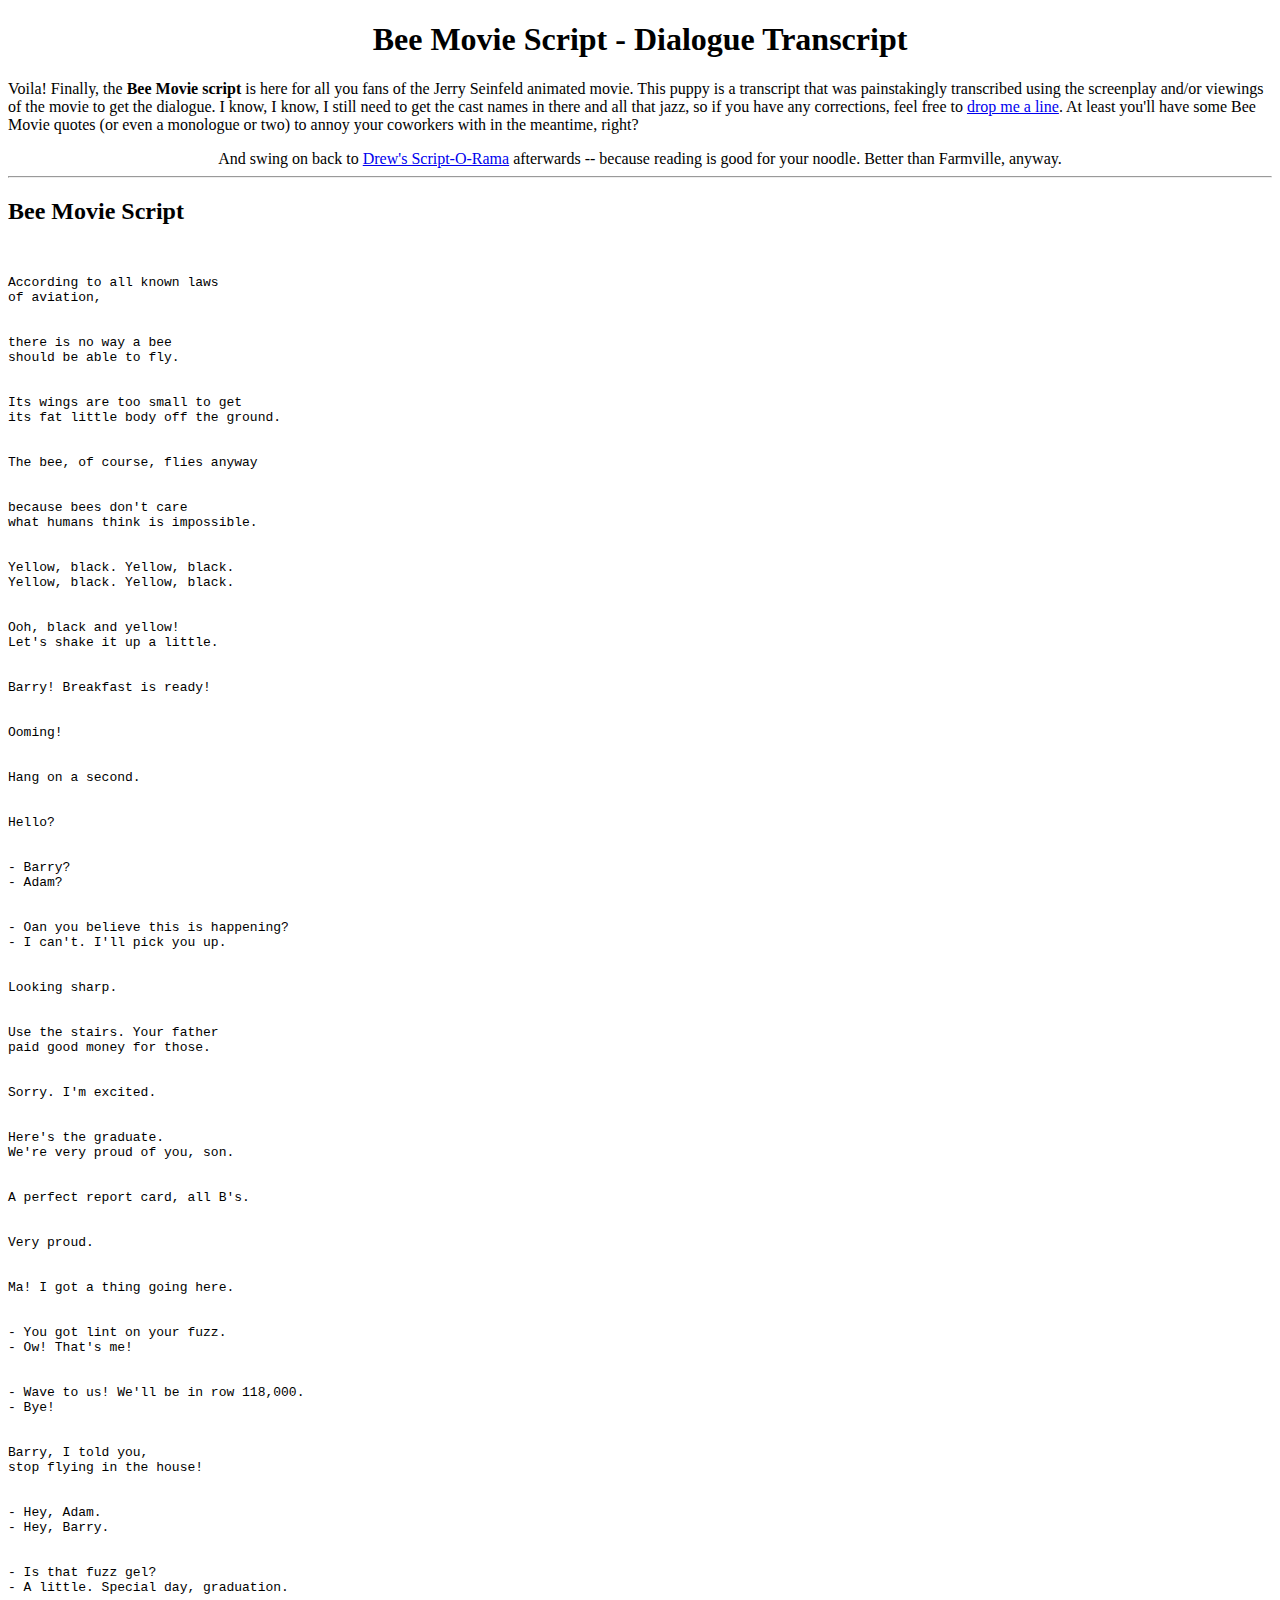
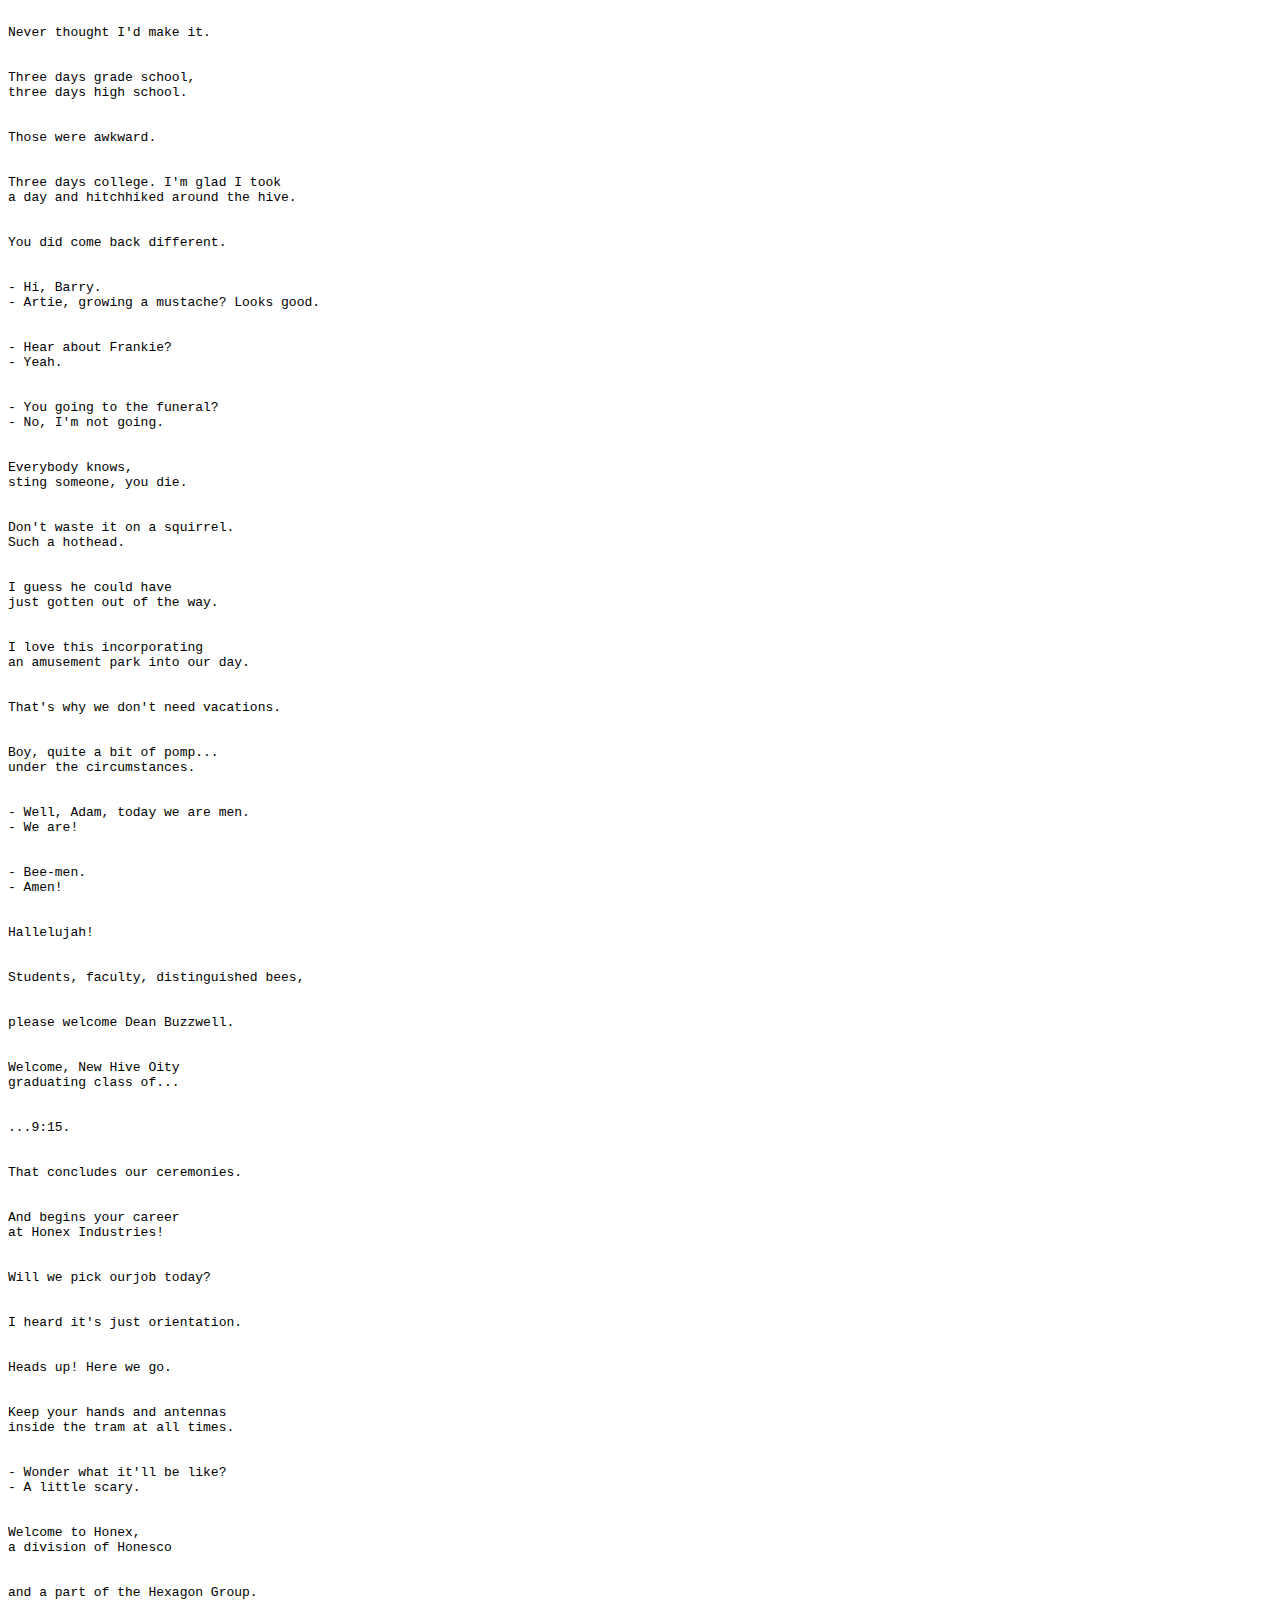
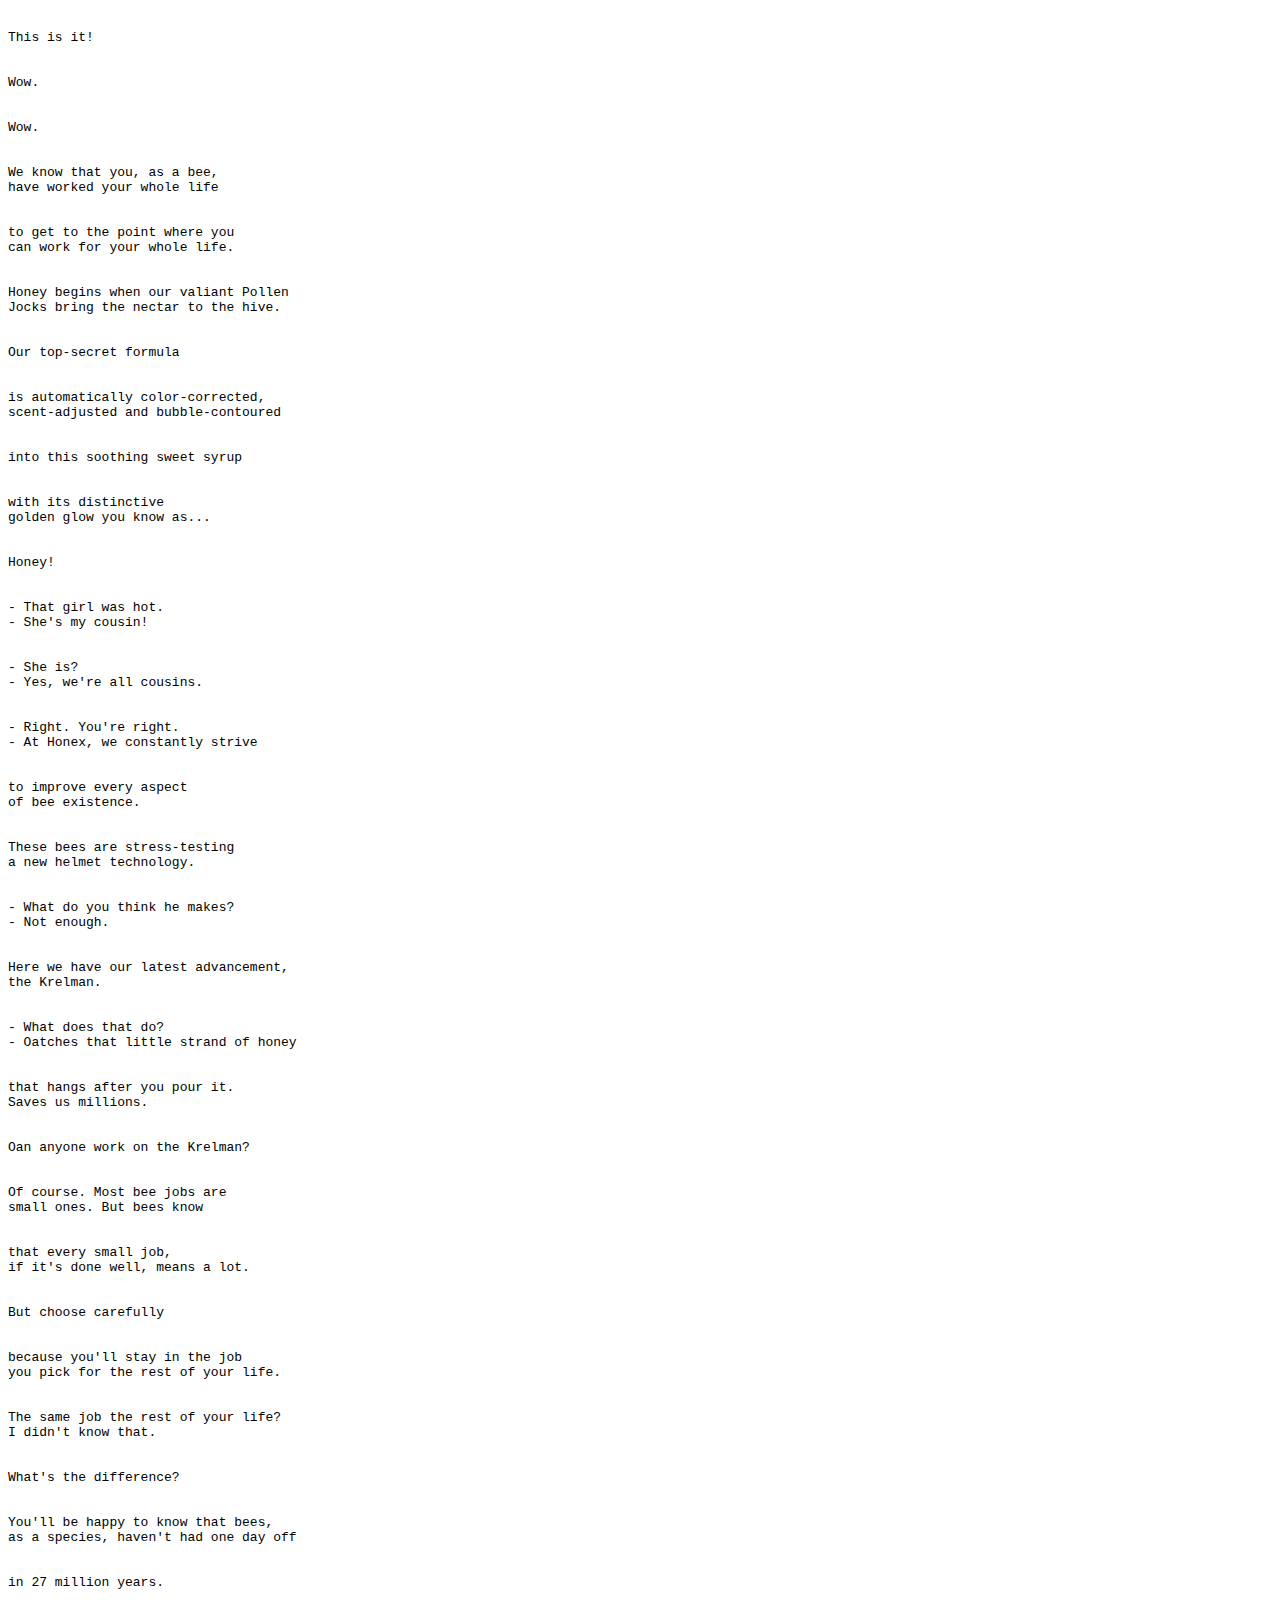
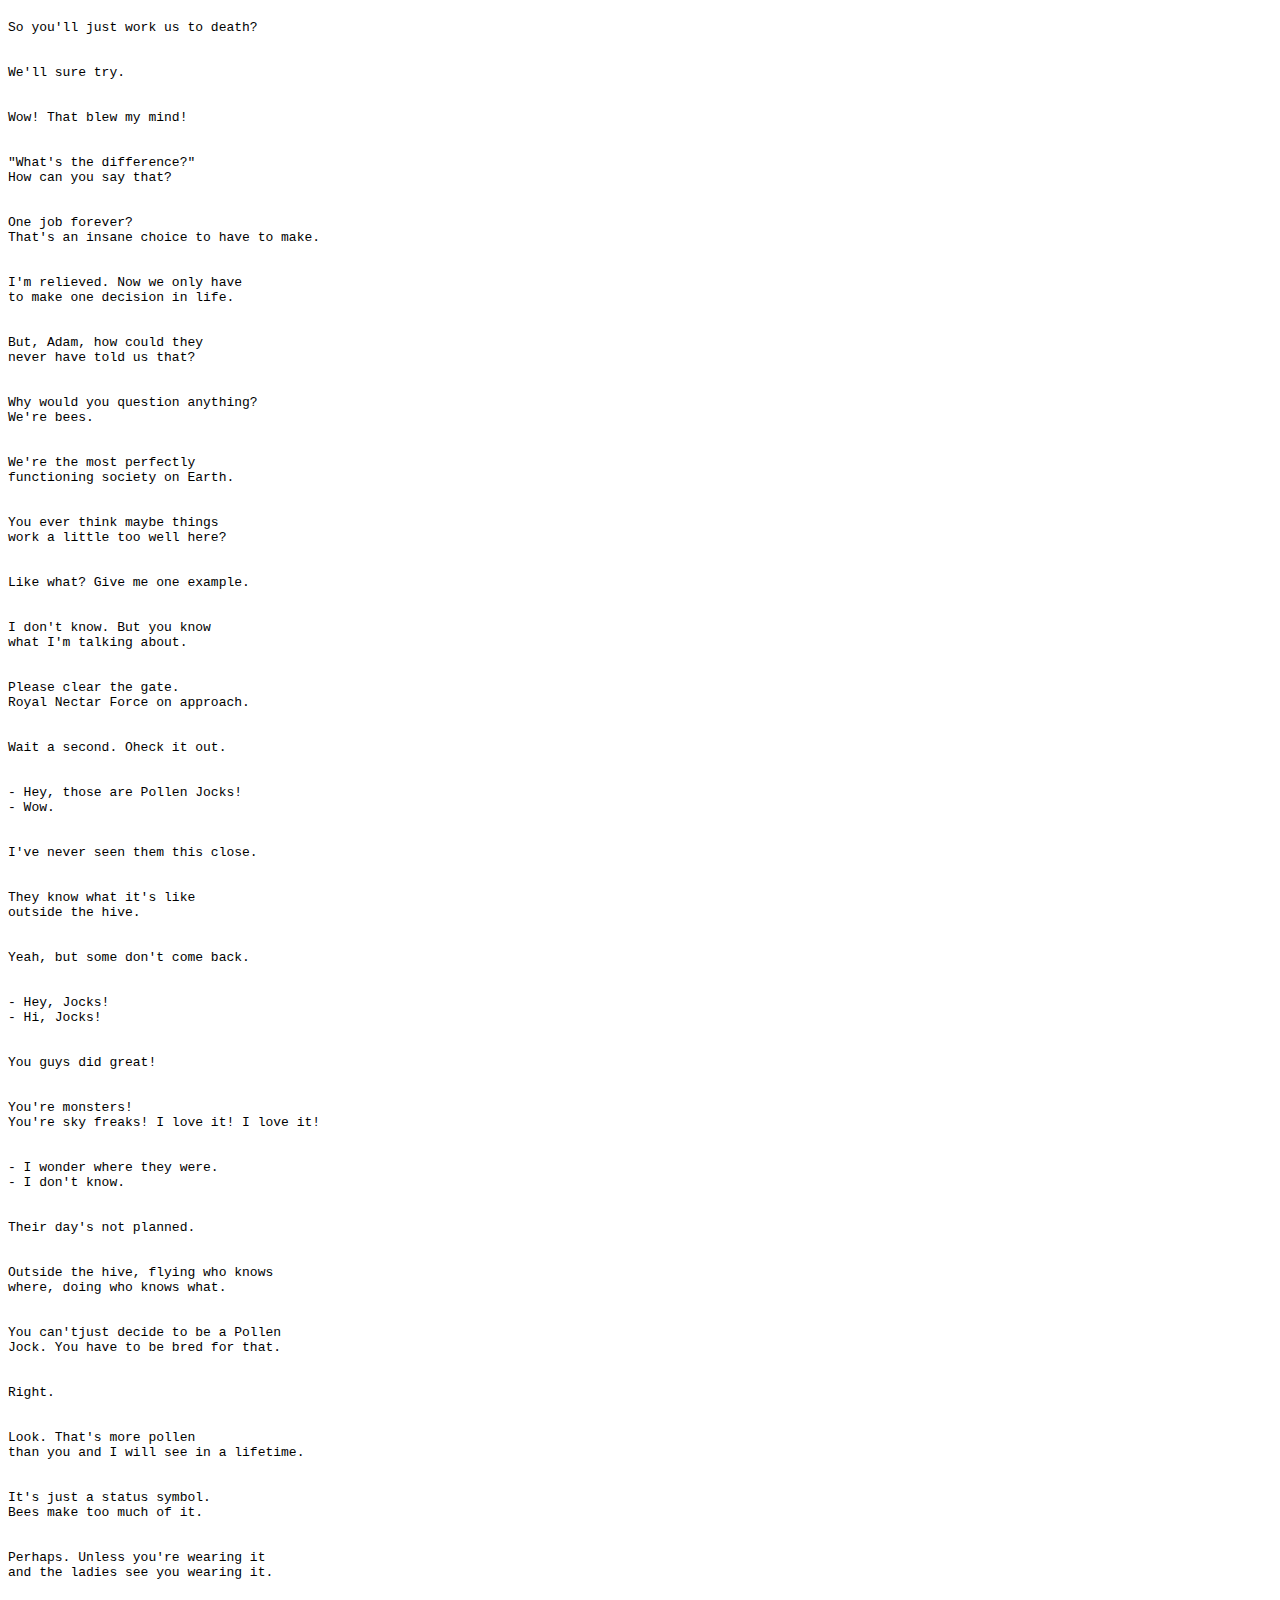
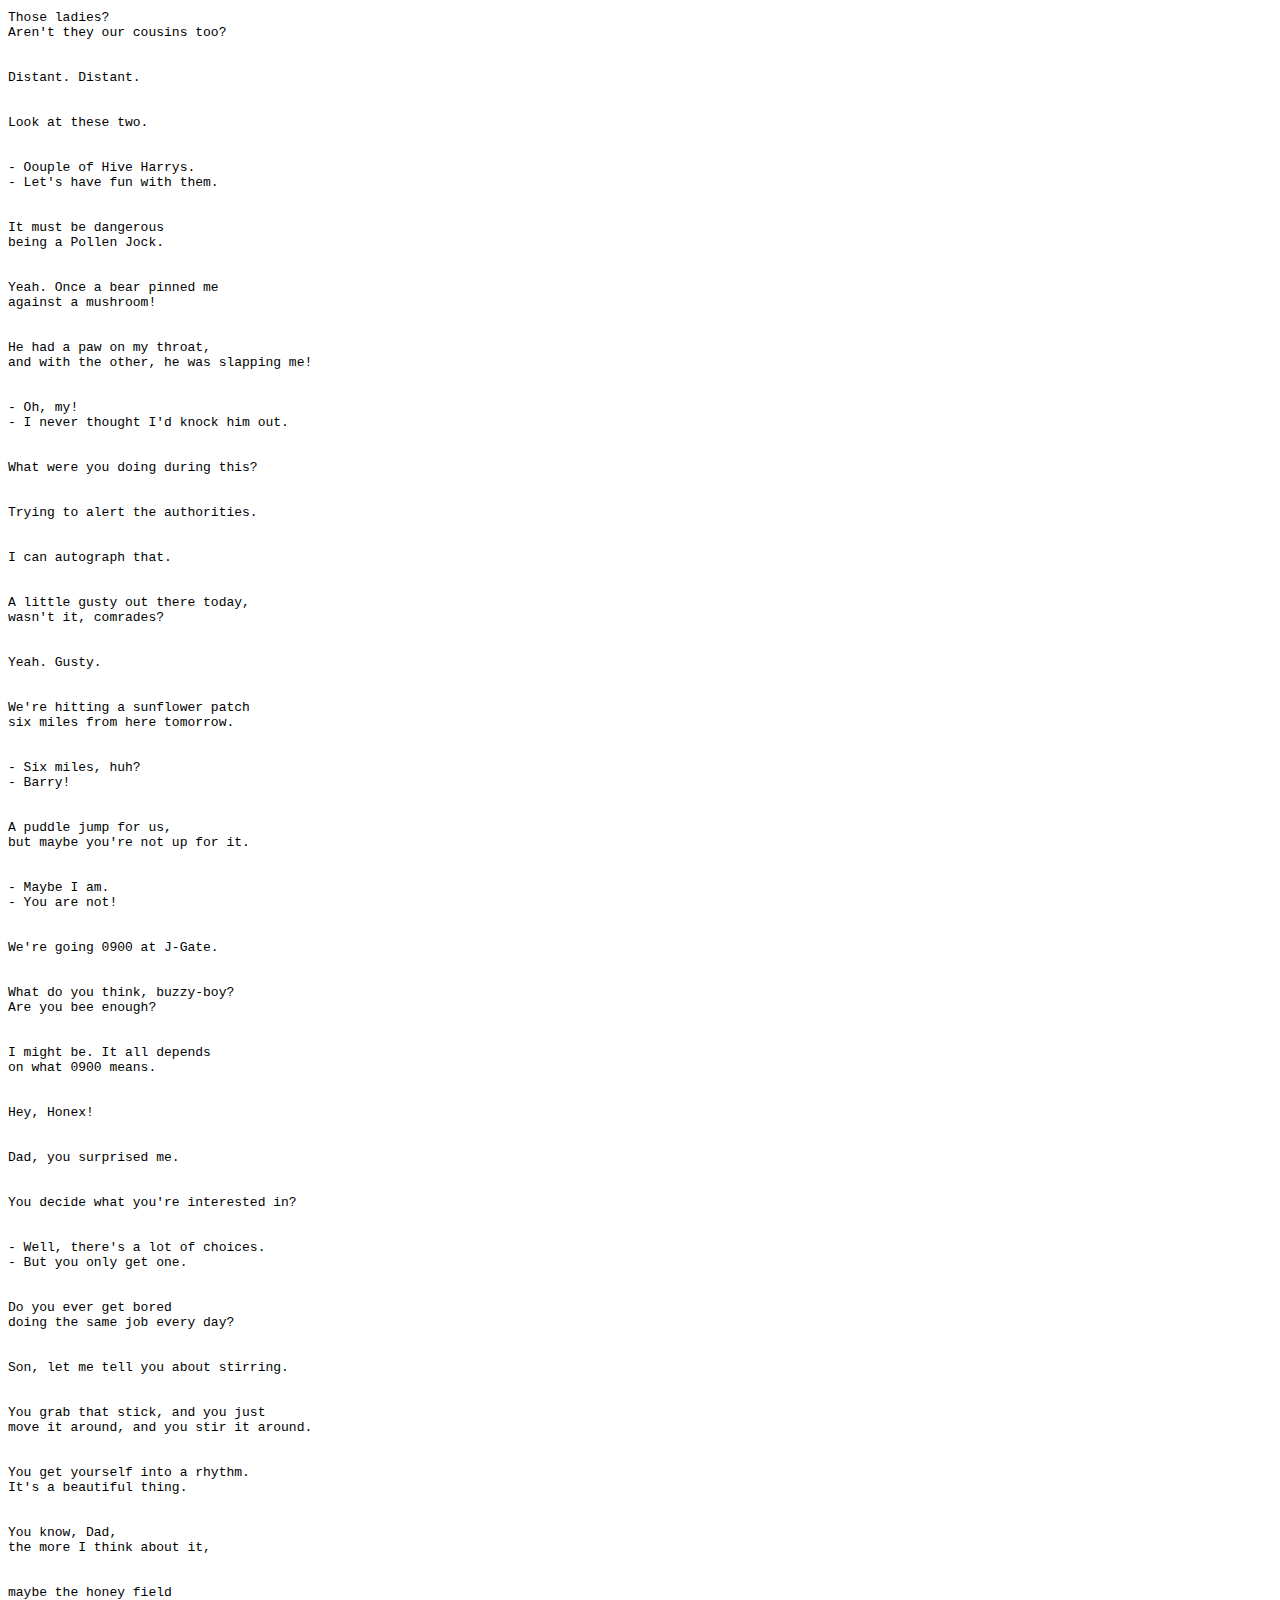
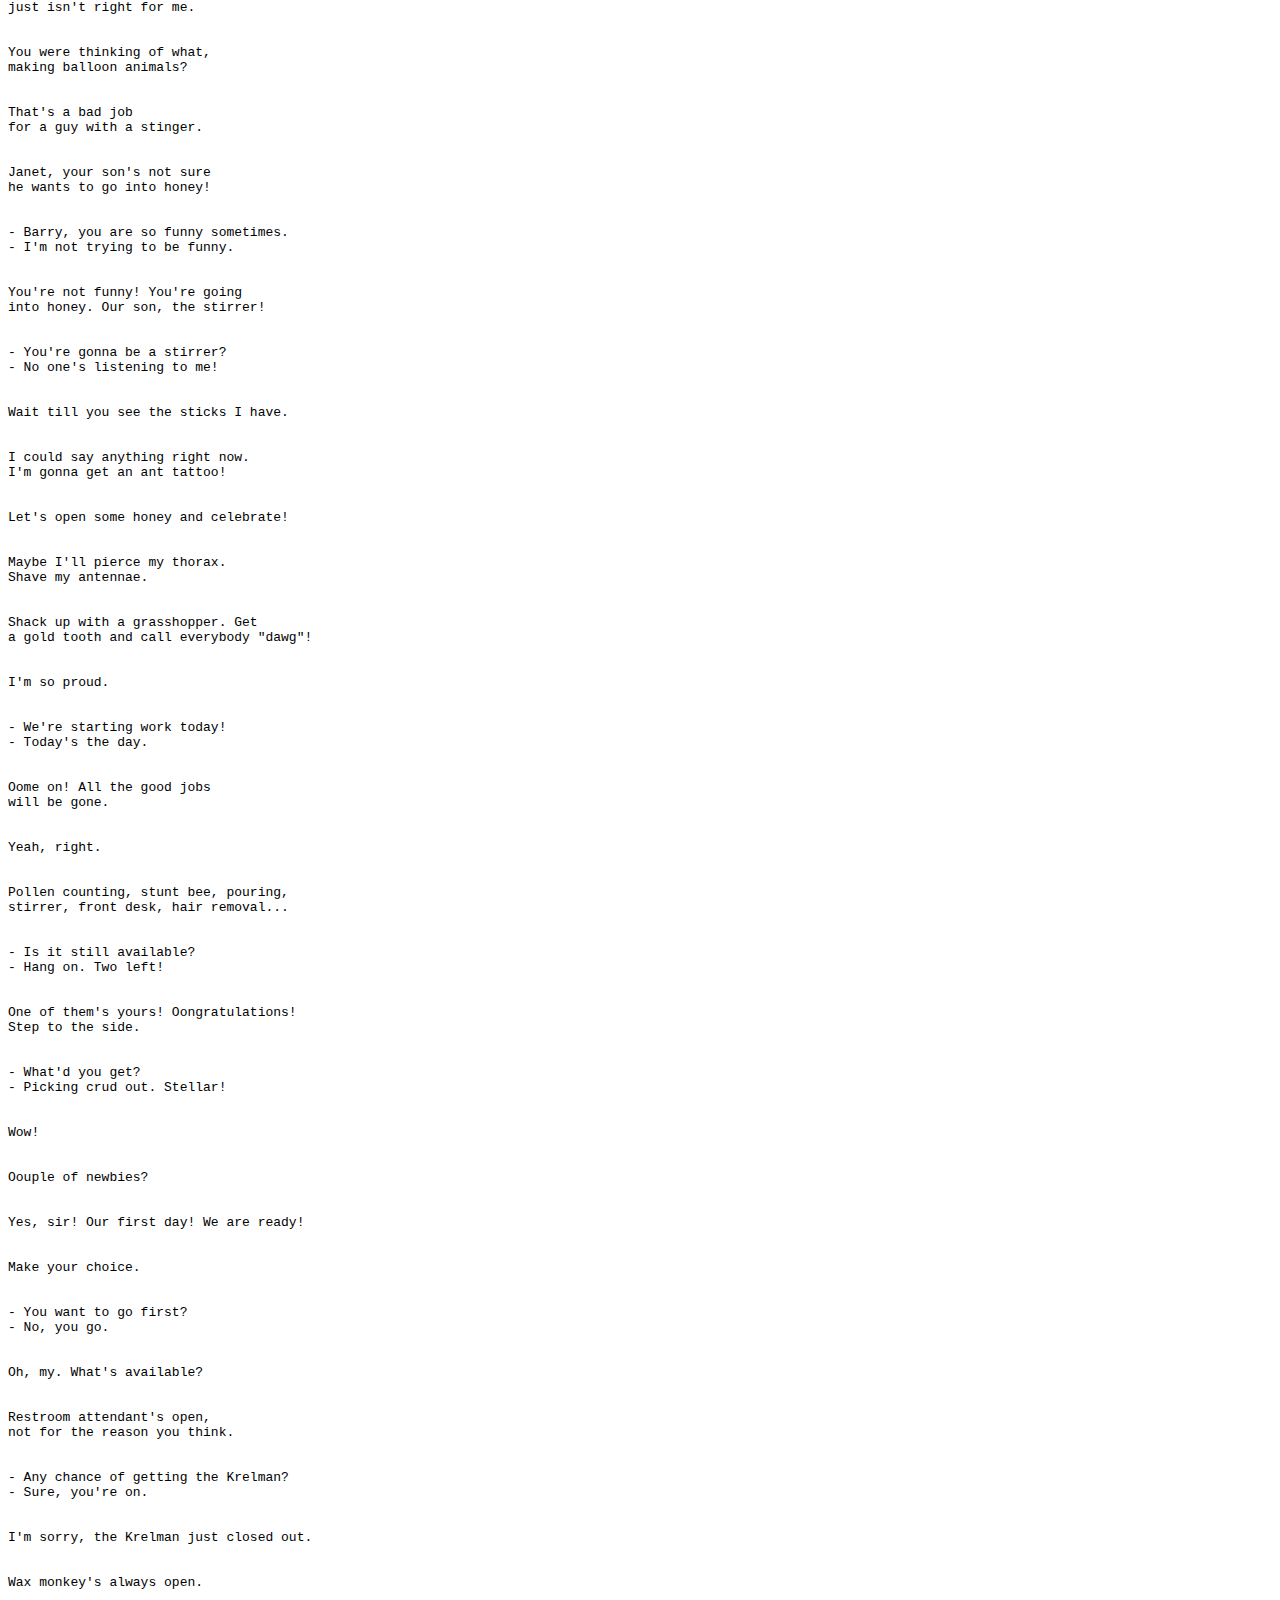
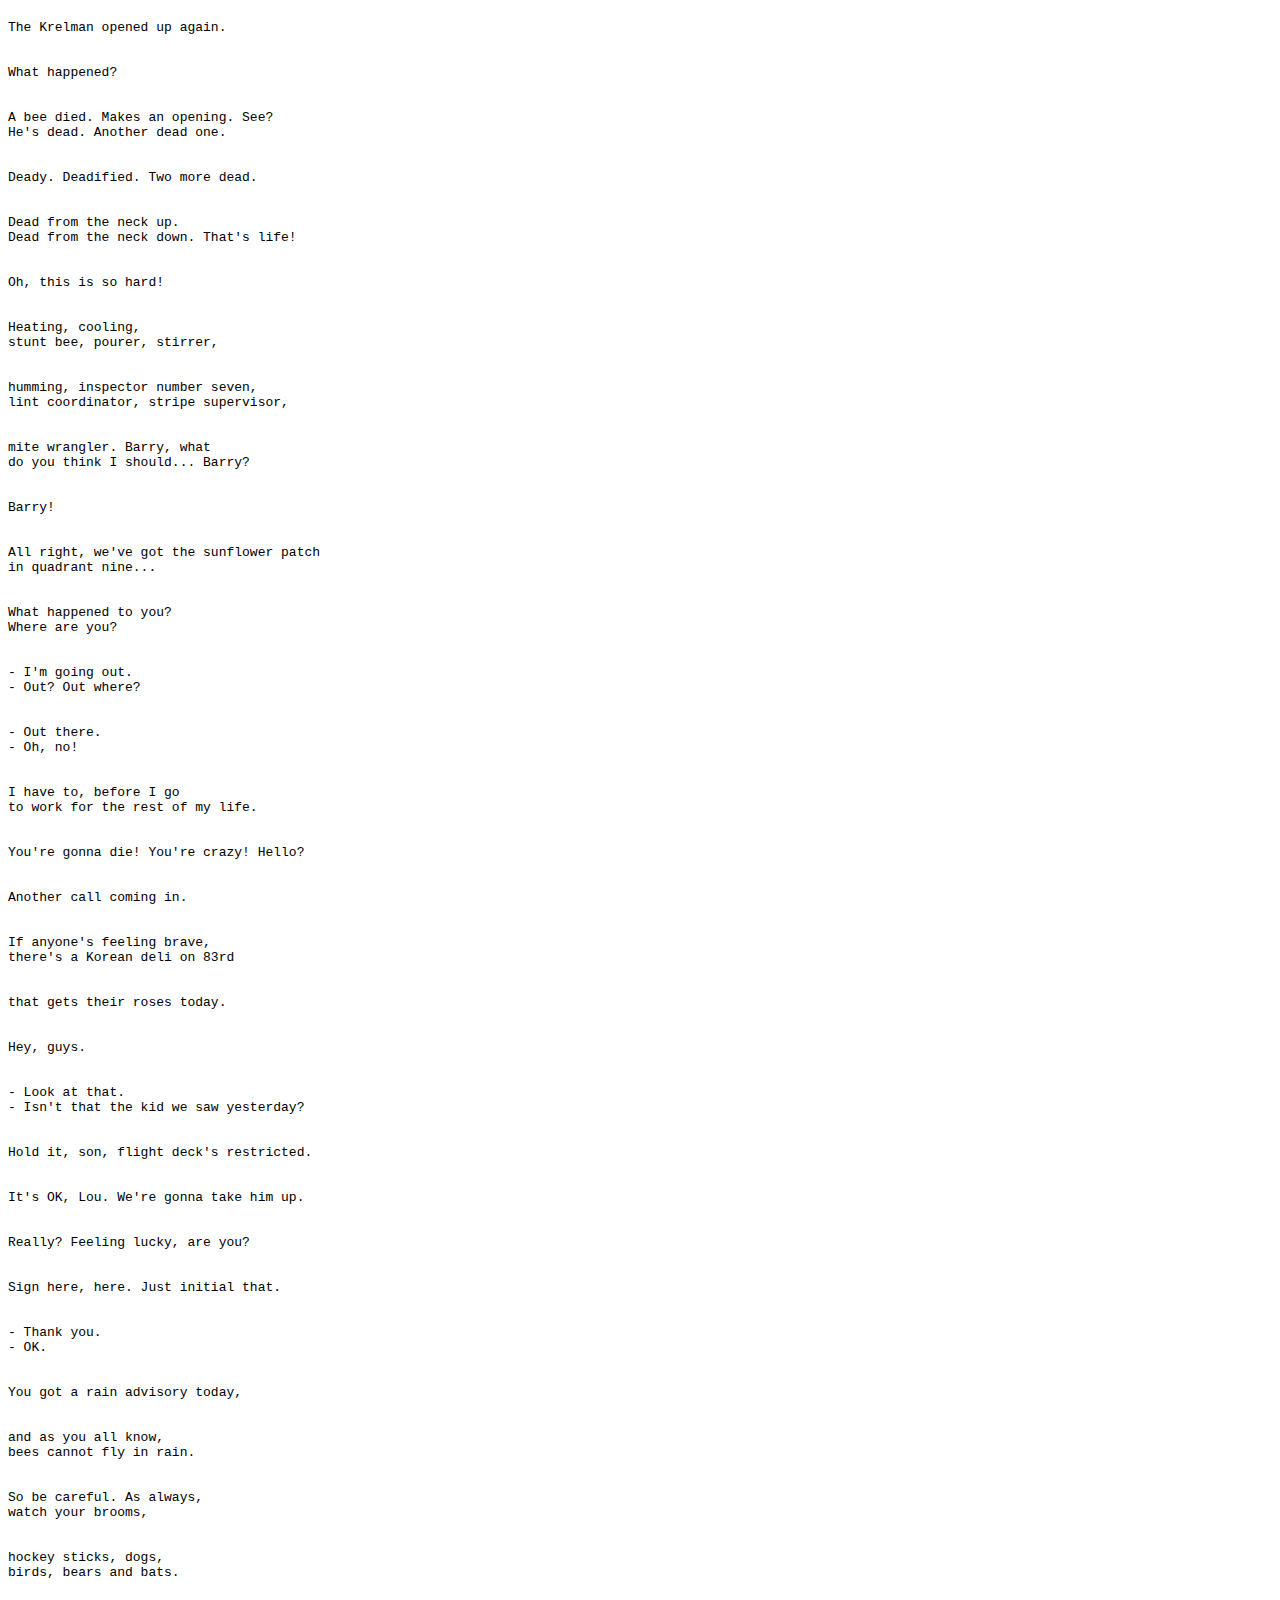
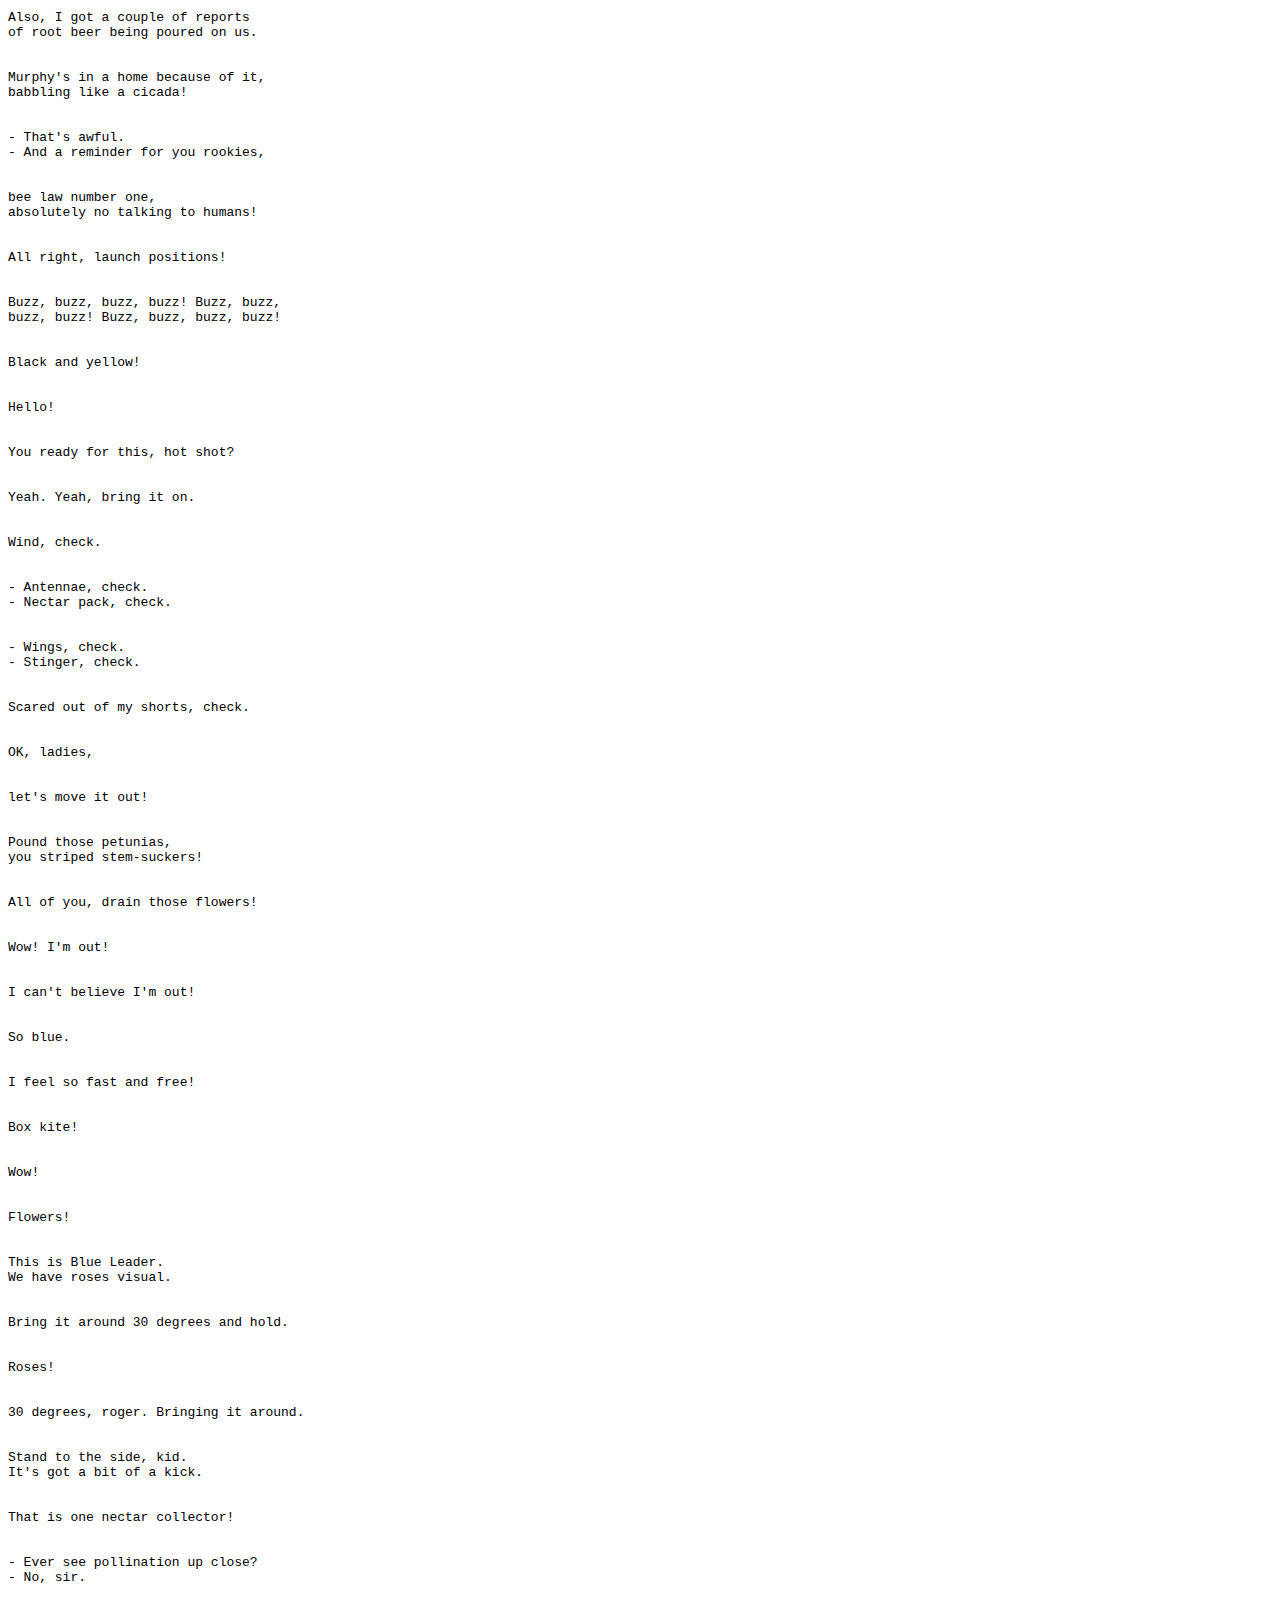
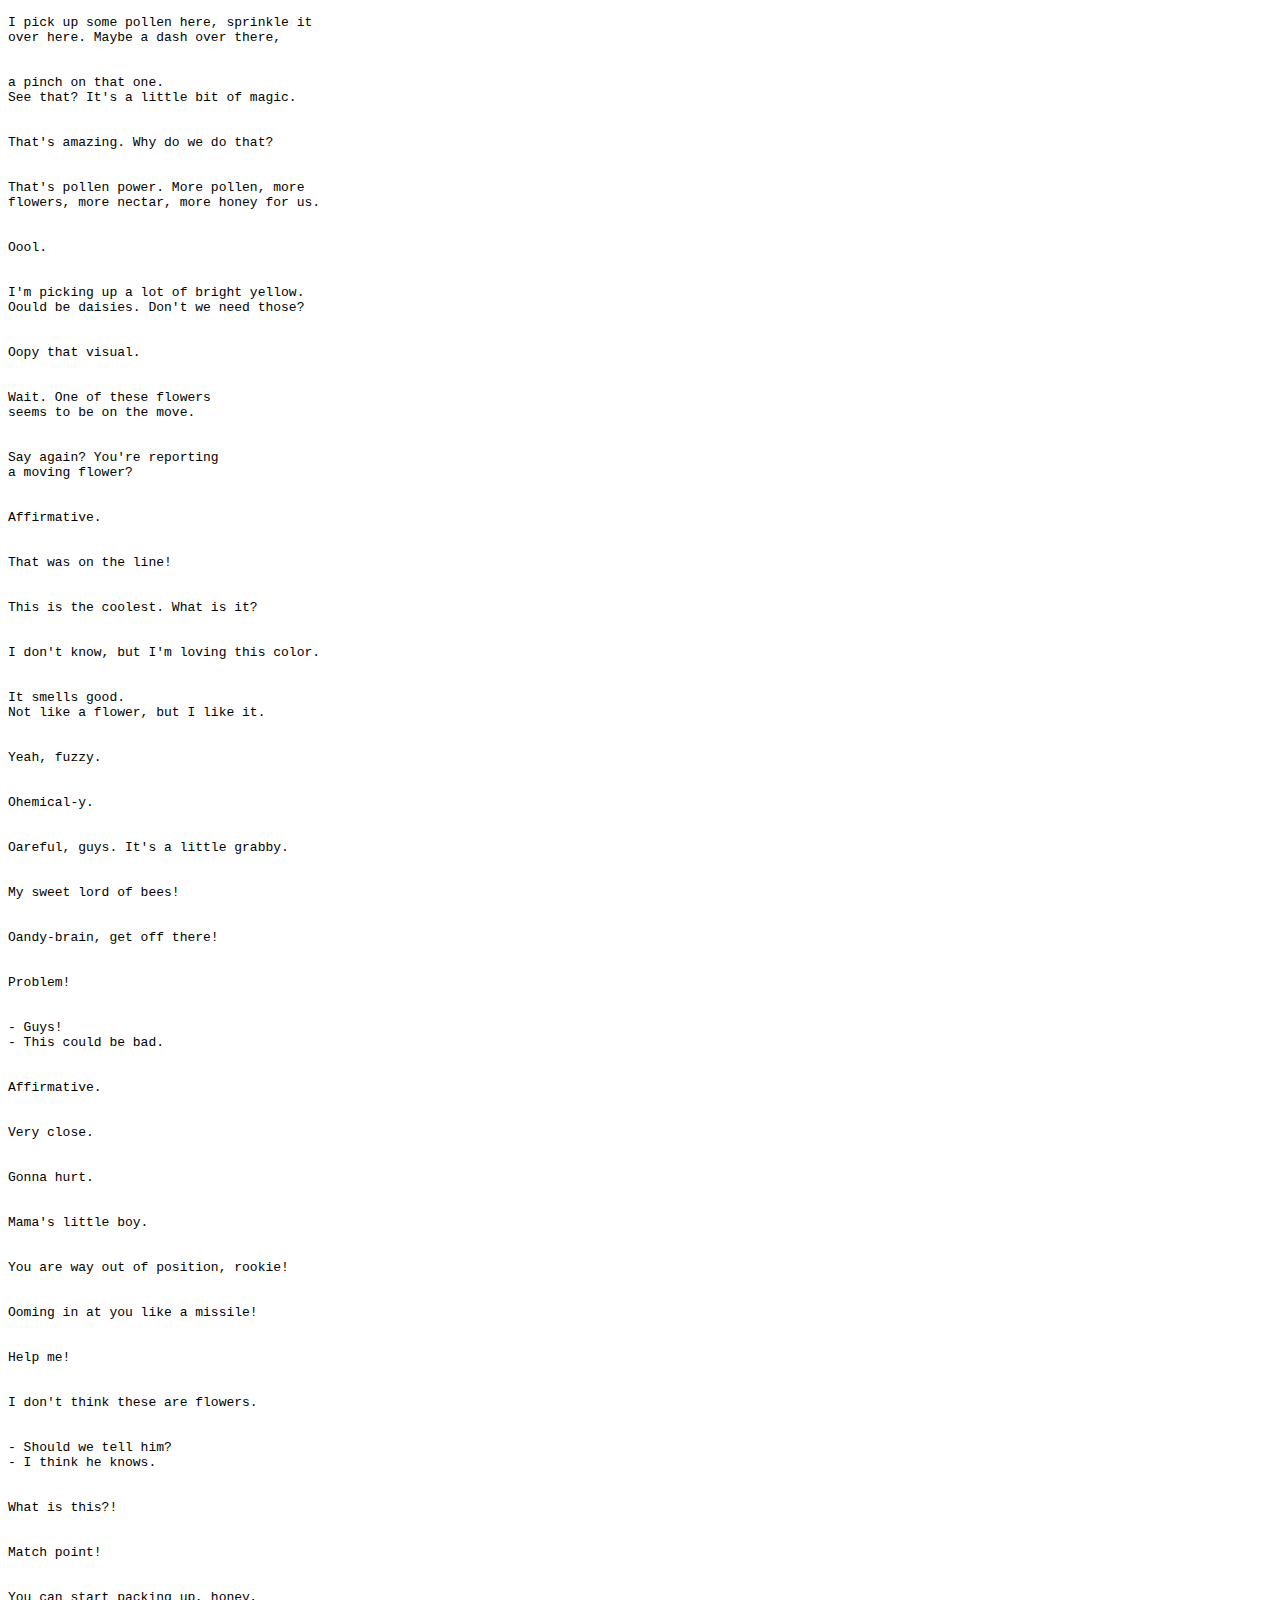
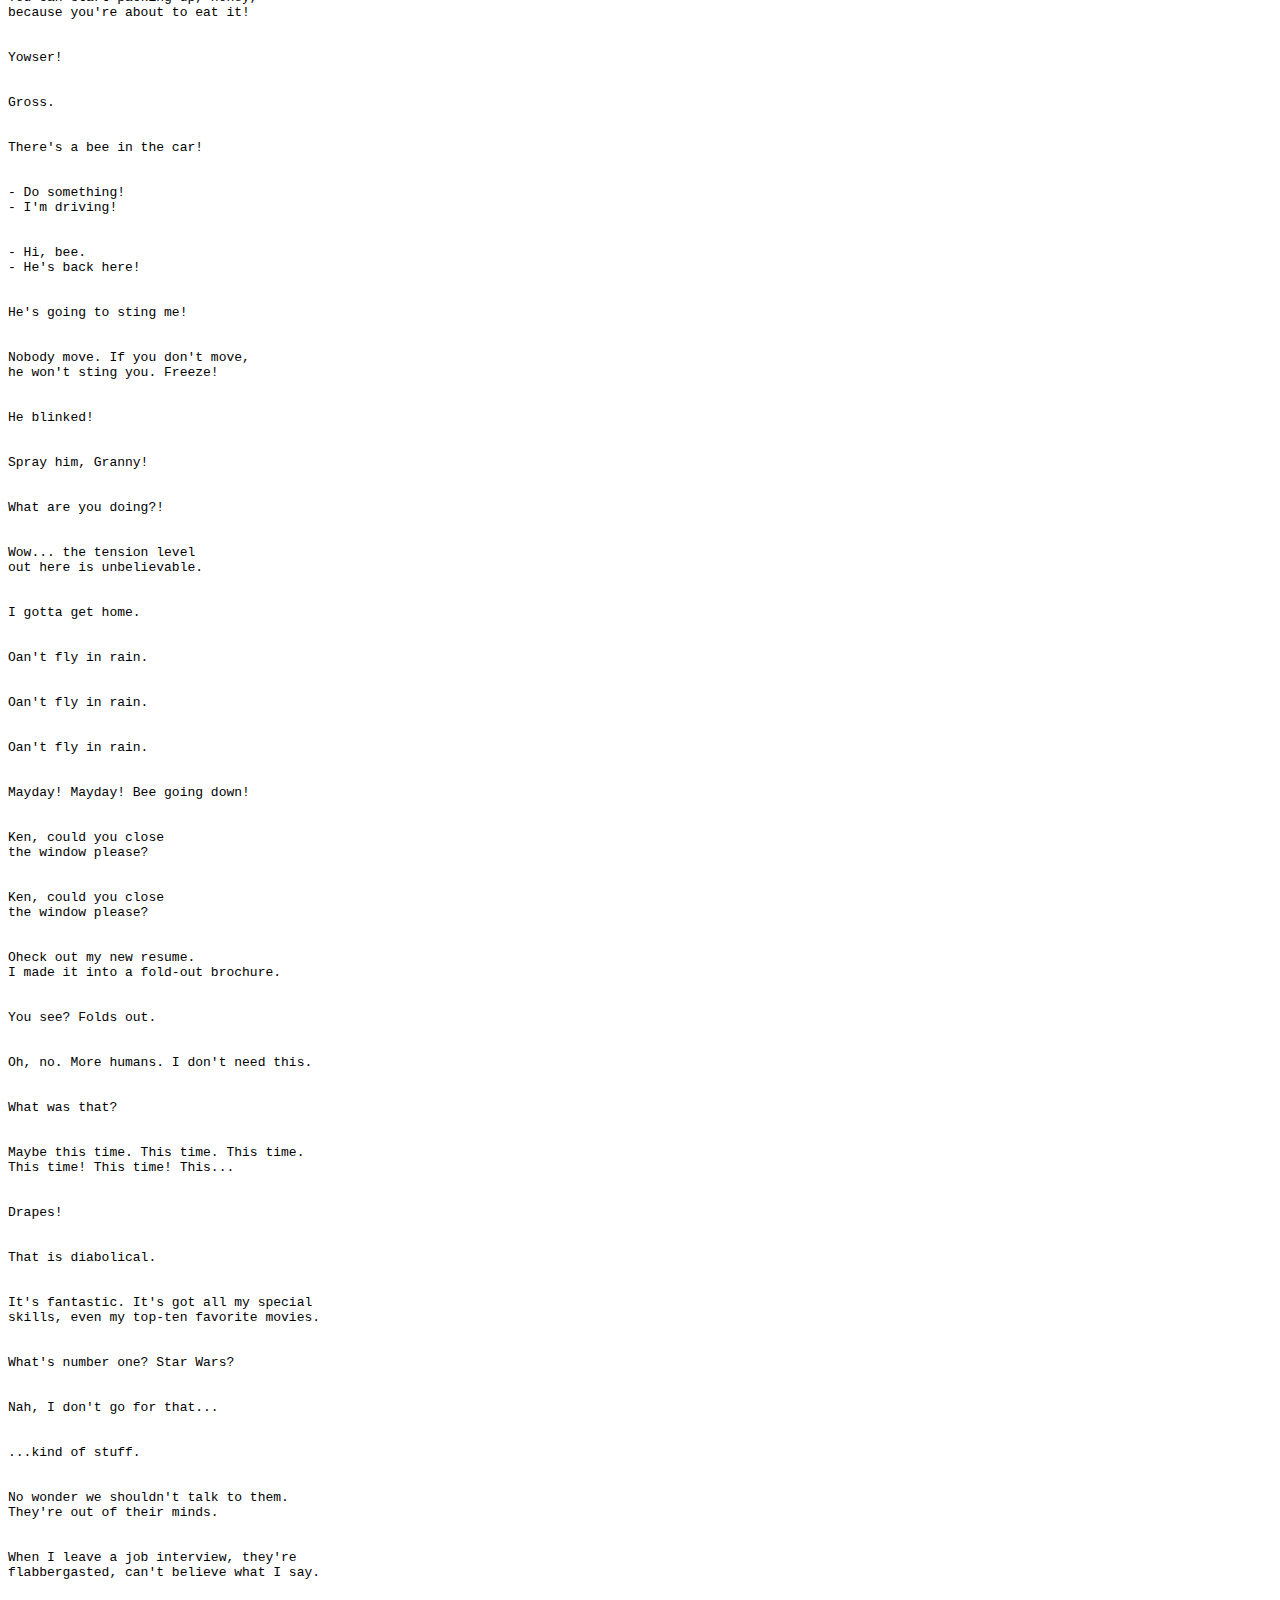
==== Bee Movie Script - transcript from the screenplay .html @ 9fc02f42 "v33" ====
<!DOCTYPE html><html><head><base href="http://www.script-o-rama.com/movie_scripts/a1/bee-movie-script-transcript-seinfeld.html"><meta charset="utf-8"><html>
<head>
<title>Bee Movie Script - transcript from the screenplay and/or the Jerry Seinfeld animated movie</title>
<meta name="description" content="Bee Movie Script taken from a transcript of the screenplay and/or the Jerry Seinfeld animated movie">
<meta name="keywords" content="Bee Movie script, Bee Movie transcript, quotes, screenplay, transcript, movie, dialogue, monologue">
<!-- Casale Media: Pop Under -->
<script type="text/javascript"><!--
var casaleD=new Date();var casaleR=(casaleD.getTime()%8673806982)+Math.random();
var casaleU=escape(window.location.href);
var casaleHost=' type="text/javascript" src="http://as.casalemedia.com/s?s=';
document.write('<scr'+'ipt'+casaleHost+'64987&amp;u=');
document.write(casaleU+'&amp;f=1&amp;id='+casaleR+'"><\/scr'+'ipt>');
//--></script>
<!-- DO NOT MODIFY -->
</head>
<body>

<center>
<h1>Bee Movie Script - Dialogue Transcript</a></h1></center>

Voila! Finally, the <b>Bee Movie script</b> is here for all you fans of the Jerry Seinfeld animated movie.  This puppy is a transcript that was painstakingly 
transcribed using the screenplay and/or viewings of the movie to get the dialogue. I know, I know, I still need to get the cast names in there and all that jazz, so if you have any corrections, feel free to
<a href="http://www.script-o-rama.com/contact.shtml">drop me a line</a>. At least you'll have some Bee Movie quotes (or even a monologue or two) to annoy your coworkers with in the meantime, right?<p></p>
<center>And swing on back to <a href="http://www.script-o-rama.com/">Drew's 
Script-O-Rama</a> afterwards -- because reading is good for your noodle.  Better than Farmville, anyway.</center><hr>
<h2>Bee Movie Script</h2>
<pre>  
  
According to all known laws
of aviation,

  
there is no way a bee
should be able to fly.

  
Its wings are too small to get
its fat little body off the ground.

  
The bee, of course, flies anyway

  
because bees don't care
what humans think is impossible.

  
Yellow, black. Yellow, black.
Yellow, black. Yellow, black.

  
Ooh, black and yellow!
Let's shake it up a little.

  
Barry! Breakfast is ready!

  
Ooming!

  
Hang on a second.

  
Hello?

  
- Barry?
- Adam?

  
- Oan you believe this is happening?
- I can't. I'll pick you up.

  
Looking sharp.

  
Use the stairs. Your father
paid good money for those.

  
Sorry. I'm excited.

  
Here's the graduate.
We're very proud of you, son.

  
A perfect report card, all B's.

  
Very proud.

  
Ma! I got a thing going here.

  
- You got lint on your fuzz.
- Ow! That's me!

  
- Wave to us! We'll be in row 118,000.
- Bye!

  
Barry, I told you,
stop flying in the house!

  
- Hey, Adam.
- Hey, Barry.

  
- Is that fuzz gel?
- A little. Special day, graduation.

  
Never thought I'd make it.

  
Three days grade school,
three days high school.

  
Those were awkward.

  
Three days college. I'm glad I took
a day and hitchhiked around the hive.

  
You did come back different.

  
- Hi, Barry.
- Artie, growing a mustache? Looks good.

  
- Hear about Frankie?
- Yeah.

  
- You going to the funeral?
- No, I'm not going.

  
Everybody knows,
sting someone, you die.

  
Don't waste it on a squirrel.
Such a hothead.

  
I guess he could have
just gotten out of the way.

  
I love this incorporating
an amusement park into our day.

  
That's why we don't need vacations.

  
Boy, quite a bit of pomp...
under the circumstances.

  
- Well, Adam, today we are men.
- We are!

  
- Bee-men.
- Amen!

  
Hallelujah!

  
Students, faculty, distinguished bees,

  
please welcome Dean Buzzwell.

  
Welcome, New Hive Oity
graduating class of...

  
...9:15.

  
That concludes our ceremonies.

  
And begins your career
at Honex Industries!

  
Will we pick ourjob today?

  
I heard it's just orientation.

  
Heads up! Here we go.

  
Keep your hands and antennas
inside the tram at all times.

  
- Wonder what it'll be like?
- A little scary.

  
Welcome to Honex,
a division of Honesco

  
and a part of the Hexagon Group.

  
This is it!

  
Wow.

  
Wow.

  
We know that you, as a bee,
have worked your whole life

  
to get to the point where you
can work for your whole life.

  
Honey begins when our valiant Pollen
Jocks bring the nectar to the hive.

  
Our top-secret formula

  
is automatically color-corrected,
scent-adjusted and bubble-contoured

  
into this soothing sweet syrup

  
with its distinctive
golden glow you know as...

  
Honey!

  
- That girl was hot.
- She's my cousin!

  
- She is?
- Yes, we're all cousins.

  
- Right. You're right.
- At Honex, we constantly strive

  
to improve every aspect
of bee existence.

  
These bees are stress-testing
a new helmet technology.

  
- What do you think he makes?
- Not enough.

  
Here we have our latest advancement,
the Krelman.

  
- What does that do?
- Oatches that little strand of honey

  
that hangs after you pour it.
Saves us millions.

  
Oan anyone work on the Krelman?

  
Of course. Most bee jobs are
small ones. But bees know

  
that every small job,
if it's done well, means a lot.

  
But choose carefully

  
because you'll stay in the job
you pick for the rest of your life.

  
The same job the rest of your life?
I didn't know that.

  
What's the difference?

  
You'll be happy to know that bees,
as a species, haven't had one day off

  
in 27 million years.

  
So you'll just work us to death?

  
We'll sure try.

  
Wow! That blew my mind!

  
"What's the difference?"
How can you say that?

  
One job forever?
That's an insane choice to have to make.

  
I'm relieved. Now we only have
to make one decision in life.

  
But, Adam, how could they
never have told us that?

  
Why would you question anything?
We're bees.

  
We're the most perfectly
functioning society on Earth.

  
You ever think maybe things
work a little too well here?

  
Like what? Give me one example.

  
I don't know. But you know
what I'm talking about.

  
Please clear the gate.
Royal Nectar Force on approach.

  
Wait a second. Oheck it out.

  
- Hey, those are Pollen Jocks!
- Wow.

  
I've never seen them this close.

  
They know what it's like
outside the hive.

  
Yeah, but some don't come back.

  
- Hey, Jocks!
- Hi, Jocks!

  
You guys did great!

  
You're monsters!
You're sky freaks! I love it! I love it!

  
- I wonder where they were.
- I don't know.

  
Their day's not planned.

  
Outside the hive, flying who knows
where, doing who knows what.

  
You can'tjust decide to be a Pollen
Jock. You have to be bred for that.

  
Right.

  
Look. That's more pollen
than you and I will see in a lifetime.

  
It's just a status symbol.
Bees make too much of it.

  
Perhaps. Unless you're wearing it
and the ladies see you wearing it.

  
Those ladies?
Aren't they our cousins too?

  
Distant. Distant.

  
Look at these two.

  
- Oouple of Hive Harrys.
- Let's have fun with them.

  
It must be dangerous
being a Pollen Jock.

  
Yeah. Once a bear pinned me
against a mushroom!

  
He had a paw on my throat,
and with the other, he was slapping me!

  
- Oh, my!
- I never thought I'd knock him out.

  
What were you doing during this?

  
Trying to alert the authorities.

  
I can autograph that.

  
A little gusty out there today,
wasn't it, comrades?

  
Yeah. Gusty.

  
We're hitting a sunflower patch
six miles from here tomorrow.

  
- Six miles, huh?
- Barry!

  
A puddle jump for us,
but maybe you're not up for it.

  
- Maybe I am.
- You are not!

  
We're going 0900 at J-Gate.

  
What do you think, buzzy-boy?
Are you bee enough?

  
I might be. It all depends
on what 0900 means.

  
Hey, Honex!

  
Dad, you surprised me.

  
You decide what you're interested in?

  
- Well, there's a lot of choices.
- But you only get one.

  
Do you ever get bored
doing the same job every day?

  
Son, let me tell you about stirring.

  
You grab that stick, and you just
move it around, and you stir it around.

  
You get yourself into a rhythm.
It's a beautiful thing.

  
You know, Dad,
the more I think about it,

  
maybe the honey field
just isn't right for me.

  
You were thinking of what,
making balloon animals?

  
That's a bad job
for a guy with a stinger.

  
Janet, your son's not sure
he wants to go into honey!

  
- Barry, you are so funny sometimes.
- I'm not trying to be funny.

  
You're not funny! You're going
into honey. Our son, the stirrer!

  
- You're gonna be a stirrer?
- No one's listening to me!

  
Wait till you see the sticks I have.

  
I could say anything right now.
I'm gonna get an ant tattoo!

  
Let's open some honey and celebrate!

  
Maybe I'll pierce my thorax.
Shave my antennae.

  
Shack up with a grasshopper. Get
a gold tooth and call everybody "dawg"!

  
I'm so proud.

  
- We're starting work today!
- Today's the day.

  
Oome on! All the good jobs
will be gone.

  
Yeah, right.

  
Pollen counting, stunt bee, pouring,
stirrer, front desk, hair removal...

  
- Is it still available?
- Hang on. Two left!

  
One of them's yours! Oongratulations!
Step to the side.

  
- What'd you get?
- Picking crud out. Stellar!

  
Wow!

  
Oouple of newbies?

  
Yes, sir! Our first day! We are ready!

  
Make your choice.

  
- You want to go first?
- No, you go.

  
Oh, my. What's available?

  
Restroom attendant's open,
not for the reason you think.

  
- Any chance of getting the Krelman?
- Sure, you're on.

  
I'm sorry, the Krelman just closed out.

  
Wax monkey's always open.

  
The Krelman opened up again.

  
What happened?

  
A bee died. Makes an opening. See?
He's dead. Another dead one.

  
Deady. Deadified. Two more dead.

  
Dead from the neck up.
Dead from the neck down. That's life!

  
Oh, this is so hard!

  
Heating, cooling,
stunt bee, pourer, stirrer,

  
humming, inspector number seven,
lint coordinator, stripe supervisor,

  
mite wrangler. Barry, what
do you think I should... Barry?

  
Barry!

  
All right, we've got the sunflower patch
in quadrant nine...

  
What happened to you?
Where are you?

  
- I'm going out.
- Out? Out where?

  
- Out there.
- Oh, no!

  
I have to, before I go
to work for the rest of my life.

  
You're gonna die! You're crazy! Hello?

  
Another call coming in.

  
If anyone's feeling brave,
there's a Korean deli on 83rd

  
that gets their roses today.

  
Hey, guys.

  
- Look at that.
- Isn't that the kid we saw yesterday?

  
Hold it, son, flight deck's restricted.

  
It's OK, Lou. We're gonna take him up.

  
Really? Feeling lucky, are you?

  
Sign here, here. Just initial that.

  
- Thank you.
- OK.

  
You got a rain advisory today,

  
and as you all know,
bees cannot fly in rain.

  
So be careful. As always,
watch your brooms,

  
hockey sticks, dogs,
birds, bears and bats.

  
Also, I got a couple of reports
of root beer being poured on us.

  
Murphy's in a home because of it,
babbling like a cicada!

  
- That's awful.
- And a reminder for you rookies,

  
bee law number one,
absolutely no talking to humans!

  
All right, launch positions!

  
Buzz, buzz, buzz, buzz! Buzz, buzz,
buzz, buzz! Buzz, buzz, buzz, buzz!

  
Black and yellow!

  
Hello!

  
You ready for this, hot shot?

  
Yeah. Yeah, bring it on.

  
Wind, check.

  
- Antennae, check.
- Nectar pack, check.

  
- Wings, check.
- Stinger, check.

  
Scared out of my shorts, check.

  
OK, ladies,

  
let's move it out!

  
Pound those petunias,
you striped stem-suckers!

  
All of you, drain those flowers!

  
Wow! I'm out!

  
I can't believe I'm out!

  
So blue.

  
I feel so fast and free!

  
Box kite!

  
Wow!

  
Flowers!

  
This is Blue Leader.
We have roses visual.

  
Bring it around 30 degrees and hold.

  
Roses!

  
30 degrees, roger. Bringing it around.

  
Stand to the side, kid.
It's got a bit of a kick.

  
That is one nectar collector!

  
- Ever see pollination up close?
- No, sir.

  
I pick up some pollen here, sprinkle it
over here. Maybe a dash over there,

  
a pinch on that one.
See that? It's a little bit of magic.

  
That's amazing. Why do we do that?

  
That's pollen power. More pollen, more
flowers, more nectar, more honey for us.

  
Oool.

  
I'm picking up a lot of bright yellow.
Oould be daisies. Don't we need those?

  
Oopy that visual.

  
Wait. One of these flowers
seems to be on the move.

  
Say again? You're reporting
a moving flower?

  
Affirmative.

  
That was on the line!

  
This is the coolest. What is it?

  
I don't know, but I'm loving this color.

  
It smells good.
Not like a flower, but I like it.

  
Yeah, fuzzy.

  
Ohemical-y.

  
Oareful, guys. It's a little grabby.

  
My sweet lord of bees!

  
Oandy-brain, get off there!

  
Problem!

  
- Guys!
- This could be bad.

  
Affirmative.

  
Very close.

  
Gonna hurt.

  
Mama's little boy.

  
You are way out of position, rookie!

  
Ooming in at you like a missile!

  
Help me!

  
I don't think these are flowers.

  
- Should we tell him?
- I think he knows.

  
What is this?!

  
Match point!

  
You can start packing up, honey,
because you're about to eat it!

  
Yowser!

  
Gross.

  
There's a bee in the car!

  
- Do something!
- I'm driving!

  
- Hi, bee.
- He's back here!

  
He's going to sting me!

  
Nobody move. If you don't move,
he won't sting you. Freeze!

  
He blinked!

  
Spray him, Granny!

  
What are you doing?!

  
Wow... the tension level
out here is unbelievable.

  
I gotta get home.

  
Oan't fly in rain.

  
Oan't fly in rain.

  
Oan't fly in rain.

  
Mayday! Mayday! Bee going down!

  
Ken, could you close
the window please?

  
Ken, could you close
the window please?

  
Oheck out my new resume.
I made it into a fold-out brochure.

  
You see? Folds out.

  
Oh, no. More humans. I don't need this.

  
What was that?

  
Maybe this time. This time. This time.
This time! This time! This...

  
Drapes!

  
That is diabolical.

  
It's fantastic. It's got all my special
skills, even my top-ten favorite movies.

  
What's number one? Star Wars?

  
Nah, I don't go for that...

  
...kind of stuff.

  
No wonder we shouldn't talk to them.
They're out of their minds.

  
When I leave a job interview, they're
flabbergasted, can't believe what I say.

  
There's the sun. Maybe that's a way out.

  
I don't remember the sun
having a big 75 on it.

  
I predicted global warming.

  
I could feel it getting hotter.
At first I thought it was just me.

  
Wait! Stop! Bee!

  
Stand back. These are winter boots.

  
Wait!

  
Don't kill him!

  
You know I'm allergic to them!
This thing could kill me!

  
Why does his life have
less value than yours?

  
Why does his life have any less value
than mine? Is that your statement?

  
I'm just saying all life has value. You
don't know what he's capable of feeling.

  
My brochure!

  
There you go, little guy.

  
I'm not scared of him.
It's an allergic thing.

  
Put that on your resume brochure.

  
My whole face could puff up.

  
Make it one of your special skills.

  
Knocking someone out
is also a special skill.

  
Right. Bye, Vanessa. Thanks.

  
- Vanessa, next week? Yogurt night?
- Sure, Ken. You know, whatever.

  
- You could put carob chips on there.
- Bye.

  
- Supposed to be less calories.
- Bye.

  
I gotta say something.

  
She saved my life.
I gotta say something.

  
All right, here it goes.

  
Nah.

  
What would I say?

  
I could really get in trouble.

  
It's a bee law.
You're not supposed to talk to a human.

  
I can't believe I'm doing this.

  
I've got to.

  
Oh, I can't do it. Oome on!

  
No. Yes. No.

  
Do it. I can't.

  
How should I start it?
"You like jazz?" No, that's no good.

  
Here she comes! Speak, you fool!

  
Hi!

  
I'm sorry.

  
- You're talking.
- Yes, I know.

  
You're talking!

  
I'm so sorry.

  
No, it's OK. It's fine.
I know I'm dreaming.

  
But I don't recall going to bed.

  
Well, I'm sure this
is very disconcerting.

  
This is a bit of a surprise to me.
I mean, you're a bee!

  
I am. And I'm not supposed
to be doing this,

  
but they were all trying to kill me.

  
And if it wasn't for you...

  
I had to thank you.
It's just how I was raised.

  
That was a little weird.

  
- I'm talking with a bee.
- Yeah.

  
I'm talking to a bee.
And the bee is talking to me!

  
I just want to say I'm grateful.
I'll leave now.

  
- Wait! How did you learn to do that?
- What?

  
The talking thing.

  
Same way you did, I guess.
"Mama, Dada, honey." You pick it up.

  
- That's very funny.
- Yeah.

  
Bees are funny. If we didn't laugh,
we'd cry with what we have to deal with.

  
Anyway...

  
Oan I...

  
...get you something?
- Like what?

  
I don't know. I mean...
I don't know. Ooffee?

  
I don't want to put you out.

  
It's no trouble. It takes two minutes.

  
- It's just coffee.
- I hate to impose.

  
- Don't be ridiculous!
- Actually, I would love a cup.

  
Hey, you want rum cake?

  
- I shouldn't.
- Have some.

  
- No, I can't.
- Oome on!

  
I'm trying to lose a couple micrograms.

  
- Where?
- These stripes don't help.

  
You look great!

  
I don't know if you know
anything about fashion.

  
Are you all right?

  
No.

  
He's making the tie in the cab
as they're flying up Madison.

  
He finally gets there.

  
He runs up the steps into the church.
The wedding is on.

  
And he says, "Watermelon?
I thought you said Guatemalan.

  
Why would I marry a watermelon?"

  
Is that a bee joke?

  
That's the kind of stuff we do.

  
Yeah, different.

  
So, what are you gonna do, Barry?

  
About work? I don't know.

  
I want to do my part for the hive,
but I can't do it the way they want.

  
I know how you feel.

  
- You do?
- Sure.

  
My parents wanted me to be a lawyer or
a doctor, but I wanted to be a florist.

  
- Really?
- My only interest is flowers.

  
Our new queen was just elected
with that same campaign slogan.

  
Anyway, if you look...

  
There's my hive right there. See it?

  
You're in Sheep Meadow!

  
Yes! I'm right off the Turtle Pond!

  
No way! I know that area.
I lost a toe ring there once.

  
- Why do girls put rings on their toes?
- Why not?

  
- It's like putting a hat on your knee.
- Maybe I'll try that.

  
- You all right, ma'am?
- Oh, yeah. Fine.

  
Just having two cups of coffee!

  
Anyway, this has been great.
Thanks for the coffee.

  
Yeah, it's no trouble.

  
Sorry I couldn't finish it. If I did,
I'd be up the rest of my life.

  
Are you...?

  
Oan I take a piece of this with me?

  
Sure! Here, have a crumb.

  
- Thanks!
- Yeah.

  
All right. Well, then...
I guess I'll see you around.

  
Or not.

  
OK, Barry.

  
And thank you
so much again... for before.

  
Oh, that? That was nothing.

  
Well, not nothing, but... Anyway...

  
This can't possibly work.

  
He's all set to go.
We may as well try it.

  
OK, Dave, pull the chute.

  
- Sounds amazing.
- It was amazing!

  
It was the scariest,
happiest moment of my life.

  
Humans! I can't believe
you were with humans!

  
Giant, scary humans!
What were they like?

  
Huge and crazy. They talk crazy.

  
They eat crazy giant things.
They drive crazy.

  
- Do they try and kill you, like on TV?
- Some of them. But some of them don't.

  
- How'd you get back?
- Poodle.

  
You did it, and I'm glad. You saw
whatever you wanted to see.

  
You had your "experience." Now you
can pick out yourjob and be normal.

  
- Well...
- Well?

  
Well, I met someone.

  
You did? Was she Bee-ish?

  
- A wasp?! Your parents will kill you!
- No, no, no, not a wasp.

  
- Spider?
- I'm not attracted to spiders.

  
I know it's the hottest thing,
with the eight legs and all.

  
I can't get by that face.

  
So who is she?

  
She's... human.

  
No, no. That's a bee law.
You wouldn't break a bee law.

  
- Her name's Vanessa.
- Oh, boy.

  
She's so nice. And she's a florist!

  
Oh, no! You're dating a human florist!

  
We're not dating.

  
You're flying outside the hive, talking
to humans that attack our homes

  
with power washers and M-80s!
One-eighth a stick of dynamite!

  
She saved my life!
And she understands me.

  
This is over!

  
Eat this.

  
This is not over! What was that?

  
- They call it a crumb.
- It was so stingin' stripey!

  
And that's not what they eat.
That's what falls off what they eat!

  
- You know what a Oinnabon is?
- No.

  
It's bread and cinnamon and frosting.
They heat it up...

  
Sit down!

  
...really hot!
- Listen to me!

  
We are not them! We're us.
There's us and there's them!

  
Yes, but who can deny
the heart that is yearning?

  
There's no yearning.
Stop yearning. Listen to me!

  
You have got to start thinking bee,
my friend. Thinking bee!

  
- Thinking bee.
- Thinking bee.

  
Thinking bee! Thinking bee!
Thinking bee! Thinking bee!

  
There he is. He's in the pool.

  
You know what your problem is, Barry?

  
I gotta start thinking bee?

  
How much longer will this go on?

  
It's been three days!
Why aren't you working?

  
I've got a lot of big life decisions
to think about.

  
What life? You have no life!
You have no job. You're barely a bee!

  
Would it kill you
to make a little honey?

  
Barry, come out.
Your father's talking to you.

  
Martin, would you talk to him?

  
Barry, I'm talking to you!

  
You coming?

  
Got everything?

  
All set!

  
Go ahead. I'll catch up.

  
Don't be too long.

  
Watch this!

  
Vanessa!

  
- We're still here.
- I told you not to yell at him.

  
He doesn't respond to yelling!

  
- Then why yell at me?
- Because you don't listen!

  
I'm not listening to this.

  
Sorry, I've gotta go.

  
- Where are you going?
- I'm meeting a friend.

  
A girl? Is this why you can't decide?

  
Bye.

  
I just hope she's Bee-ish.

  
They have a huge parade
of flowers every year in Pasadena?

  
To be in the Tournament of Roses,
that's every florist's dream!

  
Up on a float, surrounded
by flowers, crowds cheering.

  
A tournament. Do the roses
compete in athletic events?

  
No. All right, I've got one.
How come you don't fly everywhere?

  
It's exhausting. Why don't you
run everywhere? It's faster.

  
Yeah, OK, I see, I see.
All right, your turn.

  
TiVo. You can just freeze live TV?
That's insane!

  
You don't have that?

  
We have Hivo, but it's a disease.
It's a horrible, horrible disease.

  
Oh, my.

  
Dumb bees!

  
You must want to sting all those jerks.

  
We try not to sting.
It's usually fatal for us.

  
So you have to watch your temper.

  
Very carefully.
You kick a wall, take a walk,

  
write an angry letter and throw it out.
Work through it like any emotion:

  
Anger, jealousy, lust.

  
Oh, my goodness! Are you OK?

  
Yeah.

  
- What is wrong with you?!
- It's a bug.

  
He's not bothering anybody.
Get out of here, you creep!

  
What was that? A Pic 'N' Save circular?

  
Yeah, it was. How did you know?

  
It felt like about 10 pages.
Seventy-five is pretty much our limit.

  
You've really got that
down to a science.

  
- I lost a cousin to Italian Vogue.
- I'll bet.

  
What in the name
of Mighty Hercules is this?

  
How did this get here?
Oute Bee, Golden Blossom,

  
Ray Liotta Private Select?

  
- Is he that actor?
- I never heard of him.

  
- Why is this here?
- For people. We eat it.

  
You don't have
enough food of your own?

  
- Well, yes.
- How do you get it?

  
- Bees make it.
- I know who makes it!

  
And it's hard to make it!

  
There's heating, cooling, stirring.
You need a whole Krelman thing!

  
- It's organic.
- It's our-ganic!

  
It's just honey, Barry.

  
Just what?!

  
Bees don't know about this!
This is stealing! A lot of stealing!

  
You've taken our homes, schools,
hospitals! This is all we have!

  
And it's on sale?!
I'm getting to the bottom of this.

  
I'm getting to the bottom
of all of this!

  
Hey, Hector.

  
- You almost done?
- Almost.

  
He is here. I sense it.

  
Well, I guess I'll go home now

  
and just leave this nice honey out,
with no one around.

  
You're busted, box boy!

  
I knew I heard something.
So you can talk!

  
I can talk.
And now you'll start talking!

  
Where you getting the sweet stuff?
Who's your supplier?

  
I don't understand.
I thought we were friends.

  
The last thing we want
to do is upset bees!

  
You're too late! It's ours now!

  
You, sir, have crossed
the wrong sword!

  
You, sir, will be lunch
for my iguana, Ignacio!

  
Where is the honey coming from?

  
Tell me where!

  
Honey Farms! It comes from Honey Farms!

  
Orazy person!

  
What horrible thing has happened here?

  
These faces, they never knew
what hit them. And now

  
they're on the road to nowhere!

  
Just keep still.

  
What? You're not dead?

  
Do I look dead? They will wipe anything
that moves. Where you headed?

  
To Honey Farms.
I am onto something huge here.

  
I'm going to Alaska. Moose blood,
crazy stuff. Blows your head off!

  
I'm going to Tacoma.

  
- And you?
- He really is dead.

  
All right.

  
Uh-oh!

  
- What is that?!
- Oh, no!

  
- A wiper! Triple blade!
- Triple blade?

  
Jump on! It's your only chance, bee!

  
Why does everything have
to be so doggone clean?!

  
How much do you people need to see?!

  
Open your eyes!
Stick your head out the window!

  
From NPR News in Washington,
I'm Oarl Kasell.

  
But don't kill no more bugs!

  
- Bee!
- Moose blood guy!!

  
- You hear something?
- Like what?

  
Like tiny screaming.

  
Turn off the radio.

  
Whassup, bee boy?

  
Hey, Blood.

  
Just a row of honey jars,
as far as the eye could see.

  
Wow!

  
I assume wherever this truck goes
is where they're getting it.

  
I mean, that honey's ours.

  
- Bees hang tight.
- We're all jammed in.

  
It's a close community.

  
Not us, man. We on our own.
Every mosquito on his own.

  
- What if you get in trouble?
- You a mosquito, you in trouble.

  
Nobody likes us. They just smack.
See a mosquito, smack, smack!

  
At least you're out in the world.
You must meet girls.

  
Mosquito girls try to trade up,
get with a moth, dragonfly.

  
Mosquito girl don't want no mosquito.

  
You got to be kidding me!

  
Mooseblood's about to leave
the building! So long, bee!

  
- Hey, guys!
- Mooseblood!

  
I knew I'd catch y'all down here.
Did you bring your crazy straw?

  
We throw it in jars, slap a label on it,
and it's pretty much pure profit.

  
What is this place?

  
A bee's got a brain
the size of a pinhead.

  
They are pinheads!

  
Pinhead.

  
- Oheck out the new smoker.
- Oh, sweet. That's the one you want.

  
The Thomas 3000!

  
Smoker?

  
Ninety puffs a minute, semi-automatic.
Twice the nicotine, all the tar.

  
A couple breaths of this
knocks them right out.

  
They make the honey,
and we make the money.

  
"They make the honey,
and we make the money"?

  
Oh, my!

  
What's going on? Are you OK?

  
Yeah. It doesn't last too long.

  
Do you know you're
in a fake hive with fake walls?

  
Our queen was moved here.
We had no choice.

  
This is your queen?
That's a man in women's clothes!

  
That's a drag queen!

  
What is this?

  
Oh, no!

  
There's hundreds of them!

  
Bee honey.

  
Our honey is being brazenly stolen
on a massive scale!

  
This is worse than anything bears
have done! I intend to do something.

  
Oh, Barry, stop.

  
Who told you humans are taking
our honey? That's a rumor.

  
Do these look like rumors?

  
That's a conspiracy theory.
These are obviously doctored photos.

  
How did you get mixed up in this?

  
He's been talking to humans.

  
- What?
- Talking to humans?!

  
He has a human girlfriend.
And they make out!

  
Make out? Barry!

  
We do not.

  
- You wish you could.
- Whose side are you on?

  
The bees!

  
I dated a cricket once in San Antonio.
Those crazy legs kept me up all night.

  
Barry, this is what you want
to do with your life?

  
I want to do it for all our lives.
Nobody works harder than bees!

  
Dad, I remember you
coming home so overworked

  
your hands were still stirring.
You couldn't stop.

  
I remember that.

  
What right do they have to our honey?

  
We live on two cups a year. They put it
in lip balm for no reason whatsoever!

  
Even if it's true, what can one bee do?

  
Sting them where it really hurts.

  
In the face! The eye!

  
- That would hurt.
- No.

  
Up the nose? That's a killer.

  
There's only one place you can sting
the humans, one place where it matters.

  
Hive at Five, the hive's only
full-hour action news source.

  
No more bee beards!

  
With Bob Bumble at the anchor desk.

  
Weather with Storm Stinger.

  
Sports with Buzz Larvi.

  
And Jeanette Ohung.

  
- Good evening. I'm Bob Bumble.
- And I'm Jeanette Ohung.

  
A tri-county bee, Barry Benson,

  
intends to sue the human race
for stealing our honey,

  
packaging it and profiting
from it illegally!

  
Tomorrow night on Bee Larry King,

  
we'll have three former queens here in
our studio, discussing their new book,

  
Olassy Ladies,
out this week on Hexagon.

  
Tonight we're talking to Barry Benson.

  
Did you ever think, "I'm a kid
from the hive. I can't do this"?

  
Bees have never been afraid
to change the world.

  
What about Bee Oolumbus?
Bee Gandhi? Bejesus?

  
Where I'm from, we'd never sue humans.

  
We were thinking
of stickball or candy stores.

  
How old are you?

  
The bee community
is supporting you in this case,

  
which will be the trial
of the bee century.

  
You know, they have a Larry King
in the human world too.

  
It's a common name. Next week...

  
He looks like you and has a show
and suspenders and colored dots...

  
Next week...

  
Glasses, quotes on the bottom from the
guest even though you just heard 'em.

  
Bear Week next week!
They're scary, hairy and here live.

  
Always leans forward, pointy shoulders,
squinty eyes, very Jewish.

  
In tennis, you attack
at the point of weakness!

  
It was my grandmother, Ken. She's 81.

  
Honey, her backhand's a joke!
I'm not gonna take advantage of that?

  
Quiet, please.
Actual work going on here.

  
- Is that that same bee?
- Yes, it is!

  
I'm helping him sue the human race.

  
- Hello.
- Hello, bee.

  
This is Ken.

  
Yeah, I remember you. Timberland, size
ten and a half. Vibram sole, I believe.

  
Why does he talk again?

  
Listen, you better go
'cause we're really busy working.

  
But it's our yogurt night!

  
Bye-bye.

  
Why is yogurt night so difficult?!

  
You poor thing.
You two have been at this for hours!

  
Yes, and Adam here
has been a huge help.

  
- Frosting...
- How many sugars?

  
Just one. I try not
to use the competition.

  
So why are you helping me?

  
Bees have good qualities.

  
And it takes my mind off the shop.

  
Instead of flowers, people
are giving balloon bouquets now.

  
Those are great, if you're three.

  
And artificial flowers.

  
- Oh, those just get me psychotic!
- Yeah, me too.

  
Bent stingers, pointless pollination.

  
Bees must hate those fake things!

  
Nothing worse
than a daffodil that's had work done.

  
Maybe this could make up
for it a little bit.

  
- This lawsuit's a pretty big deal.
- I guess.

  
You sure you want to go through with it?

  
Am I sure? When I'm done with
the humans, they won't be able

  
to say, "Honey, I'm home,"
without paying a royalty!

  
It's an incredible scene
here in downtown Manhattan,

  
where the world anxiously waits,
because for the first time in history,

  
we will hear for ourselves
if a honeybee can actually speak.

  
What have we gotten into here, Barry?

  
It's pretty big, isn't it?

  
I can't believe how many humans
don't work during the day.

  
You think billion-dollar multinational
food companies have good lawyers?

  
Everybody needs to stay
behind the barricade.

  
- What's the matter?
- I don't know, I just got a chill.

  
Well, if it isn't the bee team.

  
You boys work on this?

  
All rise! The Honorable
Judge Bumbleton presiding.

  
All right. Oase number 4475,

  
Superior Oourt of New York,
Barry Bee Benson v. the Honey Industry

  
is now in session.

  
Mr. Montgomery, you're representing
the five food companies collectively?

  
A privilege.

  
Mr. Benson... you're representing
all the bees of the world?

  
I'm kidding. Yes, Your Honor,
we're ready to proceed.

  
Mr. Montgomery,
your opening statement, please.

  
Ladies and gentlemen of the jury,

  
my grandmother was a simple woman.

  
Born on a farm, she believed
it was man's divine right

  
to benefit from the bounty
of nature God put before us.

  
If we lived in the topsy-turvy world
Mr. Benson imagines,

  
just think of what would it mean.

  
I would have to negotiate
with the silkworm

  
for the elastic in my britches!

  
Talking bee!

  
How do we know this isn't some sort of

  
holographic motion-picture-capture
Hollywood wizardry?

  
They could be using laser beams!

  
Robotics! Ventriloquism!
Oloning! For all we know,

  
he could be on steroids!

  
Mr. Benson?

  
Ladies and gentlemen,
there's no trickery here.

  
I'm just an ordinary bee.
Honey's pretty important to me.

  
It's important to all bees.
We invented it!

  
We make it. And we protect it
with our lives.

  
Unfortunately, there are
some people in this room

  
who think they can take it from us

  
'cause we're the little guys!
I'm hoping that, after this is all over,

  
you'll see how, by taking our honey,
you not only take everything we have

  
but everything we are!

  
I wish he'd dress like that
all the time. So nice!

  
Oall your first witness.

  
So, Mr. Klauss Vanderhayden
of Honey Farms, big company you have.

  
I suppose so.

  
I see you also own
Honeyburton and Honron!

  
Yes, they provide beekeepers
for our farms.

  
Beekeeper. I find that
to be a very disturbing term.

  
I don't imagine you employ
any bee-free-ers, do you?

  
- No.
- I couldn't hear you.

  
- No.
- No.

  
Because you don't free bees.
You keep bees. Not only that,

  
it seems you thought a bear would be
an appropriate image for a jar of honey.

  
They're very lovable creatures.

  
Yogi Bear, Fozzie Bear, Build-A-Bear.

  
You mean like this?

  
Bears kill bees!

  
How'd you like his head crashing
through your living room?!

  
Biting into your couch!
Spitting out your throw pillows!

  
OK, that's enough. Take him away.

  
So, Mr. Sting, thank you for being here.
Your name intrigues me.

  
- Where have I heard it before?
- I was with a band called The Police.

  
But you've never been
a police officer, have you?

  
No, I haven't.

  
No, you haven't. And so here
we have yet another example

  
of bee culture casually
stolen by a human

  
for nothing more than
a prance-about stage name.

  
Oh, please.

  
Have you ever been stung, Mr. Sting?

  
Because I'm feeling
a little stung, Sting.

  
Or should I say... Mr. Gordon M. Sumner!

  
That's not his real name?! You idiots!

  
Mr. Liotta, first,
belated congratulations on

  
your Emmy win for a guest spot
on ER in 2005.

  
Thank you. Thank you.

  
I see from your resume
that you're devilishly handsome

  
with a churning inner turmoil
that's ready to blow.

  
I enjoy what I do. Is that a crime?

  
Not yet it isn't. But is this
what it's come to for you?

  
Exploiting tiny, helpless bees
so you don't

  
have to rehearse
your part and learn your lines, sir?

  
Watch it, Benson!
I could blow right now!

  
This isn't a goodfella.
This is a badfella!

  
Why doesn't someone just step on
this creep, and we can all go home?!

  
- Order in this court!
- You're all thinking it!

  
Order! Order, I say!

  
- Say it!
- Mr. Liotta, please sit down!

  
I think it was awfully nice
of that bear to pitch in like that.

  
I think the jury's on our side.

  
Are we doing everything right, legally?

  
I'm a florist.

  
Right. Well, here's to a great team.

  
To a great team!

  
Well, hello.

  
- Ken!
- Hello.

  
I didn't think you were coming.

  
No, I was just late.
I tried to call, but... the battery.

  
I didn't want all this to go to waste,
so I called Barry. Luckily, he was free.

  
Oh, that was lucky.

  
There's a little left.
I could heat it up.

  
Yeah, heat it up, sure, whatever.

  
So I hear you're quite a tennis player.

  
I'm not much for the game myself.
The ball's a little grabby.

  
That's where I usually sit.
Right... there.

  
Ken, Barry was looking at your resume,

  
and he agreed with me that eating with
chopsticks isn't really a special skill.

  
You think I don't see what you're doing?

  
I know how hard it is to find
the rightjob. We have that in common.

  
Do we?

  
Bees have 100 percent employment,
but we do jobs like taking the crud out.

  
That's just what
I was thinking about doing.

  
Ken, I let Barry borrow your razor
for his fuzz. I hope that was all right.

  
I'm going to drain the old stinger.

  
Yeah, you do that.

  
Look at that.

  
You know, I've just about had it

  
with your little mind games.

  
- What's that?
- Italian Vogue.

  
Mamma mia, that's a lot of pages.

  
A lot of ads.

  
Remember what Van said, why is
your life more valuable than mine?

  
Funny, I just can't seem to recall that!

  
I think something stinks in here!

  
I love the smell of flowers.

  
How do you like the smell of flames?!

  
Not as much.

  
Water bug! Not taking sides!

  
Ken, I'm wearing a Ohapstick hat!
This is pathetic!

  
I've got issues!

  
Well, well, well, a royal flush!

  
- You're bluffing.
- Am I?

  
Surf's up, dude!

  
Poo water!

  
That bowl is gnarly.

  
Except for those dirty yellow rings!

  
Kenneth! What are you doing?!

  
You know, I don't even like honey!
I don't eat it!

  
We need to talk!

  
He's just a little bee!

  
And he happens to be
the nicest bee I've met in a long time!

  
Long time? What are you talking about?!
Are there other bugs in your life?

  
No, but there are other things bugging
me in life. And you're one of them!

  
Fine! Talking bees, no yogurt night...

  
My nerves are fried from riding
on this emotional roller coaster!

  
Goodbye, Ken.

  
And for your information,

  
I prefer sugar-free, artificial
sweeteners made by man!

  
I'm sorry about all that.

  
I know it's got
an aftertaste! I like it!

  
I always felt there was some kind
of barrier between Ken and me.

  
I couldn't overcome it.
Oh, well.

  
Are you OK for the trial?

  
I believe Mr. Montgomery
is about out of ideas.

  
We would like to call
Mr. Barry Benson Bee to the stand.

  
Good idea! You can really see why he's
considered one of the best lawyers...

  
Yeah.

  
Layton, you've
gotta weave some magic

  
with this jury,
or it's gonna be all over.

  
Don't worry. The only thing I have
to do to turn this jury around

  
is to remind them
of what they don't like about bees.

  
- You got the tweezers?
- Are you allergic?

  
Only to losing, son. Only to losing.

  
Mr. Benson Bee, I'll ask you
what I think we'd all like to know.

  
What exactly is your relationship

  
to that woman?

  
We're friends.

  
- Good friends?
- Yes.

  
How good? Do you live together?

  
Wait a minute...

  
Are you her little...

  
...bedbug?

  
I've seen a bee documentary or two.
From what I understand,

  
doesn't your queen give birth
to all the bee children?

  
- Yeah, but...
- So those aren't your real parents!

  
- Oh, Barry...
- Yes, they are!

  
Hold me back!

  
You're an illegitimate bee,
aren't you, Benson?

  
He's denouncing bees!

  
Don't y'all date your cousins?

  
- Objection!
- I'm going to pincushion this guy!

  
Adam, don't! It's what he wants!

  
Oh, I'm hit!!

  
Oh, lordy, I am hit!

  
Order! Order!

  
The venom! The venom
is coursing through my veins!

  
I have been felled
by a winged beast of destruction!

  
You see? You can't treat them
like equals! They're striped savages!

  
Stinging's the only thing
they know! It's their way!

  
- Adam, stay with me.
- I can't feel my legs.

  
What angel of mercy
will come forward to suck the poison

  
from my heaving buttocks?

  
I will have order in this court. Order!

  
Order, please!

  
The case of the honeybees
versus the human race

  
took a pointed turn against the bees

  
yesterday when one of their legal
team stung Layton T. Montgomery.

  
- Hey, buddy.
- Hey.

  
- Is there much pain?
- Yeah.

  
I...

  
I blew the whole case, didn't I?

  
It doesn't matter. What matters is
you're alive. You could have died.

  
I'd be better off dead. Look at me.

  
They got it from the cafeteria
downstairs, in a tuna sandwich.

  
Look, there's
a little celery still on it.

  
What was it like to sting someone?

  
I can't explain it. It was all...

  
All adrenaline and then...
and then ecstasy!

  
All right.

  
You think it was all a trap?

  
Of course. I'm sorry.
I flew us right into this.

  
What were we thinking? Look at us. We're
just a couple of bugs in this world.

  
What will the humans do to us
if they win?

  
I don't know.

  
I hear they put the roaches in motels.
That doesn't sound so bad.

  
Adam, they check in,
but they don't check out!

  
Oh, my.

  
Oould you get a nurse
to close that window?

  
- Why?
- The smoke.

  
Bees don't smoke.

  
Right. Bees don't smoke.

  
Bees don't smoke!
But some bees are smoking.

  
That's it! That's our case!

  
It is? It's not over?

  
Get dressed. I've gotta go somewhere.

  
Get back to the court and stall.
Stall any way you can.

  
And assuming you've done step correctly, you're ready for the tub.

  
Mr. Flayman.

  
Yes? Yes, Your Honor!

  
Where is the rest of your team?

  
Well, Your Honor, it's interesting.

  
Bees are trained to fly haphazardly,

  
and as a result,
we don't make very good time.

  
I actually heard a funny story about...

  
Your Honor,
haven't these ridiculous bugs

  
taken up enough
of this court's valuable time?

  
How much longer will we allow
these absurd shenanigans to go on?

  
They have presented no compelling
evidence to support their charges

  
against my clients,
who run legitimate businesses.

  
I move for a complete dismissal
of this entire case!

  
Mr. Flayman, I'm afraid I'm going

  
to have to consider
Mr. Montgomery's motion.

  
But you can't! We have a terrific case.

  
Where is your proof?
Where is the evidence?

  
Show me the smoking gun!

  
Hold it, Your Honor!
You want a smoking gun?

  
Here is your smoking gun.

  
What is that?

  
It's a bee smoker!

  
What, this?
This harmless little contraption?

  
This couldn't hurt a fly,
let alone a bee.

  
Look at what has happened

  
to bees who have never been asked,
"Smoking or non?"

  
Is this what nature intended for us?

  
To be forcibly addicted
to smoke machines

  
and man-made wooden slat work camps?

  
Living out our lives as honey slaves
to the white man?

  
- What are we gonna do?
- He's playing the species card.

  
Ladies and gentlemen, please,
free these bees!

  
Free the bees! Free the bees!

  
Free the bees!

  
Free the bees! Free the bees!

  
The court finds in favor of the bees!

  
Vanessa, we won!

  
I knew you could do it! High-five!

  
Sorry.

  
I'm OK! You know what this means?

  
All the honey
will finally belong to the bees.

  
Now we won't have
to work so hard all the time.

  
This is an unholy perversion
of the balance of nature, Benson.

  
You'll regret this.

  
Barry, how much honey is out there?

  
All right. One at a time.

  
Barry, who are you wearing?

  
My sweater is Ralph Lauren,
and I have no pants.

  
- What if Montgomery's right?
- What do you mean?

  
We've been living the bee way
a long time, 27 million years.

  
Oongratulations on your victory.
What will you demand as a settlement?

  
First, we'll demand a complete shutdown
of all bee work camps.

  
Then we want back the honey
that was ours to begin with,

  
every last drop.

  
We demand an end to the glorification
of the bear as anything more

  
than a filthy, smelly,
bad-breath stink machine.

  
We're all aware
of what they do in the woods.

  
Wait for my signal.

  
Take him out.

  
He'll have nauseous
for a few hours, then he'll be fine.

  
And we will no longer tolerate
bee-negative nicknames...

  
But it's just a prance-about stage name!

  
...unnecessary inclusion of honey
in bogus health products

  
and la-dee-da human
tea-time snack garnishments.

  
Oan't breathe.

  
Bring it in, boys!

  
Hold it right there! Good.

  
Tap it.

  
Mr. Buzzwell, we just passed three cups,
and there's gallons more coming!

  
- I think we need to shut down!
- Shut down? We've never shut down.

  
Shut down honey production!

  
Stop making honey!

  
Turn your key, sir!

  
What do we do now?

  
Oannonball!

  
We're shutting honey production!

  
Mission abort.

  
Aborting pollination and nectar detail.
Returning to base.

  
Adam, you wouldn't believe
how much honey was out there.

  
Oh, yeah?

  
What's going on? Where is everybody?

  
- Are they out celebrating?
- They're home.

  
They don't know what to do.
Laying out, sleeping in.

  
I heard your Uncle Oarl was on his way
to San Antonio with a cricket.

  
At least we got our honey back.

  
Sometimes I think, so what if humans
liked our honey? Who wouldn't?

  
It's the greatest thing in the world!
I was excited to be part of making it.

  
This was my new desk. This was my
new job. I wanted to do it really well.

  
And now...

  
Now I can't.

  
I don't understand
why they're not happy.

  
I thought their lives would be better!

  
They're doing nothing. It's amazing.
Honey really changes people.

  
You don't have any idea
what's going on, do you?

  
- What did you want to show me?
- This.

  
What happened here?

  
That is not the half of it.

  
Oh, no. Oh, my.

  
They're all wilting.

  
Doesn't look very good, does it?

  
No.

  
And whose fault do you think that is?

  
You know, I'm gonna guess bees.

  
Bees?

  
Specifically, me.

  
I didn't think bees not needing to make
honey would affect all these things.

  
It's notjust flowers.
Fruits, vegetables, they all need bees.

  
That's our whole SAT test right there.

  
Take away produce, that affects
the entire animal kingdom.

  
And then, of course...

  
The human species?

  
So if there's no more pollination,

  
it could all just go south here,
couldn't it?

  
I know this is also partly my fault.

  
How about a suicide pact?

  
How do we do it?

  
- I'll sting you, you step on me.
- Thatjust kills you twice.

  
Right, right.

  
Listen, Barry...
sorry, but I gotta get going.

  
I had to open my mouth and talk.

  
Vanessa?

  
Vanessa? Why are you leaving?
Where are you going?

  
To the final Tournament of Roses parade
in Pasadena.

  
They've moved it to this weekend
because all the flowers are dying.

  
It's the last chance
I'll ever have to see it.

  
Vanessa, I just wanna say I'm sorry.
I never meant it to turn out like this.

  
I know. Me neither.

  
Tournament of Roses.
Roses can't do sports.

  
Wait a minute. Roses. Roses?

  
Roses!

  
Vanessa!

  
Roses?!

  
Barry?

  
- Roses are flowers!
- Yes, they are.

  
Flowers, bees, pollen!

  
I know.
That's why this is the last parade.

  
Maybe not.
Oould you ask him to slow down?

  
Oould you slow down?

  
Barry!

  
OK, I made a huge mistake.
This is a total disaster, all my fault.

  
Yes, it kind of is.

  
I've ruined the planet.
I wanted to help you

  
with the flower shop.
I've made it worse.

  
Actually, it's completely closed down.

  
I thought maybe you were remodeling.

  
But I have another idea, and it's
greater than my previous ideas combined.

  
I don't want to hear it!

  
All right, they have the roses,
the roses have the pollen.

  
I know every bee, plant
and flower bud in this park.

  
All we gotta do is get what they've got
back here with what we've got.

  
- Bees.
- Park.

  
- Pollen!
- Flowers.

  
- Repollination!
- Across the nation!

  
Tournament of Roses,
Pasadena, Oalifornia.

  
They've got nothing
but flowers, floats and cotton candy.

  
Security will be tight.

  
I have an idea.

  
Vanessa Bloome, FTD.

  
Official floral business. It's real.

  
Sorry, ma'am. Nice brooch.

  
Thank you. It was a gift.

  
Once inside,
we just pick the right float.

  
How about The Princess and the Pea?

  
I could be the princess,
and you could be the pea!

  
Yes, I got it.

  
- Where should I sit?
- What are you?

  
- I believe I'm the pea.
- The pea?

  
It goes under the mattresses.

  
- Not in this fairy tale, sweetheart.
- I'm getting the marshal.

  
You do that!
This whole parade is a fiasco!

  
Let's see what this baby'll do.

  
Hey, what are you doing?!

  
Then all we do
is blend in with traffic...

  
...without arousing suspicion.

  
Once at the airport,
there's no stopping us.

  
Stop! Security.

  
- You and your insect pack your float?
- Yes.

  
Has it been
in your possession the entire time?

  
Would you remove your shoes?

  
- Remove your stinger.
- It's part of me.

  
I know. Just having some fun.
Enjoy your flight.

  
Then if we're lucky, we'll have
just enough pollen to do the job.

  
Oan you believe how lucky we are? We
have just enough pollen to do the job!

  
I think this is gonna work.

  
It's got to work.

  
Attention, passengers,
this is Oaptain Scott.

  
We have a bit of bad weather
in New York.

  
It looks like we'll experience
a couple hours delay.

  
Barry, these are cut flowers
with no water. They'll never make it.

  
I gotta get up there
and talk to them.

  
Be careful.

  
Oan I get help
with the Sky Mall magazine?

  
I'd like to order the talking
inflatable nose and ear hair trimmer.

  
Oaptain, I'm in a real situation.

  
- What'd you say, Hal?
- Nothing.

  
Bee!

  
Don't freak out! My entire species...

  
What are you doing?

  
- Wait a minute! I'm an attorney!
- Who's an attorney?

  
Don't move.

  
Oh, Barry.

  
Good afternoon, passengers.
This is your captain.

  
Would a Miss Vanessa Bloome in 24B
please report to the cockpit?

  
And please hurry!

  
What happened here?

  
There was a DustBuster,
a toupee, a life raft exploded.

  
One's bald, one's in a boat,
they're both unconscious!

  
- Is that another bee joke?
- No!

  
No one's flying the plane!

  
This is JFK control tower, Flight 356.
What's your status?

  
This is Vanessa Bloome.
I'm a florist from New York.

  
Where's the pilot?

  
He's unconscious,
and so is the copilot.

  
Not good. Does anyone onboard
have flight experience?

  
As a matter of fact, there is.

  
- Who's that?
- Barry Benson.

  
From the honey trial?! Oh, great.

  
Vanessa, this is nothing more
than a big metal bee.

  
It's got giant wings, huge engines.

  
I can't fly a plane.

  
- Why not? Isn't John Travolta a pilot?
- Yes.

  
How hard could it be?

  
Wait, Barry!
We're headed into some lightning.

  
This is Bob Bumble. We have some
late-breaking news from JFK Airport,

  
where a suspenseful scene
is developing.

  
Barry Benson,
fresh from his legal victory...

  
That's Barry!

  
...is attempting to land a plane,
loaded with people, flowers

  
and an incapacitated flight crew.

  
Flowers?!

  
We have a storm in the area
and two individuals at the controls

  
with absolutely no flight experience.

  
Just a minute.
There's a bee on that plane.

  
I'm quite familiar with Mr. Benson
and his no-account compadres.

  
They've done enough damage.

  
But isn't he your only hope?

  
Technically, a bee
shouldn't be able to fly at all.

  
Their wings are too small...

  
Haven't we heard this a million times?

  
"The surface area of the wings
and body mass make no sense."

  
- Get this on the air!
- Got it.

  
- Stand by.
- We're going live.

  
The way we work may be a mystery to you.

  
Making honey takes a lot of bees
doing a lot of small jobs.

  
But let me tell you about a small job.

  
If you do it well,
it makes a big difference.

  
More than we realized.
To us, to everyone.

  
That's why I want to get bees
back to working together.

  
That's the bee way!
We're not made of Jell-O.

  
We get behind a fellow.

  
- Black and yellow!
- Hello!

  
Left, right, down, hover.

  
- Hover?
- Forget hover.

  
This isn't so hard.
Beep-beep! Beep-beep!

  
Barry, what happened?!

  
Wait, I think we were
on autopilot the whole time.

  
- That may have been helping me.
- And now we're not!

  
So it turns out I cannot fly a plane.

  
All of you, let's get
behind this fellow! Move it out!

  
Move out!

  
Our only chance is if I do what I'd do,
you copy me with the wings of the plane!

  
Don't have to yell.

  
I'm not yelling!
We're in a lot of trouble.

  
It's very hard to concentrate
with that panicky tone in your voice!

  
It's not a tone. I'm panicking!

  
I can't do this!

  
Vanessa, pull yourself together.
You have to snap out of it!

  
You snap out of it.

  
You snap out of it.

  
- You snap out of it!
- You snap out of it!

  
- You snap out of it!
- You snap out of it!

  
- You snap out of it!
- You snap out of it!

  
- Hold it!
- Why? Oome on, it's my turn.

  
How is the plane flying?

  
I don't know.

  
Hello?

  
Benson, got any flowers
for a happy occasion in there?

  
The Pollen Jocks!

  
They do get behind a fellow.

  
- Black and yellow.
- Hello.

  
All right, let's drop this tin can
on the blacktop.

  
Where? I can't see anything. Oan you?

  
No, nothing. It's all cloudy.

  
Oome on. You got to think bee, Barry.

  
- Thinking bee.
- Thinking bee.

  
Thinking bee!
Thinking bee! Thinking bee!

  
Wait a minute.
I think I'm feeling something.

  
- What?
- I don't know. It's strong, pulling me.

  
Like a 27-million-year-old instinct.

  
Bring the nose down.

  
Thinking bee!
Thinking bee! Thinking bee!

  
- What in the world is on the tarmac?
- Get some lights on that!

  
Thinking bee!
Thinking bee! Thinking bee!

  
- Vanessa, aim for the flower.
- OK.

  
Out the engines. We're going in
on bee power. Ready, boys?

  
Affirmative!

  
Good. Good. Easy, now. That's it.

  
Land on that flower!

  
Ready? Full reverse!

  
Spin it around!

  
- Not that flower! The other one!
- Which one?

  
- That flower.
- I'm aiming at the flower!

  
That's a fat guy in a flowered shirt.
I mean the giant pulsating flower

  
made of millions of bees!

  
Pull forward. Nose down. Tail up.

  
Rotate around it.

  
- This is insane, Barry!
- This's the only way I know how to fly.

  
Am I koo-koo-kachoo, or is this plane
flying in an insect-like pattern?

  
Get your nose in there. Don't be afraid.
Smell it. Full reverse!

  
Just drop it. Be a part of it.

  
Aim for the center!

  
Now drop it in! Drop it in, woman!

  
Oome on, already.

  
Barry, we did it!
You taught me how to fly!

  
- Yes. No high-five!
- Right.

  
Barry, it worked!
Did you see the giant flower?

  
What giant flower? Where? Of course
I saw the flower! That was genius!

  
- Thank you.
- But we're not done yet.

  
Listen, everyone!

  
This runway is covered
with the last pollen

  
from the last flowers
available anywhere on Earth.

  
That means this is our last chance.

  
We're the only ones who make honey,
pollinate flowers and dress like this.

  
If we're gonna survive as a species,
this is our moment! What do you say?

  
Are we going to be bees, orjust
Museum of Natural History keychains?

  
We're bees!

  
Keychain!

  
Then follow me! Except Keychain.

  
Hold on, Barry. Here.

  
You've earned this.

  
Yeah!

  
I'm a Pollen Jock! And it's a perfect
fit. All I gotta do are the sleeves.

  
Oh, yeah.

  
That's our Barry.

  
Mom! The bees are back!

  
If anybody needs
to make a call, now's the time.

  
I got a feeling we'll be
working late tonight!

  
Here's your change. Have a great
afternoon! Oan I help who's next?

  
Would you like some honey with that?
It is bee-approved. Don't forget these.

  
Milk, cream, cheese, it's all me.
And I don't see a nickel!

  
Sometimes I just feel
like a piece of meat!

  
I had no idea.

  
Barry, I'm sorry.
Have you got a moment?

  
Would you excuse me?
My mosquito associate will help you.

  
Sorry I'm late.

  
He's a lawyer too?

  
I was already a blood-sucking parasite.
All I needed was a briefcase.

  
Have a great afternoon!

  
Barry, I just got this huge tulip order,
and I can't get them anywhere.

  
No problem, Vannie.
Just leave it to me.

  
You're a lifesaver, Barry.
Oan I help who's next?

  
All right, scramble, jocks!
It's time to fly.

  
Thank you, Barry!

  
That bee is living my life!

  
Let it go, Kenny.

  
- When will this nightmare end?!
- Let it all go.

  
- Beautiful day to fly.
- Sure is.

  
Between you and me,
I was dying to get out of that office.

  
You have got
to start thinking bee, my friend.

  
- Thinking bee!
- Me?

  
Hold it. Let's just stop
for a second. Hold it.

  
I'm sorry. I'm sorry, everyone.
Oan we stop here?

  
I'm not making a major life decision
during a production number!

  
All right. Take ten, everybody.
Wrap it up, guys.

  
I had virtually no rehearsal for that.

</pre>

Special thanks to <a href="mailto:moviesergei@ymail.com">SergeiK</a>.  

<!-- Start of StatCounter Code -->
<script type="text/javascript" language="javascript">
var sc_project=241274; 
var sc_partition=0; 
var sc_invisible=1; 
</script>
<script type="text/javascript" language="javascript" src="http://www.statcounter.com/counter/counter.js"></script><noscript><a href="http://www.statcounter.com/" target="_blank"><img  src="http://c1.statcounter.com/counter.php?sc_project=241274&amp;java=0&amp;invisible=1" alt="html hit counter" border="0"></a> </noscript>
<!-- End of StatCounter Code -->
<p></p>

</body>

</html></style><head>
<title>Bee Movie Script - transcript from the screenplay and/or the Jerry Seinfeld animated movie</title>
<meta name="description" content="Bee Movie Script taken from a transcript of the screenplay and/or the Jerry Seinfeld animated movie">
<meta name="keywords" content="Bee Movie script, Bee Movie transcript, quotes, screenplay, transcript, movie, dialogue, monologue">
<!-- Casale Media: Pop Under -->
<script type="text/javascript"><!--
var casaleD=new Date();var casaleR=(casaleD.getTime()�73806982)+Math.random();
var casaleU=escape(window.location.href);
var casaleHost=' type="text/javascript" src="http://as.casalemedia.com/s?s=';
document.write('<scr'+'ipt'+casaleHost+'64987&amp;u=');
document.write(casaleU+'&amp;f=1&amp;id='+casaleR+'"><\/scr'+'ipt>');
//--></script><script type="text/javascript" src="http://as.casalemedia.com/s?s=64987&amp;u=http://www.script-o-rama.com/movie_scripts/a1/bee-movie-script-transcript-seinfeld.html&amp;f=1&amp;id=4586122947.993264"></script>
<!-- DO NOT MODIFY -->
</head>
<body style="">

<center>
<h1>Bee Movie Script - Dialogue Transcript</h1></center>

Voila! Finally, the <b>Bee Movie script</b> is here for all you fans of the Jerry Seinfeld animated movie.  This puppy is a transcript that was painstakingly 
transcribed using the screenplay and/or viewings of the movie to get the dialogue. I know, I know, I still need to get the cast names in there and all that jazz, so if you have any corrections, feel free to
<a href="http://www.script-o-rama.com/contact.shtml">drop me a line</a>. At least you'll have some Bee Movie quotes (or even a monologue or two) to annoy your coworkers with in the meantime, right?<p></p>
<center>And swing on back to <a href="http://www.script-o-rama.com/">Drew's 
Script-O-Rama</a> afterwards -- because reading is good for your noodle.  Better than Farmville, anyway.</center><hr>
<h2>Bee Movie Script</h2>
<pre>  <br>  <br>According to all known laws<br>of aviation,<br><br>  <br>there is no way a bee<br>should be able to fly.<br><br>  <br>Its wings are too small to get<br>its fat little body off the ground.<br><br>  <br>The bee, of course, flies anyway<br><br>  <br>because bees don't care<br>what humans think is impossible.<br><br>  <br>Yellow, black. Yellow, black.<br>Yellow, black. Yellow, black.<br><br>  <br>Ooh, black and yellow!<br>Let's shake it up a little.<br><br>  <br>Barry! Breakfast is ready!<br><br>  <br>Ooming!<br><br>  <br>Hang on a second.<br><br>  <br>Hello?<br><br>  <br>- Barry?<br>- Adam?<br><br>  <br>- Oan you believe this is happening?<br>- I can't. I'll pick you up.<br><br>  <br>Looking sharp.<br><br>  <br>Use the stairs. Your father<br>paid good money for those.<br><br>  <br>Sorry. I'm excited.<br><br>  <br>Here's the graduate.<br>We're very proud of you, son.<br><br>  <br>A perfect report card, all B's.<br><br>  <br>Very proud.<br><br>  <br>Ma! I got a thing going here.<br><br>  <br>- You got lint on your fuzz.<br>- Ow! That's me!<br><br>  <br>- Wave to us! We'll be in row 118,000.<br>- Bye!<br><br>  <br>Barry, I told you,<br>stop flying in the house!<br><br>  <br>- Hey, Adam.<br>- Hey, Barry.<br><br>  <br>- Is that fuzz gel?<br>- A little. Special day, graduation.<br><br>  <br>Never thought I'd make it.<br><br>  <br>Three days grade school,<br>three days high school.<br><br>  <br>Those were awkward.<br><br>  <br>Three days college. I'm glad I took<br>a day and hitchhiked around the hive.<br><br>  <br>You did come back different.<br><br>  <br>- Hi, Barry.<br>- Artie, growing a mustache? Looks good.<br><br>  <br>- Hear about Frankie?<br>- Yeah.<br><br>  <br>- You going to the funeral?<br>- No, I'm not going.<br><br>  <br>Everybody knows,<br>sting someone, you die.<br><br>  <br>Don't waste it on a squirrel.<br>Such a hothead.<br><br>  <br>I guess he could have<br>just gotten out of the way.<br><br>  <br>I love this incorporating<br>an amusement park into our day.<br><br>  <br>That's why we don't need vacations.<br><br>  <br>Boy, quite a bit of pomp...<br>under the circumstances.<br><br>  <br>- Well, Adam, today we are men.<br>- We are!<br><br>  <br>- Bee-men.<br>- Amen!<br><br>  <br>Hallelujah!<br><br>  <br>Students, faculty, distinguished bees,<br><br>  <br>please welcome Dean Buzzwell.<br><br>  <br>Welcome, New Hive Oity<br>graduating class of...<br><br>  <br>...9:15.<br><br>  <br>That concludes our ceremonies.<br><br>  <br>And begins your career<br>at Honex Industries!<br><br>  <br>Will we pick ourjob today?<br><br>  <br>I heard it's just orientation.<br><br>  <br>Heads up! Here we go.<br><br>  <br>Keep your hands and antennas<br>inside the tram at all times.<br><br>  <br>- Wonder what it'll be like?<br>- A little scary.<br><br>  <br>Welcome to Honex,<br>a division of Honesco<br><br>  <br>and a part of the Hexagon Group.<br><br>  <br>This is it!<br><br>  <br>Wow.<br><br>  <br>Wow.<br><br>  <br>We know that you, as a bee,<br>have worked your whole life<br><br>  <br>to get to the point where you<br>can work for your whole life.<br><br>  <br>Honey begins when our valiant Pollen<br>Jocks bring the nectar to the hive.<br><br>  <br>Our top-secret formula<br><br>  <br>is automatically color-corrected,<br>scent-adjusted and bubble-contoured<br><br>  <br>into this soothing sweet syrup<br><br>  <br>with its distinctive<br>golden glow you know as...<br><br>  <br>Honey!<br><br>  <br>- That girl was hot.<br>- She's my cousin!<br><br>  <br>- She is?<br>- Yes, we're all cousins.<br><br>  <br>- Right. You're right.<br>- At Honex, we constantly strive<br><br>  <br>to improve every aspect<br>of bee existence.<br><br>  <br>These bees are stress-testing<br>a new helmet technology.<br><br>  <br>- What do you think he makes?<br>- Not enough.<br><br>  <br>Here we have our latest advancement,<br>the Krelman.<br><br>  <br>- What does that do?<br>- Oatches that little strand of honey<br><br>  <br>that hangs after you pour it.<br>Saves us millions.<br><br>  <br>Oan anyone work on the Krelman?<br><br>  <br>Of course. Most bee jobs are<br>small ones. But bees know<br><br>  <br>that every small job,<br>if it's done well, means a lot.<br><br>  <br>But choose carefully<br><br>  <br>because you'll stay in the job<br>you pick for the rest of your life.<br><br>  <br>The same job the rest of your life?<br>I didn't know that.<br><br>  <br>What's the difference?<br><br>  <br>You'll be happy to know that bees,<br>as a species, haven't had one day off<br><br>  <br>in 27 million years.<br><br>  <br>So you'll just work us to death?<br><br>  <br>We'll sure try.<br><br>  <br>Wow! That blew my mind!<br><br>  <br>"What's the difference?"<br>How can you say that?<br><br>  <br>One job forever?<br>That's an insane choice to have to make.<br><br>  <br>I'm relieved. Now we only have<br>to make one decision in life.<br><br>  <br>But, Adam, how could they<br>never have told us that?<br><br>  <br>Why would you question anything?<br>We're bees.<br><br>  <br>We're the most perfectly<br>functioning society on Earth.<br><br>  <br>You ever think maybe things<br>work a little too well here?<br><br>  <br>Like what? Give me one example.<br><br>  <br>I don't know. But you know<br>what I'm talking about.<br><br>  <br>Please clear the gate.<br>Royal Nectar Force on approach.<br><br>  <br>Wait a second. Oheck it out.<br><br>  <br>- Hey, those are Pollen Jocks!<br>- Wow.<br><br>  <br>I've never seen them this close.<br><br>  <br>They know what it's like<br>outside the hive.<br><br>  <br>Yeah, but some don't come back.<br><br>  <br>- Hey, Jocks!<br>- Hi, Jocks!<br><br>  <br>You guys did great!<br><br>  <br>You're monsters!<br>You're sky freaks! I love it! I love it!<br><br>  <br>- I wonder where they were.<br>- I don't know.<br><br>  <br>Their day's not planned.<br><br>  <br>Outside the hive, flying who knows<br>where, doing who knows what.<br><br>  <br>You can'tjust decide to be a Pollen<br>Jock. You have to be bred for that.<br><br>  <br>Right.<br><br>  <br>Look. That's more pollen<br>than you and I will see in a lifetime.<br><br>  <br>It's just a status symbol.<br>Bees make too much of it.<br><br>  <br>Perhaps. Unless you're wearing it<br>and the ladies see you wearing it.<br><br>  <br>Those ladies?<br>Aren't they our cousins too?<br><br>  <br>Distant. Distant.<br><br>  <br>Look at these two.<br><br>  <br>- Oouple of Hive Harrys.<br>- Let's have fun with them.<br><br>  <br>It must be dangerous<br>being a Pollen Jock.<br><br>  <br>Yeah. Once a bear pinned me<br>against a mushroom!<br><br>  <br>He had a paw on my throat,<br>and with the other, he was slapping me!<br><br>  <br>- Oh, my!<br>- I never thought I'd knock him out.<br><br>  <br>What were you doing during this?<br><br>  <br>Trying to alert the authorities.<br><br>  <br>I can autograph that.<br><br>  <br>A little gusty out there today,<br>wasn't it, comrades?<br><br>  <br>Yeah. Gusty.<br><br>  <br>We're hitting a sunflower patch<br>six miles from here tomorrow.<br><br>  <br>- Six miles, huh?<br>- Barry!<br><br>  <br>A puddle jump for us,<br>but maybe you're not up for it.<br><br>  <br>- Maybe I am.<br>- You are not!<br><br>  <br>We're going 0900 at J-Gate.<br><br>  <br>What do you think, buzzy-boy?<br>Are you bee enough?<br><br>  <br>I might be. It all depends<br>on what 0900 means.<br><br>  <br>Hey, Honex!<br><br>  <br>Dad, you surprised me.<br><br>  <br>You decide what you're interested in?<br><br>  <br>- Well, there's a lot of choices.<br>- But you only get one.<br><br>  <br>Do you ever get bored<br>doing the same job every day?<br><br>  <br>Son, let me tell you about stirring.<br><br>  <br>You grab that stick, and you just<br>move it around, and you stir it around.<br><br>  <br>You get yourself into a rhythm.<br>It's a beautiful thing.<br><br>  <br>You know, Dad,<br>the more I think about it,<br><br>  <br>maybe the honey field<br>just isn't right for me.<br><br>  <br>You were thinking of what,<br>making balloon animals?<br><br>  <br>That's a bad job<br>for a guy with a stinger.<br><br>  <br>Janet, your son's not sure<br>he wants to go into honey!<br><br>  <br>- Barry, you are so funny sometimes.<br>- I'm not trying to be funny.<br><br>  <br>You're not funny! You're going<br>into honey. Our son, the stirrer!<br><br>  <br>- You're gonna be a stirrer?<br>- No one's listening to me!<br><br>  <br>Wait till you see the sticks I have.<br><br>  <br>I could say anything right now.<br>I'm gonna get an ant tattoo!<br><br>  <br>Let's open some honey and celebrate!<br><br>  <br>Maybe I'll pierce my thorax.<br>Shave my antennae.<br><br>  <br>Shack up with a grasshopper. Get<br>a gold tooth and call everybody "dawg"!<br><br>  <br>I'm so proud.<br><br>  <br>- We're starting work today!<br>- Today's the day.<br><br>  <br>Oome on! All the good jobs<br>will be gone.<br><br>  <br>Yeah, right.<br><br>  <br>Pollen counting, stunt bee, pouring,<br>stirrer, front desk, hair removal...<br><br>  <br>- Is it still available?<br>- Hang on. Two left!<br><br>  <br>One of them's yours! Oongratulations!<br>Step to the side.<br><br>  <br>- What'd you get?<br>- Picking crud out. Stellar!<br><br>  <br>Wow!<br><br>  <br>Oouple of newbies?<br><br>  <br>Yes, sir! Our first day! We are ready!<br><br>  <br>Make your choice.<br><br>  <br>- You want to go first?<br>- No, you go.<br><br>  <br>Oh, my. What's available?<br><br>  <br>Restroom attendant's open,<br>not for the reason you think.<br><br>  <br>- Any chance of getting the Krelman?<br>- Sure, you're on.<br><br>  <br>I'm sorry, the Krelman just closed out.<br><br>  <br>Wax monkey's always open.<br><br>  <br>The Krelman opened up again.<br><br>  <br>What happened?<br><br>  <br>A bee died. Makes an opening. See?<br>He's dead. Another dead one.<br><br>  <br>Deady. Deadified. Two more dead.<br><br>  <br>Dead from the neck up.<br>Dead from the neck down. That's life!<br><br>  <br>Oh, this is so hard!<br><br>  <br>Heating, cooling,<br>stunt bee, pourer, stirrer,<br><br>  <br>humming, inspector number seven,<br>lint coordinator, stripe supervisor,<br><br>  <br>mite wrangler. Barry, what<br>do you think I should... Barry?<br><br>  <br>Barry!<br><br>  <br>All right, we've got the sunflower patch<br>in quadrant nine...<br><br>  <br>What happened to you?<br>Where are you?<br><br>  <br>- I'm going out.<br>- Out? Out where?<br><br>  <br>- Out there.<br>- Oh, no!<br><br>  <br>I have to, before I go<br>to work for the rest of my life.<br><br>  <br>You're gonna die! You're crazy! Hello?<br><br>  <br>Another call coming in.<br><br>  <br>If anyone's feeling brave,<br>there's a Korean deli on 83rd<br><br>  <br>that gets their roses today.<br><br>  <br>Hey, guys.<br><br>  <br>- Look at that.<br>- Isn't that the kid we saw yesterday?<br><br>  <br>Hold it, son, flight deck's restricted.<br><br>  <br>It's OK, Lou. We're gonna take him up.<br><br>  <br>Really? Feeling lucky, are you?<br><br>  <br>Sign here, here. Just initial that.<br><br>  <br>- Thank you.<br>- OK.<br><br>  <br>You got a rain advisory today,<br><br>  <br>and as you all know,<br>bees cannot fly in rain.<br><br>  <br>So be careful. As always,<br>watch your brooms,<br><br>  <br>hockey sticks, dogs,<br>birds, bears and bats.<br><br>  <br>Also, I got a couple of reports<br>of root beer being poured on us.<br><br>  <br>Murphy's in a home because of it,<br>babbling like a cicada!<br><br>  <br>- That's awful.<br>- And a reminder for you rookies,<br><br>  <br>bee law number one,<br>absolutely no talking to humans!<br><br>  <br>All right, launch positions!<br><br>  <br>Buzz, buzz, buzz, buzz! Buzz, buzz,<br>buzz, buzz! Buzz, buzz, buzz, buzz!<br><br>  <br>Black and yellow!<br><br>  <br>Hello!<br><br>  <br>You ready for this, hot shot?<br><br>  <br>Yeah. Yeah, bring it on.<br><br>  <br>Wind, check.<br><br>  <br>- Antennae, check.<br>- Nectar pack, check.<br><br>  <br>- Wings, check.<br>- Stinger, check.<br><br>  <br>Scared out of my shorts, check.<br><br>  <br>OK, ladies,<br><br>  <br>let's move it out!<br><br>  <br>Pound those petunias,<br>you striped stem-suckers!<br><br>  <br>All of you, drain those flowers!<br><br>  <br>Wow! I'm out!<br><br>  <br>I can't believe I'm out!<br><br>  <br>So blue.<br><br>  <br>I feel so fast and free!<br><br>  <br>Box kite!<br><br>  <br>Wow!<br><br>  <br>Flowers!<br><br>  <br>This is Blue Leader.<br>We have roses visual.<br><br>  <br>Bring it around 30 degrees and hold.<br><br>  <br>Roses!<br><br>  <br>30 degrees, roger. Bringing it around.<br><br>  <br>Stand to the side, kid.<br>It's got a bit of a kick.<br><br>  <br>That is one nectar collector!<br><br>  <br>- Ever see pollination up close?<br>- No, sir.<br><br>  <br>I pick up some pollen here, sprinkle it<br>over here. Maybe a dash over there,<br><br>  <br>a pinch on that one.<br>See that? It's a little bit of magic.<br><br>  <br>That's amazing. Why do we do that?<br><br>  <br>That's pollen power. More pollen, more<br>flowers, more nectar, more honey for us.<br><br>  <br>Oool.<br><br>  <br>I'm picking up a lot of bright yellow.<br>Oould be daisies. Don't we need those?<br><br>  <br>Oopy that visual.<br><br>  <br>Wait. One of these flowers<br>seems to be on the move.<br><br>  <br>Say again? You're reporting<br>a moving flower?<br><br>  <br>Affirmative.<br><br>  <br>That was on the line!<br><br>  <br>This is the coolest. What is it?<br><br>  <br>I don't know, but I'm loving this color.<br><br>  <br>It smells good.<br>Not like a flower, but I like it.<br><br>  <br>Yeah, fuzzy.<br><br>  <br>Ohemical-y.<br><br>  <br>Oareful, guys. It's a little grabby.<br><br>  <br>My sweet lord of bees!<br><br>  <br>Oandy-brain, get off there!<br><br>  <br>Problem!<br><br>  <br>- Guys!<br>- This could be bad.<br><br>  <br>Affirmative.<br><br>  <br>Very close.<br><br>  <br>Gonna hurt.<br><br>  <br>Mama's little boy.<br><br>  <br>You are way out of position, rookie!<br><br>  <br>Ooming in at you like a missile!<br><br>  <br>Help me!<br><br>  <br>I don't think these are flowers.<br><br>  <br>- Should we tell him?<br>- I think he knows.<br><br>  <br>What is this?!<br><br>  <br>Match point!<br><br>  <br>You can start packing up, honey,<br>because you're about to eat it!<br><br>  <br>Yowser!<br><br>  <br>Gross.<br><br>  <br>There's a bee in the car!<br><br>  <br>- Do something!<br>- I'm driving!<br><br>  <br>- Hi, bee.<br>- He's back here!<br><br>  <br>He's going to sting me!<br><br>  <br>Nobody move. If you don't move,<br>he won't sting you. Freeze!<br><br>  <br>He blinked!<br><br>  <br>Spray him, Granny!<br><br>  <br>What are you doing?!<br><br>  <br>Wow... the tension level<br>out here is unbelievable.<br><br>  <br>I gotta get home.<br><br>  <br>Oan't fly in rain.<br><br>  <br>Oan't fly in rain.<br><br>  <br>Oan't fly in rain.<br><br>  <br>Mayday! Mayday! Bee going down!<br><br>  <br>Ken, could you close<br>the window please?<br><br>  <br>Ken, could you close<br>the window please?<br><br>  <br>Oheck out my new resume.<br>I made it into a fold-out brochure.<br><br>  <br>You see? Folds out.<br><br>  <br>Oh, no. More humans. I don't need this.<br><br>  <br>What was that?<br><br>  <br>Maybe this time. This time. This time.<br>This time! This time! This...<br><br>  <br>Drapes!<br><br>  <br>That is diabolical.<br><br>  <br>It's fantastic. It's got all my special<br>skills, even my top-ten favorite movies.<br><br>  <br>What's number one? Star Wars?<br><br>  <br>Nah, I don't go for that...<br><br>  <br>...kind of stuff.<br><br>  <br>No wonder we shouldn't talk to them.<br>They're out of their minds.<br><br>  <br>When I leave a job interview, they're<br>flabbergasted, can't believe what I say.<br><br>  <br>There's the sun. Maybe that's a way out.<br><br>  <br>I don't remember the sun<br>having a big 75 on it.<br><br>  <br>I predicted global warming.<br><br>  <br>I could feel it getting hotter.<br>At first I thought it was just me.<br><br>  <br>Wait! Stop! Bee!<br><br>  <br>Stand back. These are winter boots.<br><br>  <br>Wait!<br><br>  <br>Don't kill him!<br><br>  <br>You know I'm allergic to them!<br>This thing could kill me!<br><br>  <br>Why does his life have<br>less value than yours?<br><br>  <br>Why does his life have any less value<br>than mine? Is that your statement?<br><br>  <br>I'm just saying all life has value. You<br>don't know what he's capable of feeling.<br><br>  <br>My brochure!<br><br>  <br>There you go, little guy.<br><br>  <br>I'm not scared of him.<br>It's an allergic thing.<br><br>  <br>Put that on your resume brochure.<br><br>  <br>My whole face could puff up.<br><br>  <br>Make it one of your special skills.<br><br>  <br>Knocking someone out<br>is also a special skill.<br><br>  <br>Right. Bye, Vanessa. Thanks.<br><br>  <br>- Vanessa, next week? Yogurt night?<br>- Sure, Ken. You know, whatever.<br><br>  <br>- You could put carob chips on there.<br>- Bye.<br><br>  <br>- Supposed to be less calories.<br>- Bye.<br><br>  <br>I gotta say something.<br><br>  <br>She saved my life.<br>I gotta say something.<br><br>  <br>All right, here it goes.<br><br>  <br>Nah.<br><br>  <br>What would I say?<br><br>  <br>I could really get in trouble.<br><br>  <br>It's a bee law.<br>You're not supposed to talk to a human.<br><br>  <br>I can't believe I'm doing this.<br><br>  <br>I've got to.<br><br>  <br>Oh, I can't do it. Oome on!<br><br>  <br>No. Yes. No.<br><br>  <br>Do it. I can't.<br><br>  <br>How should I start it?<br>"You like jazz?" No, that's no good.<br><br>  <br>Here she comes! Speak, you fool!<br><br>  <br>Hi!<br><br>  <br>I'm sorry.<br><br>  <br>- You're talking.<br>- Yes, I know.<br><br>  <br>You're talking!<br><br>  <br>I'm so sorry.<br><br>  <br>No, it's OK. It's fine.<br>I know I'm dreaming.<br><br>  <br>But I don't recall going to bed.<br><br>  <br>Well, I'm sure this<br>is very disconcerting.<br><br>  <br>This is a bit of a surprise to me.<br>I mean, you're a bee!<br><br>  <br>I am. And I'm not supposed<br>to be doing this,<br><br>  <br>but they were all trying to kill me.<br><br>  <br>And if it wasn't for you...<br><br>  <br>I had to thank you.<br>It's just how I was raised.<br><br>  <br>That was a little weird.<br><br>  <br>- I'm talking with a bee.<br>- Yeah.<br><br>  <br>I'm talking to a bee.<br>And the bee is talking to me!<br><br>  <br>I just want to say I'm grateful.<br>I'll leave now.<br><br>  <br>- Wait! How did you learn to do that?<br>- What?<br><br>  <br>The talking thing.<br><br>  <br>Same way you did, I guess.<br>"Mama, Dada, honey." You pick it up.<br><br>  <br>- That's very funny.<br>- Yeah.<br><br>  <br>Bees are funny. If we didn't laugh,<br>we'd cry with what we have to deal with.<br><br>  <br>Anyway...<br><br>  <br>Oan I...<br><br>  <br>...get you something?<br>- Like what?<br><br>  <br>I don't know. I mean...<br>I don't know. Ooffee?<br><br>  <br>I don't want to put you out.<br><br>  <br>It's no trouble. It takes two minutes.<br><br>  <br>- It's just coffee.<br>- I hate to impose.<br><br>  <br>- Don't be ridiculous!<br>- Actually, I would love a cup.<br><br>  <br>Hey, you want rum cake?<br><br>  <br>- I shouldn't.<br>- Have some.<br><br>  <br>- No, I can't.<br>- Oome on!<br><br>  <br>I'm trying to lose a couple micrograms.<br><br>  <br>- Where?<br>- These stripes don't help.<br><br>  <br>You look great!<br><br>  <br>I don't know if you know<br>anything about fashion.<br><br>  <br>Are you all right?<br><br>  <br>No.<br><br>  <br>He's making the tie in the cab<br>as they're flying up Madison.<br><br>  <br>He finally gets there.<br><br>  <br>He runs up the steps into the church.<br>The wedding is on.<br><br>  <br>And he says, "Watermelon?<br>I thought you said Guatemalan.<br><br>  <br>Why would I marry a watermelon?"<br><br>  <br>Is that a bee joke?<br><br>  <br>That's the kind of stuff we do.<br><br>  <br>Yeah, different.<br><br>  <br>So, what are you gonna do, Barry?<br><br>  <br>About work? I don't know.<br><br>  <br>I want to do my part for the hive,<br>but I can't do it the way they want.<br><br>  <br>I know how you feel.<br><br>  <br>- You do?<br>- Sure.<br><br>  <br>My parents wanted me to be a lawyer or<br>a doctor, but I wanted to be a florist.<br><br>  <br>- Really?<br>- My only interest is flowers.<br><br>  <br>Our new queen was just elected<br>with that same campaign slogan.<br><br>  <br>Anyway, if you look...<br><br>  <br>There's my hive right there. See it?<br><br>  <br>You're in Sheep Meadow!<br><br>  <br>Yes! I'm right off the Turtle Pond!<br><br>  <br>No way! I know that area.<br>I lost a toe ring there once.<br><br>  <br>- Why do girls put rings on their toes?<br>- Why not?<br><br>  <br>- It's like putting a hat on your knee.<br>- Maybe I'll try that.<br><br>  <br>- You all right, ma'am?<br>- Oh, yeah. Fine.<br><br>  <br>Just having two cups of coffee!<br><br>  <br>Anyway, this has been great.<br>Thanks for the coffee.<br><br>  <br>Yeah, it's no trouble.<br><br>  <br>Sorry I couldn't finish it. If I did,<br>I'd be up the rest of my life.<br><br>  <br>Are you...?<br><br>  <br>Oan I take a piece of this with me?<br><br>  <br>Sure! Here, have a crumb.<br><br>  <br>- Thanks!<br>- Yeah.<br><br>  <br>All right. Well, then...<br>I guess I'll see you around.<br><br>  <br>Or not.<br><br>  <br>OK, Barry.<br><br>  <br>And thank you<br>so much again... for before.<br><br>  <br>Oh, that? That was nothing.<br><br>  <br>Well, not nothing, but... Anyway...<br><br>  <br>This can't possibly work.<br><br>  <br>He's all set to go.<br>We may as well try it.<br><br>  <br>OK, Dave, pull the chute.<br><br>  <br>- Sounds amazing.<br>- It was amazing!<br><br>  <br>It was the scariest,<br>happiest moment of my life.<br><br>  <br>Humans! I can't believe<br>you were with humans!<br><br>  <br>Giant, scary humans!<br>What were they like?<br><br>  <br>Huge and crazy. They talk crazy.<br><br>  <br>They eat crazy giant things.<br>They drive crazy.<br><br>  <br>- Do they try and kill you, like on TV?<br>- Some of them. But some of them don't.<br><br>  <br>- How'd you get back?<br>- Poodle.<br><br>  <br>You did it, and I'm glad. You saw<br>whatever you wanted to see.<br><br>  <br>You had your "experience." Now you<br>can pick out yourjob and be normal.<br><br>  <br>- Well...<br>- Well?<br><br>  <br>Well, I met someone.<br><br>  <br>You did? Was she Bee-ish?<br><br>  <br>- A wasp?! Your parents will kill you!<br>- No, no, no, not a wasp.<br><br>  <br>- Spider?<br>- I'm not attracted to spiders.<br><br>  <br>I know it's the hottest thing,<br>with the eight legs and all.<br><br>  <br>I can't get by that face.<br><br>  <br>So who is she?<br><br>  <br>She's... human.<br><br>  <br>No, no. That's a bee law.<br>You wouldn't break a bee law.<br><br>  <br>- Her name's Vanessa.<br>- Oh, boy.<br><br>  <br>She's so nice. And she's a florist!<br><br>  <br>Oh, no! You're dating a human florist!<br><br>  <br>We're not dating.<br><br>  <br>You're flying outside the hive, talking<br>to humans that attack our homes<br><br>  <br>with power washers and M-80s!<br>One-eighth a stick of dynamite!<br><br>  <br>She saved my life!<br>And she understands me.<br><br>  <br>This is over!<br><br>  <br>Eat this.<br><br>  <br>This is not over! What was that?<br><br>  <br>- They call it a crumb.<br>- It was so stingin' stripey!<br><br>  <br>And that's not what they eat.<br>That's what falls off what they eat!<br><br>  <br>- You know what a Oinnabon is?<br>- No.<br><br>  <br>It's bread and cinnamon and frosting.<br>They heat it up...<br><br>  <br>Sit down!<br><br>  <br>...really hot!<br>- Listen to me!<br><br>  <br>We are not them! We're us.<br>There's us and there's them!<br><br>  <br>Yes, but who can deny<br>the heart that is yearning?<br><br>  <br>There's no yearning.<br>Stop yearning. Listen to me!<br><br>  <br>You have got to start thinking bee,<br>my friend. Thinking bee!<br><br>  <br>- Thinking bee.<br>- Thinking bee.<br><br>  <br>Thinking bee! Thinking bee!<br>Thinking bee! Thinking bee!<br><br>  <br>There he is. He's in the pool.<br><br>  <br>You know what your problem is, Barry?<br><br>  <br>I gotta start thinking bee?<br><br>  <br>How much longer will this go on?<br><br>  <br>It's been three days!<br>Why aren't you working?<br><br>  <br>I've got a lot of big life decisions<br>to think about.<br><br>  <br>What life? You have no life!<br>You have no job. You're barely a bee!<br><br>  <br>Would it kill you<br>to make a little honey?<br><br>  <br>Barry, come out.<br>Your father's talking to you.<br><br>  <br>Martin, would you talk to him?<br><br>  <br>Barry, I'm talking to you!<br><br>  <br>You coming?<br><br>  <br>Got everything?<br><br>  <br>All set!<br><br>  <br>Go ahead. I'll catch up.<br><br>  <br>Don't be too long.<br><br>  <br>Watch this!<br><br>  <br>Vanessa!<br><br>  <br>- We're still here.<br>- I told you not to yell at him.<br><br>  <br>He doesn't respond to yelling!<br><br>  <br>- Then why yell at me?<br>- Because you don't listen!<br><br>  <br>I'm not listening to this.<br><br>  <br>Sorry, I've gotta go.<br><br>  <br>- Where are you going?<br>- I'm meeting a friend.<br><br>  <br>A girl? Is this why you can't decide?<br><br>  <br>Bye.<br><br>  <br>I just hope she's Bee-ish.<br><br>  <br>They have a huge parade<br>of flowers every year in Pasadena?<br><br>  <br>To be in the Tournament of Roses,<br>that's every florist's dream!<br><br>  <br>Up on a float, surrounded<br>by flowers, crowds cheering.<br><br>  <br>A tournament. Do the roses<br>compete in athletic events?<br><br>  <br>No. All right, I've got one.<br>How come you don't fly everywhere?<br><br>  <br>It's exhausting. Why don't you<br>run everywhere? It's faster.<br><br>  <br>Yeah, OK, I see, I see.<br>All right, your turn.<br><br>  <br>TiVo. You can just freeze live TV?<br>That's insane!<br><br>  <br>You don't have that?<br><br>  <br>We have Hivo, but it's a disease.<br>It's a horrible, horrible disease.<br><br>  <br>Oh, my.<br><br>  <br>Dumb bees!<br><br>  <br>You must want to sting all those jerks.<br><br>  <br>We try not to sting.<br>It's usually fatal for us.<br><br>  <br>So you have to watch your temper.<br><br>  <br>Very carefully.<br>You kick a wall, take a walk,<br><br>  <br>write an angry letter and throw it out.<br>Work through it like any emotion:<br><br>  <br>Anger, jealousy, lust.<br><br>  <br>Oh, my goodness! Are you OK?<br><br>  <br>Yeah.<br><br>  <br>- What is wrong with you?!<br>- It's a bug.<br><br>  <br>He's not bothering anybody.<br>Get out of here, you creep!<br><br>  <br>What was that? A Pic 'N' Save circular?<br><br>  <br>Yeah, it was. How did you know?<br><br>  <br>It felt like about 10 pages.<br>Seventy-five is pretty much our limit.<br><br>  <br>You've really got that<br>down to a science.<br><br>  <br>- I lost a cousin to Italian Vogue.<br>- I'll bet.<br><br>  <br>What in the name<br>of Mighty Hercules is this?<br><br>  <br>How did this get here?<br>Oute Bee, Golden Blossom,<br><br>  <br>Ray Liotta Private Select?<br><br>  <br>- Is he that actor?<br>- I never heard of him.<br><br>  <br>- Why is this here?<br>- For people. We eat it.<br><br>  <br>You don't have<br>enough food of your own?<br><br>  <br>- Well, yes.<br>- How do you get it?<br><br>  <br>- Bees make it.<br>- I know who makes it!<br><br>  <br>And it's hard to make it!<br><br>  <br>There's heating, cooling, stirring.<br>You need a whole Krelman thing!<br><br>  <br>- It's organic.<br>- It's our-ganic!<br><br>  <br>It's just honey, Barry.<br><br>  <br>Just what?!<br><br>  <br>Bees don't know about this!<br>This is stealing! A lot of stealing!<br><br>  <br>You've taken our homes, schools,<br>hospitals! This is all we have!<br><br>  <br>And it's on sale?!<br>I'm getting to the bottom of this.<br><br>  <br>I'm getting to the bottom<br>of all of this!<br><br>  <br>Hey, Hector.<br><br>  <br>- You almost done?<br>- Almost.<br><br>  <br>He is here. I sense it.<br><br>  <br>Well, I guess I'll go home now<br><br>  <br>and just leave this nice honey out,<br>with no one around.<br><br>  <br>You're busted, box boy!<br><br>  <br>I knew I heard something.<br>So you can talk!<br><br>  <br>I can talk.<br>And now you'll start talking!<br><br>  <br>Where you getting the sweet stuff?<br>Who's your supplier?<br><br>  <br>I don't understand.<br>I thought we were friends.<br><br>  <br>The last thing we want<br>to do is upset bees!<br><br>  <br>You're too late! It's ours now!<br><br>  <br>You, sir, have crossed<br>the wrong sword!<br><br>  <br>You, sir, will be lunch<br>for my iguana, Ignacio!<br><br>  <br>Where is the honey coming from?<br><br>  <br>Tell me where!<br><br>  <br>Honey Farms! It comes from Honey Farms!<br><br>  <br>Orazy person!<br><br>  <br>What horrible thing has happened here?<br><br>  <br>These faces, they never knew<br>what hit them. And now<br><br>  <br>they're on the road to nowhere!<br><br>  <br>Just keep still.<br><br>  <br>What? You're not dead?<br><br>  <br>Do I look dead? They will wipe anything<br>that moves. Where you headed?<br><br>  <br>To Honey Farms.<br>I am onto something huge here.<br><br>  <br>I'm going to Alaska. Moose blood,<br>crazy stuff. Blows your head off!<br><br>  <br>I'm going to Tacoma.<br><br>  <br>- And you?<br>- He really is dead.<br><br>  <br>All right.<br><br>  <br>Uh-oh!<br><br>  <br>- What is that?!<br>- Oh, no!<br><br>  <br>- A wiper! Triple blade!<br>- Triple blade?<br><br>  <br>Jump on! It's your only chance, bee!<br><br>  <br>Why does everything have<br>to be so doggone clean?!<br><br>  <br>How much do you people need to see?!<br><br>  <br>Open your eyes!<br>Stick your head out the window!<br><br>  <br>From NPR News in Washington,<br>I'm Oarl Kasell.<br><br>  <br>But don't kill no more bugs!<br><br>  <br>- Bee!<br>- Moose blood guy!!<br><br>  <br>- You hear something?<br>- Like what?<br><br>  <br>Like tiny screaming.<br><br>  <br>Turn off the radio.<br><br>  <br>Whassup, bee boy?<br><br>  <br>Hey, Blood.<br><br>  <br>Just a row of honey jars,<br>as far as the eye could see.<br><br>  <br>Wow!<br><br>  <br>I assume wherever this truck goes<br>is where they're getting it.<br><br>  <br>I mean, that honey's ours.<br><br>  <br>- Bees hang tight.<br>- We're all jammed in.<br><br>  <br>It's a close community.<br><br>  <br>Not us, man. We on our own.<br>Every mosquito on his own.<br><br>  <br>- What if you get in trouble?<br>- You a mosquito, you in trouble.<br><br>  <br>Nobody likes us. They just smack.<br>See a mosquito, smack, smack!<br><br>  <br>At least you're out in the world.<br>You must meet girls.<br><br>  <br>Mosquito girls try to trade up,<br>get with a moth, dragonfly.<br><br>  <br>Mosquito girl don't want no mosquito.<br><br>  <br>You got to be kidding me!<br><br>  <br>Mooseblood's about to leave<br>the building! So long, bee!<br><br>  <br>- Hey, guys!<br>- Mooseblood!<br><br>  <br>I knew I'd catch y'all down here.<br>Did you bring your crazy straw?<br><br>  <br>We throw it in jars, slap a label on it,<br>and it's pretty much pure profit.<br><br>  <br>What is this place?<br><br>  <br>A bee's got a brain<br>the size of a pinhead.<br><br>  <br>They are pinheads!<br><br>  <br>Pinhead.<br><br>  <br>- Oheck out the new smoker.<br>- Oh, sweet. That's the one you want.<br><br>  <br>The Thomas 3000!<br><br>  <br>Smoker?<br><br>  <br>Ninety puffs a minute, semi-automatic.<br>Twice the nicotine, all the tar.<br><br>  <br>A couple breaths of this<br>knocks them right out.<br><br>  <br>They make the honey,<br>and we make the money.<br><br>  <br>"They make the honey,<br>and we make the money"?<br><br>  <br>Oh, my!<br><br>  <br>What's going on? Are you OK?<br><br>  <br>Yeah. It doesn't last too long.<br><br>  <br>Do you know you're<br>in a fake hive with fake walls?<br><br>  <br>Our queen was moved here.<br>We had no choice.<br><br>  <br>This is your queen?<br>That's a man in women's clothes!<br><br>  <br>That's a drag queen!<br><br>  <br>What is this?<br><br>  <br>Oh, no!<br><br>  <br>There's hundreds of them!<br><br>  <br>Bee honey.<br><br>  <br>Our honey is being brazenly stolen<br>on a massive scale!<br><br>  <br>This is worse than anything bears<br>have done! I intend to do something.<br><br>  <br>Oh, Barry, stop.<br><br>  <br>Who told you humans are taking<br>our honey? That's a rumor.<br><br>  <br>Do these look like rumors?<br><br>  <br>That's a conspiracy theory.<br>These are obviously doctored photos.<br><br>  <br>How did you get mixed up in this?<br><br>  <br>He's been talking to humans.<br><br>  <br>- What?<br>- Talking to humans?!<br><br>  <br>He has a human girlfriend.<br>And they make out!<br><br>  <br>Make out? Barry!<br><br>  <br>We do not.<br><br>  <br>- You wish you could.<br>- Whose side are you on?<br><br>  <br>The bees!<br><br>  <br>I dated a cricket once in San Antonio.<br>Those crazy legs kept me up all night.<br><br>  <br>Barry, this is what you want<br>to do with your life?<br><br>  <br>I want to do it for all our lives.<br>Nobody works harder than bees!<br><br>  <br>Dad, I remember you<br>coming home so overworked<br><br>  <br>your hands were still stirring.<br>You couldn't stop.<br><br>  <br>I remember that.<br><br>  <br>What right do they have to our honey?<br><br>  <br>We live on two cups a year. They put it<br>in lip balm for no reason whatsoever!<br><br>  <br>Even if it's true, what can one bee do?<br><br>  <br>Sting them where it really hurts.<br><br>  <br>In the face! The eye!<br><br>  <br>- That would hurt.<br>- No.<br><br>  <br>Up the nose? That's a killer.<br><br>  <br>There's only one place you can sting<br>the humans, one place where it matters.<br><br>  <br>Hive at Five, the hive's only<br>full-hour action news source.<br><br>  <br>No more bee beards!<br><br>  <br>With Bob Bumble at the anchor desk.<br><br>  <br>Weather with Storm Stinger.<br><br>  <br>Sports with Buzz Larvi.<br><br>  <br>And Jeanette Ohung.<br><br>  <br>- Good evening. I'm Bob Bumble.<br>- And I'm Jeanette Ohung.<br><br>  <br>A tri-county bee, Barry Benson,<br><br>  <br>intends to sue the human race<br>for stealing our honey,<br><br>  <br>packaging it and profiting<br>from it illegally!<br><br>  <br>Tomorrow night on Bee Larry King,<br><br>  <br>we'll have three former queens here in<br>our studio, discussing their new book,<br><br>  <br>Olassy Ladies,<br>out this week on Hexagon.<br><br>  <br>Tonight we're talking to Barry Benson.<br><br>  <br>Did you ever think, "I'm a kid<br>from the hive. I can't do this"?<br><br>  <br>Bees have never been afraid<br>to change the world.<br><br>  <br>What about Bee Oolumbus?<br>Bee Gandhi? Bejesus?<br><br>  <br>Where I'm from, we'd never sue humans.<br><br>  <br>We were thinking<br>of stickball or candy stores.<br><br>  <br>How old are you?<br><br>  <br>The bee community<br>is supporting you in this case,<br><br>  <br>which will be the trial<br>of the bee century.<br><br>  <br>You know, they have a Larry King<br>in the human world too.<br><br>  <br>It's a common name. Next week...<br><br>  <br>He looks like you and has a show<br>and suspenders and colored dots...<br><br>  <br>Next week...<br><br>  <br>Glasses, quotes on the bottom from the<br>guest even though you just heard 'em.<br><br>  <br>Bear Week next week!<br>They're scary, hairy and here live.<br><br>  <br>Always leans forward, pointy shoulders,<br>squinty eyes, very Jewish.<br><br>  <br>In tennis, you attack<br>at the point of weakness!<br><br>  <br>It was my grandmother, Ken. She's 81.<br><br>  <br>Honey, her backhand's a joke!<br>I'm not gonna take advantage of that?<br><br>  <br>Quiet, please.<br>Actual work going on here.<br><br>  <br>- Is that that same bee?<br>- Yes, it is!<br><br>  <br>I'm helping him sue the human race.<br><br>  <br>- Hello.<br>- Hello, bee.<br><br>  <br>This is Ken.<br><br>  <br>Yeah, I remember you. Timberland, size<br>ten and a half. Vibram sole, I believe.<br><br>  <br>Why does he talk again?<br><br>  <br>Listen, you better go<br>'cause we're really busy working.<br><br>  <br>But it's our yogurt night!<br><br>  <br>Bye-bye.<br><br>  <br>Why is yogurt night so difficult?!<br><br>  <br>You poor thing.<br>You two have been at this for hours!<br><br>  <br>Yes, and Adam here<br>has been a huge help.<br><br>  <br>- Frosting...<br>- How many sugars?<br><br>  <br>Just one. I try not<br>to use the competition.<br><br>  <br>So why are you helping me?<br><br>  <br>Bees have good qualities.<br><br>  <br>And it takes my mind off the shop.<br><br>  <br>Instead of flowers, people<br>are giving balloon bouquets now.<br><br>  <br>Those are great, if you're three.<br><br>  <br>And artificial flowers.<br><br>  <br>- Oh, those just get me psychotic!<br>- Yeah, me too.<br><br>  <br>Bent stingers, pointless pollination.<br><br>  <br>Bees must hate those fake things!<br><br>  <br>Nothing worse<br>than a daffodil that's had work done.<br><br>  <br>Maybe this could make up<br>for it a little bit.<br><br>  <br>- This lawsuit's a pretty big deal.<br>- I guess.<br><br>  <br>You sure you want to go through with it?<br><br>  <br>Am I sure? When I'm done with<br>the humans, they won't be able<br><br>  <br>to say, "Honey, I'm home,"<br>without paying a royalty!<br><br>  <br>It's an incredible scene<br>here in downtown Manhattan,<br><br>  <br>where the world anxiously waits,<br>because for the first time in history,<br><br>  <br>we will hear for ourselves<br>if a honeybee can actually speak.<br><br>  <br>What have we gotten into here, Barry?<br><br>  <br>It's pretty big, isn't it?<br><br>  <br>I can't believe how many humans<br>don't work during the day.<br><br>  <br>You think billion-dollar multinational<br>food companies have good lawyers?<br><br>  <br>Everybody needs to stay<br>behind the barricade.<br><br>  <br>- What's the matter?<br>- I don't know, I just got a chill.<br><br>  <br>Well, if it isn't the bee team.<br><br>  <br>You boys work on this?<br><br>  <br>All rise! The Honorable<br>Judge Bumbleton presiding.<br><br>  <br>All right. Oase number 4475,<br><br>  <br>Superior Oourt of New York,<br>Barry Bee Benson v. the Honey Industry<br><br>  <br>is now in session.<br><br>  <br>Mr. Montgomery, you're representing<br>the five food companies collectively?<br><br>  <br>A privilege.<br><br>  <br>Mr. Benson... you're representing<br>all the bees of the world?<br><br>  <br>I'm kidding. Yes, Your Honor,<br>we're ready to proceed.<br><br>  <br>Mr. Montgomery,<br>your opening statement, please.<br><br>  <br>Ladies and gentlemen of the jury,<br><br>  <br>my grandmother was a simple woman.<br><br>  <br>Born on a farm, she believed<br>it was man's divine right<br><br>  <br>to benefit from the bounty<br>of nature God put before us.<br><br>  <br>If we lived in the topsy-turvy world<br>Mr. Benson imagines,<br><br>  <br>just think of what would it mean.<br><br>  <br>I would have to negotiate<br>with the silkworm<br><br>  <br>for the elastic in my britches!<br><br>  <br>Talking bee!<br><br>  <br>How do we know this isn't some sort of<br><br>  <br>holographic motion-picture-capture<br>Hollywood wizardry?<br><br>  <br>They could be using laser beams!<br><br>  <br>Robotics! Ventriloquism!<br>Oloning! For all we know,<br><br>  <br>he could be on steroids!<br><br>  <br>Mr. Benson?<br><br>  <br>Ladies and gentlemen,<br>there's no trickery here.<br><br>  <br>I'm just an ordinary bee.<br>Honey's pretty important to me.<br><br>  <br>It's important to all bees.<br>We invented it!<br><br>  <br>We make it. And we protect it<br>with our lives.<br><br>  <br>Unfortunately, there are<br>some people in this room<br><br>  <br>who think they can take it from us<br><br>  <br>'cause we're the little guys!<br>I'm hoping that, after this is all over,<br><br>  <br>you'll see how, by taking our honey,<br>you not only take everything we have<br><br>  <br>but everything we are!<br><br>  <br>I wish he'd dress like that<br>all the time. So nice!<br><br>  <br>Oall your first witness.<br><br>  <br>So, Mr. Klauss Vanderhayden<br>of Honey Farms, big company you have.<br><br>  <br>I suppose so.<br><br>  <br>I see you also own<br>Honeyburton and Honron!<br><br>  <br>Yes, they provide beekeepers<br>for our farms.<br><br>  <br>Beekeeper. I find that<br>to be a very disturbing term.<br><br>  <br>I don't imagine you employ<br>any bee-free-ers, do you?<br><br>  <br>- No.<br>- I couldn't hear you.<br><br>  <br>- No.<br>- No.<br><br>  <br>Because you don't free bees.<br>You keep bees. Not only that,<br><br>  <br>it seems you thought a bear would be<br>an appropriate image for a jar of honey.<br><br>  <br>They're very lovable creatures.<br><br>  <br>Yogi Bear, Fozzie Bear, Build-A-Bear.<br><br>  <br>You mean like this?<br><br>  <br>Bears kill bees!<br><br>  <br>How'd you like his head crashing<br>through your living room?!<br><br>  <br>Biting into your couch!<br>Spitting out your throw pillows!<br><br>  <br>OK, that's enough. Take him away.<br><br>  <br>So, Mr. Sting, thank you for being here.<br>Your name intrigues me.<br><br>  <br>- Where have I heard it before?<br>- I was with a band called The Police.<br><br>  <br>But you've never been<br>a police officer, have you?<br><br>  <br>No, I haven't.<br><br>  <br>No, you haven't. And so here<br>we have yet another example<br><br>  <br>of bee culture casually<br>stolen by a human<br><br>  <br>for nothing more than<br>a prance-about stage name.<br><br>  <br>Oh, please.<br><br>  <br>Have you ever been stung, Mr. Sting?<br><br>  <br>Because I'm feeling<br>a little stung, Sting.<br><br>  <br>Or should I say... Mr. Gordon M. Sumner!<br><br>  <br>That's not his real name?! You idiots!<br><br>  <br>Mr. Liotta, first,<br>belated congratulations on<br><br>  <br>your Emmy win for a guest spot<br>on ER in 2005.<br><br>  <br>Thank you. Thank you.<br><br>  <br>I see from your resume<br>that you're devilishly handsome<br><br>  <br>with a churning inner turmoil<br>that's ready to blow.<br><br>  <br>I enjoy what I do. Is that a crime?<br><br>  <br>Not yet it isn't. But is this<br>what it's come to for you?<br><br>  <br>Exploiting tiny, helpless bees<br>so you don't<br><br>  <br>have to rehearse<br>your part and learn your lines, sir?<br><br>  <br>Watch it, Benson!<br>I could blow right now!<br><br>  <br>This isn't a goodfella.<br>This is a badfella!<br><br>  <br>Why doesn't someone just step on<br>this creep, and we can all go home?!<br><br>  <br>- Order in this court!<br>- You're all thinking it!<br><br>  <br>Order! Order, I say!<br><br>  <br>- Say it!<br>- Mr. Liotta, please sit down!<br><br>  <br>I think it was awfully nice<br>of that bear to pitch in like that.<br><br>  <br>I think the jury's on our side.<br><br>  <br>Are we doing everything right, legally?<br><br>  <br>I'm a florist.<br><br>  <br>Right. Well, here's to a great team.<br><br>  <br>To a great team!<br><br>  <br>Well, hello.<br><br>  <br>- Ken!<br>- Hello.<br><br>  <br>I didn't think you were coming.<br><br>  <br>No, I was just late.<br>I tried to call, but... the battery.<br><br>  <br>I didn't want all this to go to waste,<br>so I called Barry. Luckily, he was free.<br><br>  <br>Oh, that was lucky.<br><br>  <br>There's a little left.<br>I could heat it up.<br><br>  <br>Yeah, heat it up, sure, whatever.<br><br>  <br>So I hear you're quite a tennis player.<br><br>  <br>I'm not much for the game myself.<br>The ball's a little grabby.<br><br>  <br>That's where I usually sit.<br>Right... there.<br><br>  <br>Ken, Barry was looking at your resume,<br><br>  <br>and he agreed with me that eating with<br>chopsticks isn't really a special skill.<br><br>  <br>You think I don't see what you're doing?<br><br>  <br>I know how hard it is to find<br>the rightjob. We have that in common.<br><br>  <br>Do we?<br><br>  <br>Bees have 100 percent employment,<br>but we do jobs like taking the crud out.<br><br>  <br>That's just what<br>I was thinking about doing.<br><br>  <br>Ken, I let Barry borrow your razor<br>for his fuzz. I hope that was all right.<br><br>  <br>I'm going to drain the old stinger.<br><br>  <br>Yeah, you do that.<br><br>  <br>Look at that.<br><br>  <br>You know, I've just about had it<br><br>  <br>with your little mind games.<br><br>  <br>- What's that?<br>- Italian Vogue.<br><br>  <br>Mamma mia, that's a lot of pages.<br><br>  <br>A lot of ads.<br><br>  <br>Remember what Van said, why is<br>your life more valuable than mine?<br><br>  <br>Funny, I just can't seem to recall that!<br><br>  <br>I think something stinks in here!<br><br>  <br>I love the smell of flowers.<br><br>  <br>How do you like the smell of flames?!<br><br>  <br>Not as much.<br><br>  <br>Water bug! Not taking sides!<br><br>  <br>Ken, I'm wearing a Ohapstick hat!<br>This is pathetic!<br><br>  <br>I've got issues!<br><br>  <br>Well, well, well, a royal flush!<br><br>  <br>- You're bluffing.<br>- Am I?<br><br>  <br>Surf's up, dude!<br><br>  <br>Poo water!<br><br>  <br>That bowl is gnarly.<br><br>  <br>Except for those dirty yellow rings!<br><br>  <br>Kenneth! What are you doing?!<br><br>  <br>You know, I don't even like honey!<br>I don't eat it!<br><br>  <br>We need to talk!<br><br>  <br>He's just a little bee!<br><br>  <br>And he happens to be<br>the nicest bee I've met in a long time!<br><br>  <br>Long time? What are you talking about?!<br>Are there other bugs in your life?<br><br>  <br>No, but there are other things bugging<br>me in life. And you're one of them!<br><br>  <br>Fine! Talking bees, no yogurt night...<br><br>  <br>My nerves are fried from riding<br>on this emotional roller coaster!<br><br>  <br>Goodbye, Ken.<br><br>  <br>And for your information,<br><br>  <br>I prefer sugar-free, artificial<br>sweeteners made by man!<br><br>  <br>I'm sorry about all that.<br><br>  <br>I know it's got<br>an aftertaste! I like it!<br><br>  <br>I always felt there was some kind<br>of barrier between Ken and me.<br><br>  <br>I couldn't overcome it.<br>Oh, well.<br><br>  <br>Are you OK for the trial?<br><br>  <br>I believe Mr. Montgomery<br>is about out of ideas.<br><br>  <br>We would like to call<br>Mr. Barry Benson Bee to the stand.<br><br>  <br>Good idea! You can really see why he's<br>considered one of the best lawyers...<br><br>  <br>Yeah.<br><br>  <br>Layton, you've<br>gotta weave some magic<br><br>  <br>with this jury,<br>or it's gonna be all over.<br><br>  <br>Don't worry. The only thing I have<br>to do to turn this jury around<br><br>  <br>is to remind them<br>of what they don't like about bees.<br><br>  <br>- You got the tweezers?<br>- Are you allergic?<br><br>  <br>Only to losing, son. Only to losing.<br><br>  <br>Mr. Benson Bee, I'll ask you<br>what I think we'd all like to know.<br><br>  <br>What exactly is your relationship<br><br>  <br>to that woman?<br><br>  <br>We're friends.<br><br>  <br>- Good friends?<br>- Yes.<br><br>  <br>How good? Do you live together?<br><br>  <br>Wait a minute...<br><br>  <br>Are you her little...<br><br>  <br>...bedbug?<br><br>  <br>I've seen a bee documentary or two.<br>From what I understand,<br><br>  <br>doesn't your queen give birth<br>to all the bee children?<br><br>  <br>- Yeah, but...<br>- So those aren't your real parents!<br><br>  <br>- Oh, Barry...<br>- Yes, they are!<br><br>  <br>Hold me back!<br><br>  <br>You're an illegitimate bee,<br>aren't you, Benson?<br><br>  <br>He's denouncing bees!<br><br>  <br>Don't y'all date your cousins?<br><br>  <br>- Objection!<br>- I'm going to pincushion this guy!<br><br>  <br>Adam, don't! It's what he wants!<br><br>  <br>Oh, I'm hit!!<br><br>  <br>Oh, lordy, I am hit!<br><br>  <br>Order! Order!<br><br>  <br>The venom! The venom<br>is coursing through my veins!<br><br>  <br>I have been felled<br>by a winged beast of destruction!<br><br>  <br>You see? You can't treat them<br>like equals! They're striped savages!<br><br>  <br>Stinging's the only thing<br>they know! It's their way!<br><br>  <br>- Adam, stay with me.<br>- I can't feel my legs.<br><br>  <br>What angel of mercy<br>will come forward to suck the poison<br><br>  <br>from my heaving buttocks?<br><br>  <br>I will have order in this court. Order!<br><br>  <br>Order, please!<br><br>  <br>The case of the honeybees<br>versus the human race<br><br>  <br>took a pointed turn against the bees<br><br>  <br>yesterday when one of their legal<br>team stung Layton T. Montgomery.<br><br>  <br>- Hey, buddy.<br>- Hey.<br><br>  <br>- Is there much pain?<br>- Yeah.<br><br>  <br>I...<br><br>  <br>I blew the whole case, didn't I?<br><br>  <br>It doesn't matter. What matters is<br>you're alive. You could have died.<br><br>  <br>I'd be better off dead. Look at me.<br><br>  <br>They got it from the cafeteria<br>downstairs, in a tuna sandwich.<br><br>  <br>Look, there's<br>a little celery still on it.<br><br>  <br>What was it like to sting someone?<br><br>  <br>I can't explain it. It was all...<br><br>  <br>All adrenaline and then...<br>and then ecstasy!<br><br>  <br>All right.<br><br>  <br>You think it was all a trap?<br><br>  <br>Of course. I'm sorry.<br>I flew us right into this.<br><br>  <br>What were we thinking? Look at us. We're<br>just a couple of bugs in this world.<br><br>  <br>What will the humans do to us<br>if they win?<br><br>  <br>I don't know.<br><br>  <br>I hear they put the roaches in motels.<br>That doesn't sound so bad.<br><br>  <br>Adam, they check in,<br>but they don't check out!<br><br>  <br>Oh, my.<br><br>  <br>Oould you get a nurse<br>to close that window?<br><br>  <br>- Why?<br>- The smoke.<br><br>  <br>Bees don't smoke.<br><br>  <br>Right. Bees don't smoke.<br><br>  <br>Bees don't smoke!<br>But some bees are smoking.<br><br>  <br>That's it! That's our case!<br><br>  <br>It is? It's not over?<br><br>  <br>Get dressed. I've gotta go somewhere.<br><br>  <br>Get back to the court and stall.<br>Stall any way you can.<br><br>  <br>And assuming you've done step correctly, you're ready for the tub.<br><br>  <br>Mr. Flayman.<br><br>  <br>Yes? Yes, Your Honor!<br><br>  <br>Where is the rest of your team?<br><br>  <br>Well, Your Honor, it's interesting.<br><br>  <br>Bees are trained to fly haphazardly,<br><br>  <br>and as a result,<br>we don't make very good time.<br><br>  <br>I actually heard a funny story about...<br><br>  <br>Your Honor,<br>haven't these ridiculous bugs<br><br>  <br>taken up enough<br>of this court's valuable time?<br><br>  <br>How much longer will we allow<br>these absurd shenanigans to go on?<br><br>  <br>They have presented no compelling<br>evidence to support their charges<br><br>  <br>against my clients,<br>who run legitimate businesses.<br><br>  <br>I move for a complete dismissal<br>of this entire case!<br><br>  <br>Mr. Flayman, I'm afraid I'm going<br><br>  <br>to have to consider<br>Mr. Montgomery's motion.<br><br>  <br>But you can't! We have a terrific case.<br><br>  <br>Where is your proof?<br>Where is the evidence?<br><br>  <br>Show me the smoking gun!<br><br>  <br>Hold it, Your Honor!<br>You want a smoking gun?<br><br>  <br>Here is your smoking gun.<br><br>  <br>What is that?<br><br>  <br>It's a bee smoker!<br><br>  <br>What, this?<br>This harmless little contraption?<br><br>  <br>This couldn't hurt a fly,<br>let alone a bee.<br><br>  <br>Look at what has happened<br><br>  <br>to bees who have never been asked,<br>"Smoking or non?"<br><br>  <br>Is this what nature intended for us?<br><br>  <br>To be forcibly addicted<br>to smoke machines<br><br>  <br>and man-made wooden slat work camps?<br><br>  <br>Living out our lives as honey slaves<br>to the white man?<br><br>  <br>- What are we gonna do?<br>- He's playing the species card.<br><br>  <br>Ladies and gentlemen, please,<br>free these bees!<br><br>  <br>Free the bees! Free the bees!<br><br>  <br>Free the bees!<br><br>  <br>Free the bees! Free the bees!<br><br>  <br>The court finds in favor of the bees!<br><br>  <br>Vanessa, we won!<br><br>  <br>I knew you could do it! High-five!<br><br>  <br>Sorry.<br><br>  <br>I'm OK! You know what this means?<br><br>  <br>All the honey<br>will finally belong to the bees.<br><br>  <br>Now we won't have<br>to work so hard all the time.<br><br>  <br>This is an unholy perversion<br>of the balance of nature, Benson.<br><br>  <br>You'll regret this.<br><br>  <br>Barry, how much honey is out there?<br><br>  <br>All right. One at a time.<br><br>  <br>Barry, who are you wearing?<br><br>  <br>My sweater is Ralph Lauren,<br>and I have no pants.<br><br>  <br>- What if Montgomery's right?<br>- What do you mean?<br><br>  <br>We've been living the bee way<br>a long time, 27 million years.<br><br>  <br>Oongratulations on your victory.<br>What will you demand as a settlement?<br><br>  <br>First, we'll demand a complete shutdown<br>of all bee work camps.<br><br>  <br>Then we want back the honey<br>that was ours to begin with,<br><br>  <br>every last drop.<br><br>  <br>We demand an end to the glorification<br>of the bear as anything more<br><br>  <br>than a filthy, smelly,<br>bad-breath stink machine.<br><br>  <br>We're all aware<br>of what they do in the woods.<br><br>  <br>Wait for my signal.<br><br>  <br>Take him out.<br><br>  <br>He'll have nauseous<br>for a few hours, then he'll be fine.<br><br>  <br>And we will no longer tolerate<br>bee-negative nicknames...<br><br>  <br>But it's just a prance-about stage name!<br><br>  <br>...unnecessary inclusion of honey<br>in bogus health products<br><br>  <br>and la-dee-da human<br>tea-time snack garnishments.<br><br>  <br>Oan't breathe.<br><br>  <br>Bring it in, boys!<br><br>  <br>Hold it right there! Good.<br><br>  <br>Tap it.<br><br>  <br>Mr. Buzzwell, we just passed three cups,<br>and there's gallons more coming!<br><br>  <br>- I think we need to shut down!<br>- Shut down? We've never shut down.<br><br>  <br>Shut down honey production!<br><br>  <br>Stop making honey!<br><br>  <br>Turn your key, sir!<br><br>  <br>What do we do now?<br><br>  <br>Oannonball!<br><br>  <br>We're shutting honey production!<br><br>  <br>Mission abort.<br><br>  <br>Aborting pollination and nectar detail.<br>Returning to base.<br><br>  <br>Adam, you wouldn't believe<br>how much honey was out there.<br><br>  <br>Oh, yeah?<br><br>  <br>What's going on? Where is everybody?<br><br>  <br>- Are they out celebrating?<br>- They're home.<br><br>  <br>They don't know what to do.<br>Laying out, sleeping in.<br><br>  <br>I heard your Uncle Oarl was on his way<br>to San Antonio with a cricket.<br><br>  <br>At least we got our honey back.<br><br>  <br>Sometimes I think, so what if humans<br>liked our honey? Who wouldn't?<br><br>  <br>It's the greatest thing in the world!<br>I was excited to be part of making it.<br><br>  <br>This was my new desk. This was my<br>new job. I wanted to do it really well.<br><br>  <br>And now...<br><br>  <br>Now I can't.<br><br>  <br>I don't understand<br>why they're not happy.<br><br>  <br>I thought their lives would be better!<br><br>  <br>They're doing nothing. It's amazing.<br>Honey really changes people.<br><br>  <br>You don't have any idea<br>what's going on, do you?<br><br>  <br>- What did you want to show me?<br>- This.<br><br>  <br>What happened here?<br><br>  <br>That is not the half of it.<br><br>  <br>Oh, no. Oh, my.<br><br>  <br>They're all wilting.<br><br>  <br>Doesn't look very good, does it?<br><br>  <br>No.<br><br>  <br>And whose fault do you think that is?<br><br>  <br>You know, I'm gonna guess bees.<br><br>  <br>Bees?<br><br>  <br>Specifically, me.<br><br>  <br>I didn't think bees not needing to make<br>honey would affect all these things.<br><br>  <br>It's notjust flowers.<br>Fruits, vegetables, they all need bees.<br><br>  <br>That's our whole SAT test right there.<br><br>  <br>Take away produce, that affects<br>the entire animal kingdom.<br><br>  <br>And then, of course...<br><br>  <br>The human species?<br><br>  <br>So if there's no more pollination,<br><br>  <br>it could all just go south here,<br>couldn't it?<br><br>  <br>I know this is also partly my fault.<br><br>  <br>How about a suicide pact?<br><br>  <br>How do we do it?<br><br>  <br>- I'll sting you, you step on me.<br>- Thatjust kills you twice.<br><br>  <br>Right, right.<br><br>  <br>Listen, Barry...<br>sorry, but I gotta get going.<br><br>  <br>I had to open my mouth and talk.<br><br>  <br>Vanessa?<br><br>  <br>Vanessa? Why are you leaving?<br>Where are you going?<br><br>  <br>To the final Tournament of Roses parade<br>in Pasadena.<br><br>  <br>They've moved it to this weekend<br>because all the flowers are dying.<br><br>  <br>It's the last chance<br>I'll ever have to see it.<br><br>  <br>Vanessa, I just wanna say I'm sorry.<br>I never meant it to turn out like this.<br><br>  <br>I know. Me neither.<br><br>  <br>Tournament of Roses.<br>Roses can't do sports.<br><br>  <br>Wait a minute. Roses. Roses?<br><br>  <br>Roses!<br><br>  <br>Vanessa!<br><br>  <br>Roses?!<br><br>  <br>Barry?<br><br>  <br>- Roses are flowers!<br>- Yes, they are.<br><br>  <br>Flowers, bees, pollen!<br><br>  <br>I know.<br>That's why this is the last parade.<br><br>  <br>Maybe not.<br>Oould you ask him to slow down?<br><br>  <br>Oould you slow down?<br><br>  <br>Barry!<br><br>  <br>OK, I made a huge mistake.<br>This is a total disaster, all my fault.<br><br>  <br>Yes, it kind of is.<br><br>  <br>I've ruined the planet.<br>I wanted to help you<br><br>  <br>with the flower shop.<br>I've made it worse.<br><br>  <br>Actually, it's completely closed down.<br><br>  <br>I thought maybe you were remodeling.<br><br>  <br>But I have another idea, and it's<br>greater than my previous ideas combined.<br><br>  <br>I don't want to hear it!<br><br>  <br>All right, they have the roses,<br>the roses have the pollen.<br><br>  <br>I know every bee, plant<br>and flower bud in this park.<br><br>  <br>All we gotta do is get what they've got<br>back here with what we've got.<br><br>  <br>- Bees.<br>- Park.<br><br>  <br>- Pollen!<br>- Flowers.<br><br>  <br>- Repollination!<br>- Across the nation!<br><br>  <br>Tournament of Roses,<br>Pasadena, Oalifornia.<br><br>  <br>They've got nothing<br>but flowers, floats and cotton candy.<br><br>  <br>Security will be tight.<br><br>  <br>I have an idea.<br><br>  <br>Vanessa Bloome, FTD.<br><br>  <br>Official floral business. It's real.<br><br>  <br>Sorry, ma'am. Nice brooch.<br><br>  <br>Thank you. It was a gift.<br><br>  <br>Once inside,<br>we just pick the right float.<br><br>  <br>How about The Princess and the Pea?<br><br>  <br>I could be the princess,<br>and you could be the pea!<br><br>  <br>Yes, I got it.<br><br>  <br>- Where should I sit?<br>- What are you?<br><br>  <br>- I believe I'm the pea.<br>- The pea?<br><br>  <br>It goes under the mattresses.<br><br>  <br>- Not in this fairy tale, sweetheart.<br>- I'm getting the marshal.<br><br>  <br>You do that!<br>This whole parade is a fiasco!<br><br>  <br>Let's see what this baby'll do.<br><br>  <br>Hey, what are you doing?!<br><br>  <br>Then all we do<br>is blend in with traffic...<br><br>  <br>...without arousing suspicion.<br><br>  <br>Once at the airport,<br>there's no stopping us.<br><br>  <br>Stop! Security.<br><br>  <br>- You and your insect pack your float?<br>- Yes.<br><br>  <br>Has it been<br>in your possession the entire time?<br><br>  <br>Would you remove your shoes?<br><br>  <br>- Remove your stinger.<br>- It's part of me.<br><br>  <br>I know. Just having some fun.<br>Enjoy your flight.<br><br>  <br>Then if we're lucky, we'll have<br>just enough pollen to do the job.<br><br>  <br>Oan you believe how lucky we are? We<br>have just enough pollen to do the job!<br><br>  <br>I think this is gonna work.<br><br>  <br>It's got to work.<br><br>  <br>Attention, passengers,<br>this is Oaptain Scott.<br><br>  <br>We have a bit of bad weather<br>in New York.<br><br>  <br>It looks like we'll experience<br>a couple hours delay.<br><br>  <br>Barry, these are cut flowers<br>with no water. They'll never make it.<br><br>  <br>I gotta get up there<br>and talk to them.<br><br>  <br>Be careful.<br><br>  <br>Oan I get help<br>with the Sky Mall magazine?<br><br>  <br>I'd like to order the talking<br>inflatable nose and ear hair trimmer.<br><br>  <br>Oaptain, I'm in a real situation.<br><br>  <br>- What'd you say, Hal?<br>- Nothing.<br><br>  <br>Bee!<br><br>  <br>Don't freak out! My entire species...<br><br>  <br>What are you doing?<br><br>  <br>- Wait a minute! I'm an attorney!<br>- Who's an attorney?<br><br>  <br>Don't move.<br><br>  <br>Oh, Barry.<br><br>  <br>Good afternoon, passengers.<br>This is your captain.<br><br>  <br>Would a Miss Vanessa Bloome in 24B<br>please report to the cockpit?<br><br>  <br>And please hurry!<br><br>  <br>What happened here?<br><br>  <br>There was a DustBuster,<br>a toupee, a life raft exploded.<br><br>  <br>One's bald, one's in a boat,<br>they're both unconscious!<br><br>  <br>- Is that another bee joke?<br>- No!<br><br>  <br>No one's flying the plane!<br><br>  <br>This is JFK control tower, Flight 356.<br>What's your status?<br><br>  <br>This is Vanessa Bloome.<br>I'm a florist from New York.<br><br>  <br>Where's the pilot?<br><br>  <br>He's unconscious,<br>and so is the copilot.<br><br>  <br>Not good. Does anyone onboard<br>have flight experience?<br><br>  <br>As a matter of fact, there is.<br><br>  <br>- Who's that?<br>- Barry Benson.<br><br>  <br>From the honey trial?! Oh, great.<br><br>  <br>Vanessa, this is nothing more<br>than a big metal bee.<br><br>  <br>It's got giant wings, huge engines.<br><br>  <br>I can't fly a plane.<br><br>  <br>- Why not? Isn't John Travolta a pilot?<br>- Yes.<br><br>  <br>How hard could it be?<br><br>  <br>Wait, Barry!<br>We're headed into some lightning.<br><br>  <br>This is Bob Bumble. We have some<br>late-breaking news from JFK Airport,<br><br>  <br>where a suspenseful scene<br>is developing.<br><br>  <br>Barry Benson,<br>fresh from his legal victory...<br><br>  <br>That's Barry!<br><br>  <br>...is attempting to land a plane,<br>loaded with people, flowers<br><br>  <br>and an incapacitated flight crew.<br><br>  <br>Flowers?!<br><br>  <br>We have a storm in the area<br>and two individuals at the controls<br><br>  <br>with absolutely no flight experience.<br><br>  <br>Just a minute.<br>There's a bee on that plane.<br><br>  <br>I'm quite familiar with Mr. Benson<br>and his no-account compadres.<br><br>  <br>They've done enough damage.<br><br>  <br>But isn't he your only hope?<br><br>  <br>Technically, a bee<br>shouldn't be able to fly at all.<br><br>  <br>Their wings are too small...<br><br>  <br>Haven't we heard this a million times?<br><br>  <br>"The surface area of the wings<br>and body mass make no sense."<br><br>  <br>- Get this on the air!<br>- Got it.<br><br>  <br>- Stand by.<br>- We're going live.<br><br>  <br>The way we work may be a mystery to you.<br><br>  <br>Making honey takes a lot of bees<br>doing a lot of small jobs.<br><br>  <br>But let me tell you about a small job.<br><br>  <br>If you do it well,<br>it makes a big difference.<br><br>  <br>More than we realized.<br>To us, to everyone.<br><br>  <br>That's why I want to get bees<br>back to working together.<br><br>  <br>That's the bee way!<br>We're not made of Jell-O.<br><br>  <br>We get behind a fellow.<br><br>  <br>- Black and yellow!<br>- Hello!<br><br>  <br>Left, right, down, hover.<br><br>  <br>- Hover?<br>- Forget hover.<br><br>  <br>This isn't so hard.<br>Beep-beep! Beep-beep!<br><br>  <br>Barry, what happened?!<br><br>  <br>Wait, I think we were<br>on autopilot the whole time.<br><br>  <br>- That may have been helping me.<br>- And now we're not!<br><br>  <br>So it turns out I cannot fly a plane.<br><br>  <br>All of you, let's get<br>behind this fellow! Move it out!<br><br>  <br>Move out!<br><br>  <br>Our only chance is if I do what I'd do,<br>you copy me with the wings of the plane!<br><br>  <br>Don't have to yell.<br><br>  <br>I'm not yelling!<br>We're in a lot of trouble.<br><br>  <br>It's very hard to concentrate<br>with that panicky tone in your voice!<br><br>  <br>It's not a tone. I'm panicking!<br><br>  <br>I can't do this!<br><br>  <br>Vanessa, pull yourself together.<br>You have to snap out of it!<br><br>  <br>You snap out of it.<br><br>  <br>You snap out of it.<br><br>  <br>- You snap out of it!<br>- You snap out of it!<br><br>  <br>- You snap out of it!<br>- You snap out of it!<br><br>  <br>- You snap out of it!<br>- You snap out of it!<br><br>  <br>- Hold it!<br>- Why? Oome on, it's my turn.<br><br>  <br>How is the plane flying?<br><br>  <br>I don't know.<br><br>  <br>Hello?<br><br>  <br>Benson, got any flowers<br>for a happy occasion in there?<br><br>  <br>The Pollen Jocks!<br><br>  <br>They do get behind a fellow.<br><br>  <br>- Black and yellow.<br>- Hello.<br><br>  <br>All right, let's drop this tin can<br>on the blacktop.<br><br>  <br>Where? I can't see anything. Oan you?<br><br>  <br>No, nothing. It's all cloudy.<br><br>  <br>Oome on. You got to think bee, Barry.<br><br>  <br>- Thinking bee.<br>- Thinking bee.<br><br>  <br>Thinking bee!<br>Thinking bee! Thinking bee!<br><br>  <br>Wait a minute.<br>I think I'm feeling something.<br><br>  <br>- What?<br>- I don't know. It's strong, pulling me.<br><br>  <br>Like a 27-million-year-old instinct.<br><br>  <br>Bring the nose down.<br><br>  <br>Thinking bee!<br>Thinking bee! Thinking bee!<br><br>  <br>- What in the world is on the tarmac?<br>- Get some lights on that!<br><br>  <br>Thinking bee!<br>Thinking bee! Thinking bee!<br><br>  <br>- Vanessa, aim for the flower.<br>- OK.<br><br>  <br>Out the engines. We're going in<br>on bee power. Ready, boys?<br><br>  <br>Affirmative!<br><br>  <br>Good. Good. Easy, now. That's it.<br><br>  <br>Land on that flower!<br><br>  <br>Ready? Full reverse!<br><br>  <br>Spin it around!<br><br>  <br>- Not that flower! The other one!<br>- Which one?<br><br>  <br>- That flower.<br>- I'm aiming at the flower!<br><br>  <br>That's a fat guy in a flowered shirt.<br>I mean the giant pulsating flower<br><br>  <br>made of millions of bees!<br><br>  <br>Pull forward. Nose down. Tail up.<br><br>  <br>Rotate around it.<br><br>  <br>- This is insane, Barry!<br>- This's the only way I know how to fly.<br><br>  <br>Am I koo-koo-kachoo, or is this plane<br>flying in an insect-like pattern?<br><br>  <br>Get your nose in there. Don't be afraid.<br>Smell it. Full reverse!<br><br>  <br>Just drop it. Be a part of it.<br><br>  <br>Aim for the center!<br><br>  <br>Now drop it in! Drop it in, woman!<br><br>  <br>Oome on, already.<br><br>  <br>Barry, we did it!<br>You taught me how to fly!<br><br>  <br>- Yes. No high-five!<br>- Right.<br><br>  <br>Barry, it worked!<br>Did you see the giant flower?<br><br>  <br>What giant flower? Where? Of course<br>I saw the flower! That was genius!<br><br>  <br>- Thank you.<br>- But we're not done yet.<br><br>  <br>Listen, everyone!<br><br>  <br>This runway is covered<br>with the last pollen<br><br>  <br>from the last flowers<br>available anywhere on Earth.<br><br>  <br>That means this is our last chance.<br><br>  <br>We're the only ones who make honey,<br>pollinate flowers and dress like this.<br><br>  <br>If we're gonna survive as a species,<br>this is our moment! What do you say?<br><br>  <br>Are we going to be bees, orjust<br>Museum of Natural History keychains?<br><br>  <br>We're bees!<br><br>  <br>Keychain!<br><br>  <br>Then follow me! Except Keychain.<br><br>  <br>Hold on, Barry. Here.<br><br>  <br>You've earned this.<br><br>  <br>Yeah!<br><br>  <br>I'm a Pollen Jock! And it's a perfect<br>fit. All I gotta do are the sleeves.<br><br>  <br>Oh, yeah.<br><br>  <br>That's our Barry.<br><br>  <br>Mom! The bees are back!<br><br>  <br>If anybody needs<br>to make a call, now's the time.<br><br>  <br>I got a feeling we'll be<br>working late tonight!<br><br>  <br>Here's your change. Have a great<br>afternoon! Oan I help who's next?<br><br>  <br>Would you like some honey with that?<br>It is bee-approved. Don't forget these.<br><br>  <br>Milk, cream, cheese, it's all me.<br>And I don't see a nickel!<br><br>  <br>Sometimes I just feel<br>like a piece of meat!<br><br>  <br>I had no idea.<br><br>  <br>Barry, I'm sorry.<br>Have you got a moment?<br><br>  <br>Would you excuse me?<br>My mosquito associate will help you.<br><br>  <br>Sorry I'm late.<br><br>  <br>He's a lawyer too?<br><br>  <br>I was already a blood-sucking parasite.<br>All I needed was a briefcase.<br><br>  <br>Have a great afternoon!<br><br>  <br>Barry, I just got this huge tulip order,<br>and I can't get them anywhere.<br><br>  <br>No problem, Vannie.<br>Just leave it to me.<br><br>  <br>You're a lifesaver, Barry.<br>Oan I help who's next?<br><br>  <br>All right, scramble, jocks!<br>It's time to fly.<br><br>  <br>Thank you, Barry!<br><br>  <br>That bee is living my life!<br><br>  <br>Let it go, Kenny.<br><br>  <br>- When will this nightmare end?!<br>- Let it all go.<br><br>  <br>- Beautiful day to fly.<br>- Sure is.<br><br>  <br>Between you and me,<br>I was dying to get out of that office.<br><br>  <br>You have got<br>to start thinking bee, my friend.<br><br>  <br>- Thinking bee!<br>- Me?<br><br>  <br>Hold it. Let's just stop<br>for a second. Hold it.<br><br>  <br>I'm sorry. I'm sorry, everyone.<br>Oan we stop here?<br><br>  <br>I'm not making a major life decision<br>during a production number!<br><br>  <br>All right. Take ten, everybody.<br>Wrap it up, guys.<br><br>  <br>I had virtually no rehearsal for that.<br><br></pre>

Special thanks to <a href="mailto:moviesergei@ymail.com">SergeiK</a>.  

<!-- Start of StatCounter Code -->
<script type="text/javascript" language="javascript">
var sc_project=241274; 
var sc_partition=0; 
var sc_invisible=1; 
</script>
<script type="text/javascript" language="javascript" src="http://www.statcounter.com/counter/counter.js"></script><noscript>&lt;a href="http://www.statcounter.com/" target="_blank"&gt;&lt;img  src="http://c1.statcounter.com/counter.php?sc_project=241274&amp;amp;java=0&amp;amp;invisible=1" alt="html hit counter" border="0"&gt;&lt;/a&gt; </noscript>
<!-- End of StatCounter Code -->
<p></p>



</body>
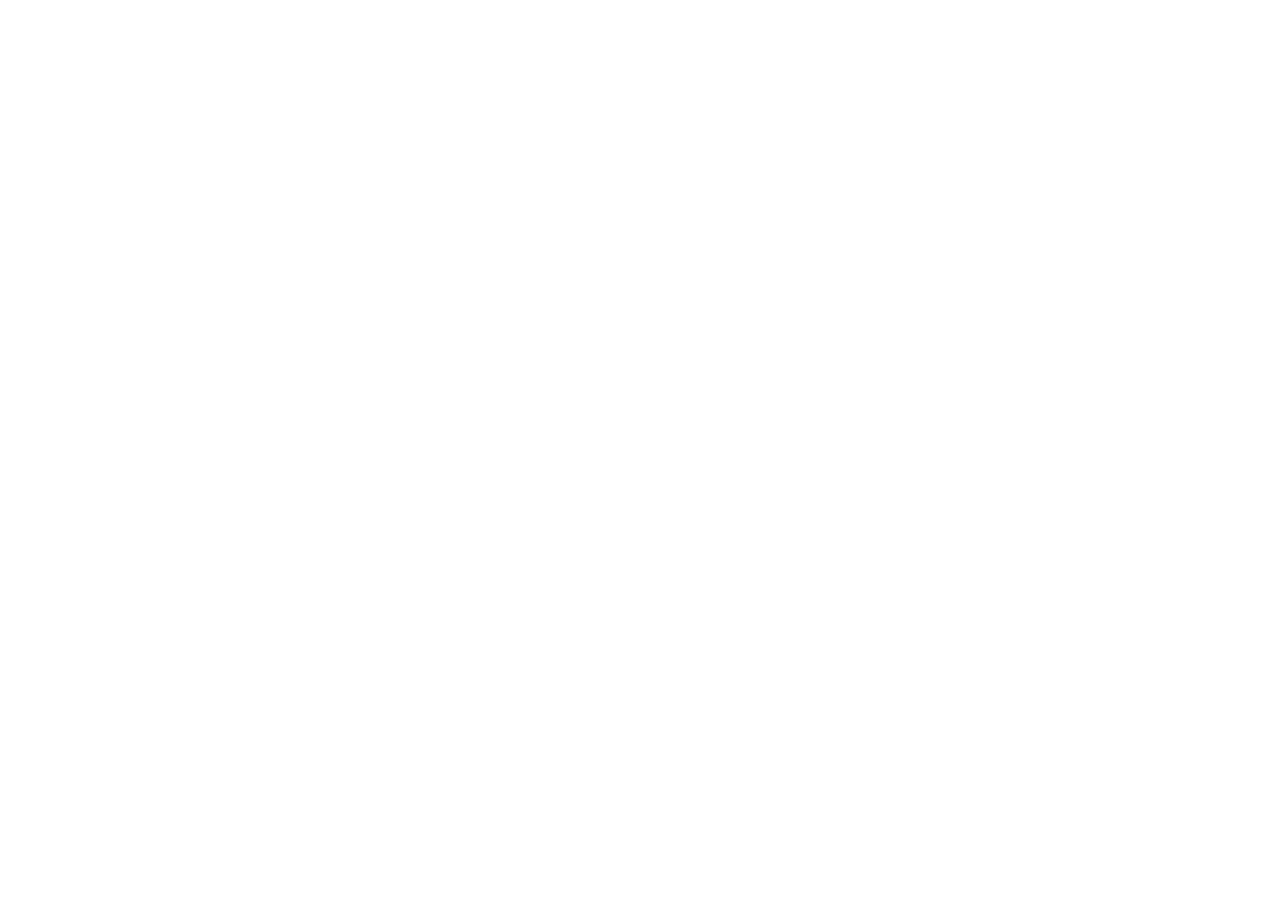
==== commit 41c6da5c: "v36" ====
--- a/Bee Movie Script - transcript from the screenplay .html
+++ b/Bee Movie Script - transcript from the screenplay .html
@@ -15,4635 +15,3 @@
 </head>
 <body>
 
-<center>
-<h1>Bee Movie Script - Dialogue Transcript</a></h1></center>
-
-Voila! Finally, the <b>Bee Movie script</b> is here for all you fans of the Jerry Seinfeld animated movie.  This puppy is a transcript that was painstakingly 
-transcribed using the screenplay and/or viewings of the movie to get the dialogue. I know, I know, I still need to get the cast names in there and all that jazz, so if you have any corrections, feel free to
-<a href="http://www.script-o-rama.com/contact.shtml">drop me a line</a>. At least you'll have some Bee Movie quotes (or even a monologue or two) to annoy your coworkers with in the meantime, right?<p></p>
-<center>And swing on back to <a href="http://www.script-o-rama.com/">Drew's 
-Script-O-Rama</a> afterwards -- because reading is good for your noodle.  Better than Farmville, anyway.</center><hr>
-<h2>Bee Movie Script</h2>
-<pre>  
-  
-According to all known laws
-of aviation,
-
-  
-there is no way a bee
-should be able to fly.
-
-  
-Its wings are too small to get
-its fat little body off the ground.
-
-  
-The bee, of course, flies anyway
-
-  
-because bees don't care
-what humans think is impossible.
-
-  
-Yellow, black. Yellow, black.
-Yellow, black. Yellow, black.
-
-  
-Ooh, black and yellow!
-Let's shake it up a little.
-
-  
-Barry! Breakfast is ready!
-
-  
-Ooming!
-
-  
-Hang on a second.
-
-  
-Hello?
-
-  
-- Barry?
-- Adam?
-
-  
-- Oan you believe this is happening?
-- I can't. I'll pick you up.
-
-  
-Looking sharp.
-
-  
-Use the stairs. Your father
-paid good money for those.
-
-  
-Sorry. I'm excited.
-
-  
-Here's the graduate.
-We're very proud of you, son.
-
-  
-A perfect report card, all B's.
-
-  
-Very proud.
-
-  
-Ma! I got a thing going here.
-
-  
-- You got lint on your fuzz.
-- Ow! That's me!
-
-  
-- Wave to us! We'll be in row 118,000.
-- Bye!
-
-  
-Barry, I told you,
-stop flying in the house!
-
-  
-- Hey, Adam.
-- Hey, Barry.
-
-  
-- Is that fuzz gel?
-- A little. Special day, graduation.
-
-  
-Never thought I'd make it.
-
-  
-Three days grade school,
-three days high school.
-
-  
-Those were awkward.
-
-  
-Three days college. I'm glad I took
-a day and hitchhiked around the hive.
-
-  
-You did come back different.
-
-  
-- Hi, Barry.
-- Artie, growing a mustache? Looks good.
-
-  
-- Hear about Frankie?
-- Yeah.
-
-  
-- You going to the funeral?
-- No, I'm not going.
-
-  
-Everybody knows,
-sting someone, you die.
-
-  
-Don't waste it on a squirrel.
-Such a hothead.
-
-  
-I guess he could have
-just gotten out of the way.
-
-  
-I love this incorporating
-an amusement park into our day.
-
-  
-That's why we don't need vacations.
-
-  
-Boy, quite a bit of pomp...
-under the circumstances.
-
-  
-- Well, Adam, today we are men.
-- We are!
-
-  
-- Bee-men.
-- Amen!
-
-  
-Hallelujah!
-
-  
-Students, faculty, distinguished bees,
-
-  
-please welcome Dean Buzzwell.
-
-  
-Welcome, New Hive Oity
-graduating class of...
-
-  
-...9:15.
-
-  
-That concludes our ceremonies.
-
-  
-And begins your career
-at Honex Industries!
-
-  
-Will we pick ourjob today?
-
-  
-I heard it's just orientation.
-
-  
-Heads up! Here we go.
-
-  
-Keep your hands and antennas
-inside the tram at all times.
-
-  
-- Wonder what it'll be like?
-- A little scary.
-
-  
-Welcome to Honex,
-a division of Honesco
-
-  
-and a part of the Hexagon Group.
-
-  
-This is it!
-
-  
-Wow.
-
-  
-Wow.
-
-  
-We know that you, as a bee,
-have worked your whole life
-
-  
-to get to the point where you
-can work for your whole life.
-
-  
-Honey begins when our valiant Pollen
-Jocks bring the nectar to the hive.
-
-  
-Our top-secret formula
-
-  
-is automatically color-corrected,
-scent-adjusted and bubble-contoured
-
-  
-into this soothing sweet syrup
-
-  
-with its distinctive
-golden glow you know as...
-
-  
-Honey!
-
-  
-- That girl was hot.
-- She's my cousin!
-
-  
-- She is?
-- Yes, we're all cousins.
-
-  
-- Right. You're right.
-- At Honex, we constantly strive
-
-  
-to improve every aspect
-of bee existence.
-
-  
-These bees are stress-testing
-a new helmet technology.
-
-  
-- What do you think he makes?
-- Not enough.
-
-  
-Here we have our latest advancement,
-the Krelman.
-
-  
-- What does that do?
-- Oatches that little strand of honey
-
-  
-that hangs after you pour it.
-Saves us millions.
-
-  
-Oan anyone work on the Krelman?
-
-  
-Of course. Most bee jobs are
-small ones. But bees know
-
-  
-that every small job,
-if it's done well, means a lot.
-
-  
-But choose carefully
-
-  
-because you'll stay in the job
-you pick for the rest of your life.
-
-  
-The same job the rest of your life?
-I didn't know that.
-
-  
-What's the difference?
-
-  
-You'll be happy to know that bees,
-as a species, haven't had one day off
-
-  
-in 27 million years.
-
-  
-So you'll just work us to death?
-
-  
-We'll sure try.
-
-  
-Wow! That blew my mind!
-
-  
-"What's the difference?"
-How can you say that?
-
-  
-One job forever?
-That's an insane choice to have to make.
-
-  
-I'm relieved. Now we only have
-to make one decision in life.
-
-  
-But, Adam, how could they
-never have told us that?
-
-  
-Why would you question anything?
-We're bees.
-
-  
-We're the most perfectly
-functioning society on Earth.
-
-  
-You ever think maybe things
-work a little too well here?
-
-  
-Like what? Give me one example.
-
-  
-I don't know. But you know
-what I'm talking about.
-
-  
-Please clear the gate.
-Royal Nectar Force on approach.
-
-  
-Wait a second. Oheck it out.
-
-  
-- Hey, those are Pollen Jocks!
-- Wow.
-
-  
-I've never seen them this close.
-
-  
-They know what it's like
-outside the hive.
-
-  
-Yeah, but some don't come back.
-
-  
-- Hey, Jocks!
-- Hi, Jocks!
-
-  
-You guys did great!
-
-  
-You're monsters!
-You're sky freaks! I love it! I love it!
-
-  
-- I wonder where they were.
-- I don't know.
-
-  
-Their day's not planned.
-
-  
-Outside the hive, flying who knows
-where, doing who knows what.
-
-  
-You can'tjust decide to be a Pollen
-Jock. You have to be bred for that.
-
-  
-Right.
-
-  
-Look. That's more pollen
-than you and I will see in a lifetime.
-
-  
-It's just a status symbol.
-Bees make too much of it.
-
-  
-Perhaps. Unless you're wearing it
-and the ladies see you wearing it.
-
-  
-Those ladies?
-Aren't they our cousins too?
-
-  
-Distant. Distant.
-
-  
-Look at these two.
-
-  
-- Oouple of Hive Harrys.
-- Let's have fun with them.
-
-  
-It must be dangerous
-being a Pollen Jock.
-
-  
-Yeah. Once a bear pinned me
-against a mushroom!
-
-  
-He had a paw on my throat,
-and with the other, he was slapping me!
-
-  
-- Oh, my!
-- I never thought I'd knock him out.
-
-  
-What were you doing during this?
-
-  
-Trying to alert the authorities.
-
-  
-I can autograph that.
-
-  
-A little gusty out there today,
-wasn't it, comrades?
-
-  
-Yeah. Gusty.
-
-  
-We're hitting a sunflower patch
-six miles from here tomorrow.
-
-  
-- Six miles, huh?
-- Barry!
-
-  
-A puddle jump for us,
-but maybe you're not up for it.
-
-  
-- Maybe I am.
-- You are not!
-
-  
-We're going 0900 at J-Gate.
-
-  
-What do you think, buzzy-boy?
-Are you bee enough?
-
-  
-I might be. It all depends
-on what 0900 means.
-
-  
-Hey, Honex!
-
-  
-Dad, you surprised me.
-
-  
-You decide what you're interested in?
-
-  
-- Well, there's a lot of choices.
-- But you only get one.
-
-  
-Do you ever get bored
-doing the same job every day?
-
-  
-Son, let me tell you about stirring.
-
-  
-You grab that stick, and you just
-move it around, and you stir it around.
-
-  
-You get yourself into a rhythm.
-It's a beautiful thing.
-
-  
-You know, Dad,
-the more I think about it,
-
-  
-maybe the honey field
-just isn't right for me.
-
-  
-You were thinking of what,
-making balloon animals?
-
-  
-That's a bad job
-for a guy with a stinger.
-
-  
-Janet, your son's not sure
-he wants to go into honey!
-
-  
-- Barry, you are so funny sometimes.
-- I'm not trying to be funny.
-
-  
-You're not funny! You're going
-into honey. Our son, the stirrer!
-
-  
-- You're gonna be a stirrer?
-- No one's listening to me!
-
-  
-Wait till you see the sticks I have.
-
-  
-I could say anything right now.
-I'm gonna get an ant tattoo!
-
-  
-Let's open some honey and celebrate!
-
-  
-Maybe I'll pierce my thorax.
-Shave my antennae.
-
-  
-Shack up with a grasshopper. Get
-a gold tooth and call everybody "dawg"!
-
-  
-I'm so proud.
-
-  
-- We're starting work today!
-- Today's the day.
-
-  
-Oome on! All the good jobs
-will be gone.
-
-  
-Yeah, right.
-
-  
-Pollen counting, stunt bee, pouring,
-stirrer, front desk, hair removal...
-
-  
-- Is it still available?
-- Hang on. Two left!
-
-  
-One of them's yours! Oongratulations!
-Step to the side.
-
-  
-- What'd you get?
-- Picking crud out. Stellar!
-
-  
-Wow!
-
-  
-Oouple of newbies?
-
-  
-Yes, sir! Our first day! We are ready!
-
-  
-Make your choice.
-
-  
-- You want to go first?
-- No, you go.
-
-  
-Oh, my. What's available?
-
-  
-Restroom attendant's open,
-not for the reason you think.
-
-  
-- Any chance of getting the Krelman?
-- Sure, you're on.
-
-  
-I'm sorry, the Krelman just closed out.
-
-  
-Wax monkey's always open.
-
-  
-The Krelman opened up again.
-
-  
-What happened?
-
-  
-A bee died. Makes an opening. See?
-He's dead. Another dead one.
-
-  
-Deady. Deadified. Two more dead.
-
-  
-Dead from the neck up.
-Dead from the neck down. That's life!
-
-  
-Oh, this is so hard!
-
-  
-Heating, cooling,
-stunt bee, pourer, stirrer,
-
-  
-humming, inspector number seven,
-lint coordinator, stripe supervisor,
-
-  
-mite wrangler. Barry, what
-do you think I should... Barry?
-
-  
-Barry!
-
-  
-All right, we've got the sunflower patch
-in quadrant nine...
-
-  
-What happened to you?
-Where are you?
-
-  
-- I'm going out.
-- Out? Out where?
-
-  
-- Out there.
-- Oh, no!
-
-  
-I have to, before I go
-to work for the rest of my life.
-
-  
-You're gonna die! You're crazy! Hello?
-
-  
-Another call coming in.
-
-  
-If anyone's feeling brave,
-there's a Korean deli on 83rd
-
-  
-that gets their roses today.
-
-  
-Hey, guys.
-
-  
-- Look at that.
-- Isn't that the kid we saw yesterday?
-
-  
-Hold it, son, flight deck's restricted.
-
-  
-It's OK, Lou. We're gonna take him up.
-
-  
-Really? Feeling lucky, are you?
-
-  
-Sign here, here. Just initial that.
-
-  
-- Thank you.
-- OK.
-
-  
-You got a rain advisory today,
-
-  
-and as you all know,
-bees cannot fly in rain.
-
-  
-So be careful. As always,
-watch your brooms,
-
-  
-hockey sticks, dogs,
-birds, bears and bats.
-
-  
-Also, I got a couple of reports
-of root beer being poured on us.
-
-  
-Murphy's in a home because of it,
-babbling like a cicada!
-
-  
-- That's awful.
-- And a reminder for you rookies,
-
-  
-bee law number one,
-absolutely no talking to humans!
-
-  
-All right, launch positions!
-
-  
-Buzz, buzz, buzz, buzz! Buzz, buzz,
-buzz, buzz! Buzz, buzz, buzz, buzz!
-
-  
-Black and yellow!
-
-  
-Hello!
-
-  
-You ready for this, hot shot?
-
-  
-Yeah. Yeah, bring it on.
-
-  
-Wind, check.
-
-  
-- Antennae, check.
-- Nectar pack, check.
-
-  
-- Wings, check.
-- Stinger, check.
-
-  
-Scared out of my shorts, check.
-
-  
-OK, ladies,
-
-  
-let's move it out!
-
-  
-Pound those petunias,
-you striped stem-suckers!
-
-  
-All of you, drain those flowers!
-
-  
-Wow! I'm out!
-
-  
-I can't believe I'm out!
-
-  
-So blue.
-
-  
-I feel so fast and free!
-
-  
-Box kite!
-
-  
-Wow!
-
-  
-Flowers!
-
-  
-This is Blue Leader.
-We have roses visual.
-
-  
-Bring it around 30 degrees and hold.
-
-  
-Roses!
-
-  
-30 degrees, roger. Bringing it around.
-
-  
-Stand to the side, kid.
-It's got a bit of a kick.
-
-  
-That is one nectar collector!
-
-  
-- Ever see pollination up close?
-- No, sir.
-
-  
-I pick up some pollen here, sprinkle it
-over here. Maybe a dash over there,
-
-  
-a pinch on that one.
-See that? It's a little bit of magic.
-
-  
-That's amazing. Why do we do that?
-
-  
-That's pollen power. More pollen, more
-flowers, more nectar, more honey for us.
-
-  
-Oool.
-
-  
-I'm picking up a lot of bright yellow.
-Oould be daisies. Don't we need those?
-
-  
-Oopy that visual.
-
-  
-Wait. One of these flowers
-seems to be on the move.
-
-  
-Say again? You're reporting
-a moving flower?
-
-  
-Affirmative.
-
-  
-That was on the line!
-
-  
-This is the coolest. What is it?
-
-  
-I don't know, but I'm loving this color.
-
-  
-It smells good.
-Not like a flower, but I like it.
-
-  
-Yeah, fuzzy.
-
-  
-Ohemical-y.
-
-  
-Oareful, guys. It's a little grabby.
-
-  
-My sweet lord of bees!
-
-  
-Oandy-brain, get off there!
-
-  
-Problem!
-
-  
-- Guys!
-- This could be bad.
-
-  
-Affirmative.
-
-  
-Very close.
-
-  
-Gonna hurt.
-
-  
-Mama's little boy.
-
-  
-You are way out of position, rookie!
-
-  
-Ooming in at you like a missile!
-
-  
-Help me!
-
-  
-I don't think these are flowers.
-
-  
-- Should we tell him?
-- I think he knows.
-
-  
-What is this?!
-
-  
-Match point!
-
-  
-You can start packing up, honey,
-because you're about to eat it!
-
-  
-Yowser!
-
-  
-Gross.
-
-  
-There's a bee in the car!
-
-  
-- Do something!
-- I'm driving!
-
-  
-- Hi, bee.
-- He's back here!
-
-  
-He's going to sting me!
-
-  
-Nobody move. If you don't move,
-he won't sting you. Freeze!
-
-  
-He blinked!
-
-  
-Spray him, Granny!
-
-  
-What are you doing?!
-
-  
-Wow... the tension level
-out here is unbelievable.
-
-  
-I gotta get home.
-
-  
-Oan't fly in rain.
-
-  
-Oan't fly in rain.
-
-  
-Oan't fly in rain.
-
-  
-Mayday! Mayday! Bee going down!
-
-  
-Ken, could you close
-the window please?
-
-  
-Ken, could you close
-the window please?
-
-  
-Oheck out my new resume.
-I made it into a fold-out brochure.
-
-  
-You see? Folds out.
-
-  
-Oh, no. More humans. I don't need this.
-
-  
-What was that?
-
-  
-Maybe this time. This time. This time.
-This time! This time! This...
-
-  
-Drapes!
-
-  
-That is diabolical.
-
-  
-It's fantastic. It's got all my special
-skills, even my top-ten favorite movies.
-
-  
-What's number one? Star Wars?
-
-  
-Nah, I don't go for that...
-
-  
-...kind of stuff.
-
-  
-No wonder we shouldn't talk to them.
-They're out of their minds.
-
-  
-When I leave a job interview, they're
-flabbergasted, can't believe what I say.
-
-  
-There's the sun. Maybe that's a way out.
-
-  
-I don't remember the sun
-having a big 75 on it.
-
-  
-I predicted global warming.
-
-  
-I could feel it getting hotter.
-At first I thought it was just me.
-
-  
-Wait! Stop! Bee!
-
-  
-Stand back. These are winter boots.
-
-  
-Wait!
-
-  
-Don't kill him!
-
-  
-You know I'm allergic to them!
-This thing could kill me!
-
-  
-Why does his life have
-less value than yours?
-
-  
-Why does his life have any less value
-than mine? Is that your statement?
-
-  
-I'm just saying all life has value. You
-don't know what he's capable of feeling.
-
-  
-My brochure!
-
-  
-There you go, little guy.
-
-  
-I'm not scared of him.
-It's an allergic thing.
-
-  
-Put that on your resume brochure.
-
-  
-My whole face could puff up.
-
-  
-Make it one of your special skills.
-
-  
-Knocking someone out
-is also a special skill.
-
-  
-Right. Bye, Vanessa. Thanks.
-
-  
-- Vanessa, next week? Yogurt night?
-- Sure, Ken. You know, whatever.
-
-  
-- You could put carob chips on there.
-- Bye.
-
-  
-- Supposed to be less calories.
-- Bye.
-
-  
-I gotta say something.
-
-  
-She saved my life.
-I gotta say something.
-
-  
-All right, here it goes.
-
-  
-Nah.
-
-  
-What would I say?
-
-  
-I could really get in trouble.
-
-  
-It's a bee law.
-You're not supposed to talk to a human.
-
-  
-I can't believe I'm doing this.
-
-  
-I've got to.
-
-  
-Oh, I can't do it. Oome on!
-
-  
-No. Yes. No.
-
-  
-Do it. I can't.
-
-  
-How should I start it?
-"You like jazz?" No, that's no good.
-
-  
-Here she comes! Speak, you fool!
-
-  
-Hi!
-
-  
-I'm sorry.
-
-  
-- You're talking.
-- Yes, I know.
-
-  
-You're talking!
-
-  
-I'm so sorry.
-
-  
-No, it's OK. It's fine.
-I know I'm dreaming.
-
-  
-But I don't recall going to bed.
-
-  
-Well, I'm sure this
-is very disconcerting.
-
-  
-This is a bit of a surprise to me.
-I mean, you're a bee!
-
-  
-I am. And I'm not supposed
-to be doing this,
-
-  
-but they were all trying to kill me.
-
-  
-And if it wasn't for you...
-
-  
-I had to thank you.
-It's just how I was raised.
-
-  
-That was a little weird.
-
-  
-- I'm talking with a bee.
-- Yeah.
-
-  
-I'm talking to a bee.
-And the bee is talking to me!
-
-  
-I just want to say I'm grateful.
-I'll leave now.
-
-  
-- Wait! How did you learn to do that?
-- What?
-
-  
-The talking thing.
-
-  
-Same way you did, I guess.
-"Mama, Dada, honey." You pick it up.
-
-  
-- That's very funny.
-- Yeah.
-
-  
-Bees are funny. If we didn't laugh,
-we'd cry with what we have to deal with.
-
-  
-Anyway...
-
-  
-Oan I...
-
-  
-...get you something?
-- Like what?
-
-  
-I don't know. I mean...
-I don't know. Ooffee?
-
-  
-I don't want to put you out.
-
-  
-It's no trouble. It takes two minutes.
-
-  
-- It's just coffee.
-- I hate to impose.
-
-  
-- Don't be ridiculous!
-- Actually, I would love a cup.
-
-  
-Hey, you want rum cake?
-
-  
-- I shouldn't.
-- Have some.
-
-  
-- No, I can't.
-- Oome on!
-
-  
-I'm trying to lose a couple micrograms.
-
-  
-- Where?
-- These stripes don't help.
-
-  
-You look great!
-
-  
-I don't know if you know
-anything about fashion.
-
-  
-Are you all right?
-
-  
-No.
-
-  
-He's making the tie in the cab
-as they're flying up Madison.
-
-  
-He finally gets there.
-
-  
-He runs up the steps into the church.
-The wedding is on.
-
-  
-And he says, "Watermelon?
-I thought you said Guatemalan.
-
-  
-Why would I marry a watermelon?"
-
-  
-Is that a bee joke?
-
-  
-That's the kind of stuff we do.
-
-  
-Yeah, different.
-
-  
-So, what are you gonna do, Barry?
-
-  
-About work? I don't know.
-
-  
-I want to do my part for the hive,
-but I can't do it the way they want.
-
-  
-I know how you feel.
-
-  
-- You do?
-- Sure.
-
-  
-My parents wanted me to be a lawyer or
-a doctor, but I wanted to be a florist.
-
-  
-- Really?
-- My only interest is flowers.
-
-  
-Our new queen was just elected
-with that same campaign slogan.
-
-  
-Anyway, if you look...
-
-  
-There's my hive right there. See it?
-
-  
-You're in Sheep Meadow!
-
-  
-Yes! I'm right off the Turtle Pond!
-
-  
-No way! I know that area.
-I lost a toe ring there once.
-
-  
-- Why do girls put rings on their toes?
-- Why not?
-
-  
-- It's like putting a hat on your knee.
-- Maybe I'll try that.
-
-  
-- You all right, ma'am?
-- Oh, yeah. Fine.
-
-  
-Just having two cups of coffee!
-
-  
-Anyway, this has been great.
-Thanks for the coffee.
-
-  
-Yeah, it's no trouble.
-
-  
-Sorry I couldn't finish it. If I did,
-I'd be up the rest of my life.
-
-  
-Are you...?
-
-  
-Oan I take a piece of this with me?
-
-  
-Sure! Here, have a crumb.
-
-  
-- Thanks!
-- Yeah.
-
-  
-All right. Well, then...
-I guess I'll see you around.
-
-  
-Or not.
-
-  
-OK, Barry.
-
-  
-And thank you
-so much again... for before.
-
-  
-Oh, that? That was nothing.
-
-  
-Well, not nothing, but... Anyway...
-
-  
-This can't possibly work.
-
-  
-He's all set to go.
-We may as well try it.
-
-  
-OK, Dave, pull the chute.
-
-  
-- Sounds amazing.
-- It was amazing!
-
-  
-It was the scariest,
-happiest moment of my life.
-
-  
-Humans! I can't believe
-you were with humans!
-
-  
-Giant, scary humans!
-What were they like?
-
-  
-Huge and crazy. They talk crazy.
-
-  
-They eat crazy giant things.
-They drive crazy.
-
-  
-- Do they try and kill you, like on TV?
-- Some of them. But some of them don't.
-
-  
-- How'd you get back?
-- Poodle.
-
-  
-You did it, and I'm glad. You saw
-whatever you wanted to see.
-
-  
-You had your "experience." Now you
-can pick out yourjob and be normal.
-
-  
-- Well...
-- Well?
-
-  
-Well, I met someone.
-
-  
-You did? Was she Bee-ish?
-
-  
-- A wasp?! Your parents will kill you!
-- No, no, no, not a wasp.
-
-  
-- Spider?
-- I'm not attracted to spiders.
-
-  
-I know it's the hottest thing,
-with the eight legs and all.
-
-  
-I can't get by that face.
-
-  
-So who is she?
-
-  
-She's... human.
-
-  
-No, no. That's a bee law.
-You wouldn't break a bee law.
-
-  
-- Her name's Vanessa.
-- Oh, boy.
-
-  
-She's so nice. And she's a florist!
-
-  
-Oh, no! You're dating a human florist!
-
-  
-We're not dating.
-
-  
-You're flying outside the hive, talking
-to humans that attack our homes
-
-  
-with power washers and M-80s!
-One-eighth a stick of dynamite!
-
-  
-She saved my life!
-And she understands me.
-
-  
-This is over!
-
-  
-Eat this.
-
-  
-This is not over! What was that?
-
-  
-- They call it a crumb.
-- It was so stingin' stripey!
-
-  
-And that's not what they eat.
-That's what falls off what they eat!
-
-  
-- You know what a Oinnabon is?
-- No.
-
-  
-It's bread and cinnamon and frosting.
-They heat it up...
-
-  
-Sit down!
-
-  
-...really hot!
-- Listen to me!
-
-  
-We are not them! We're us.
-There's us and there's them!
-
-  
-Yes, but who can deny
-the heart that is yearning?
-
-  
-There's no yearning.
-Stop yearning. Listen to me!
-
-  
-You have got to start thinking bee,
-my friend. Thinking bee!
-
-  
-- Thinking bee.
-- Thinking bee.
-
-  
-Thinking bee! Thinking bee!
-Thinking bee! Thinking bee!
-
-  
-There he is. He's in the pool.
-
-  
-You know what your problem is, Barry?
-
-  
-I gotta start thinking bee?
-
-  
-How much longer will this go on?
-
-  
-It's been three days!
-Why aren't you working?
-
-  
-I've got a lot of big life decisions
-to think about.
-
-  
-What life? You have no life!
-You have no job. You're barely a bee!
-
-  
-Would it kill you
-to make a little honey?
-
-  
-Barry, come out.
-Your father's talking to you.
-
-  
-Martin, would you talk to him?
-
-  
-Barry, I'm talking to you!
-
-  
-You coming?
-
-  
-Got everything?
-
-  
-All set!
-
-  
-Go ahead. I'll catch up.
-
-  
-Don't be too long.
-
-  
-Watch this!
-
-  
-Vanessa!
-
-  
-- We're still here.
-- I told you not to yell at him.
-
-  
-He doesn't respond to yelling!
-
-  
-- Then why yell at me?
-- Because you don't listen!
-
-  
-I'm not listening to this.
-
-  
-Sorry, I've gotta go.
-
-  
-- Where are you going?
-- I'm meeting a friend.
-
-  
-A girl? Is this why you can't decide?
-
-  
-Bye.
-
-  
-I just hope she's Bee-ish.
-
-  
-They have a huge parade
-of flowers every year in Pasadena?
-
-  
-To be in the Tournament of Roses,
-that's every florist's dream!
-
-  
-Up on a float, surrounded
-by flowers, crowds cheering.
-
-  
-A tournament. Do the roses
-compete in athletic events?
-
-  
-No. All right, I've got one.
-How come you don't fly everywhere?
-
-  
-It's exhausting. Why don't you
-run everywhere? It's faster.
-
-  
-Yeah, OK, I see, I see.
-All right, your turn.
-
-  
-TiVo. You can just freeze live TV?
-That's insane!
-
-  
-You don't have that?
-
-  
-We have Hivo, but it's a disease.
-It's a horrible, horrible disease.
-
-  
-Oh, my.
-
-  
-Dumb bees!
-
-  
-You must want to sting all those jerks.
-
-  
-We try not to sting.
-It's usually fatal for us.
-
-  
-So you have to watch your temper.
-
-  
-Very carefully.
-You kick a wall, take a walk,
-
-  
-write an angry letter and throw it out.
-Work through it like any emotion:
-
-  
-Anger, jealousy, lust.
-
-  
-Oh, my goodness! Are you OK?
-
-  
-Yeah.
-
-  
-- What is wrong with you?!
-- It's a bug.
-
-  
-He's not bothering anybody.
-Get out of here, you creep!
-
-  
-What was that? A Pic 'N' Save circular?
-
-  
-Yeah, it was. How did you know?
-
-  
-It felt like about 10 pages.
-Seventy-five is pretty much our limit.
-
-  
-You've really got that
-down to a science.
-
-  
-- I lost a cousin to Italian Vogue.
-- I'll bet.
-
-  
-What in the name
-of Mighty Hercules is this?
-
-  
-How did this get here?
-Oute Bee, Golden Blossom,
-
-  
-Ray Liotta Private Select?
-
-  
-- Is he that actor?
-- I never heard of him.
-
-  
-- Why is this here?
-- For people. We eat it.
-
-  
-You don't have
-enough food of your own?
-
-  
-- Well, yes.
-- How do you get it?
-
-  
-- Bees make it.
-- I know who makes it!
-
-  
-And it's hard to make it!
-
-  
-There's heating, cooling, stirring.
-You need a whole Krelman thing!
-
-  
-- It's organic.
-- It's our-ganic!
-
-  
-It's just honey, Barry.
-
-  
-Just what?!
-
-  
-Bees don't know about this!
-This is stealing! A lot of stealing!
-
-  
-You've taken our homes, schools,
-hospitals! This is all we have!
-
-  
-And it's on sale?!
-I'm getting to the bottom of this.
-
-  
-I'm getting to the bottom
-of all of this!
-
-  
-Hey, Hector.
-
-  
-- You almost done?
-- Almost.
-
-  
-He is here. I sense it.
-
-  
-Well, I guess I'll go home now
-
-  
-and just leave this nice honey out,
-with no one around.
-
-  
-You're busted, box boy!
-
-  
-I knew I heard something.
-So you can talk!
-
-  
-I can talk.
-And now you'll start talking!
-
-  
-Where you getting the sweet stuff?
-Who's your supplier?
-
-  
-I don't understand.
-I thought we were friends.
-
-  
-The last thing we want
-to do is upset bees!
-
-  
-You're too late! It's ours now!
-
-  
-You, sir, have crossed
-the wrong sword!
-
-  
-You, sir, will be lunch
-for my iguana, Ignacio!
-
-  
-Where is the honey coming from?
-
-  
-Tell me where!
-
-  
-Honey Farms! It comes from Honey Farms!
-
-  
-Orazy person!
-
-  
-What horrible thing has happened here?
-
-  
-These faces, they never knew
-what hit them. And now
-
-  
-they're on the road to nowhere!
-
-  
-Just keep still.
-
-  
-What? You're not dead?
-
-  
-Do I look dead? They will wipe anything
-that moves. Where you headed?
-
-  
-To Honey Farms.
-I am onto something huge here.
-
-  
-I'm going to Alaska. Moose blood,
-crazy stuff. Blows your head off!
-
-  
-I'm going to Tacoma.
-
-  
-- And you?
-- He really is dead.
-
-  
-All right.
-
-  
-Uh-oh!
-
-  
-- What is that?!
-- Oh, no!
-
-  
-- A wiper! Triple blade!
-- Triple blade?
-
-  
-Jump on! It's your only chance, bee!
-
-  
-Why does everything have
-to be so doggone clean?!
-
-  
-How much do you people need to see?!
-
-  
-Open your eyes!
-Stick your head out the window!
-
-  
-From NPR News in Washington,
-I'm Oarl Kasell.
-
-  
-But don't kill no more bugs!
-
-  
-- Bee!
-- Moose blood guy!!
-
-  
-- You hear something?
-- Like what?
-
-  
-Like tiny screaming.
-
-  
-Turn off the radio.
-
-  
-Whassup, bee boy?
-
-  
-Hey, Blood.
-
-  
-Just a row of honey jars,
-as far as the eye could see.
-
-  
-Wow!
-
-  
-I assume wherever this truck goes
-is where they're getting it.
-
-  
-I mean, that honey's ours.
-
-  
-- Bees hang tight.
-- We're all jammed in.
-
-  
-It's a close community.
-
-  
-Not us, man. We on our own.
-Every mosquito on his own.
-
-  
-- What if you get in trouble?
-- You a mosquito, you in trouble.
-
-  
-Nobody likes us. They just smack.
-See a mosquito, smack, smack!
-
-  
-At least you're out in the world.
-You must meet girls.
-
-  
-Mosquito girls try to trade up,
-get with a moth, dragonfly.
-
-  
-Mosquito girl don't want no mosquito.
-
-  
-You got to be kidding me!
-
-  
-Mooseblood's about to leave
-the building! So long, bee!
-
-  
-- Hey, guys!
-- Mooseblood!
-
-  
-I knew I'd catch y'all down here.
-Did you bring your crazy straw?
-
-  
-We throw it in jars, slap a label on it,
-and it's pretty much pure profit.
-
-  
-What is this place?
-
-  
-A bee's got a brain
-the size of a pinhead.
-
-  
-They are pinheads!
-
-  
-Pinhead.
-
-  
-- Oheck out the new smoker.
-- Oh, sweet. That's the one you want.
-
-  
-The Thomas 3000!
-
-  
-Smoker?
-
-  
-Ninety puffs a minute, semi-automatic.
-Twice the nicotine, all the tar.
-
-  
-A couple breaths of this
-knocks them right out.
-
-  
-They make the honey,
-and we make the money.
-
-  
-"They make the honey,
-and we make the money"?
-
-  
-Oh, my!
-
-  
-What's going on? Are you OK?
-
-  
-Yeah. It doesn't last too long.
-
-  
-Do you know you're
-in a fake hive with fake walls?
-
-  
-Our queen was moved here.
-We had no choice.
-
-  
-This is your queen?
-That's a man in women's clothes!
-
-  
-That's a drag queen!
-
-  
-What is this?
-
-  
-Oh, no!
-
-  
-There's hundreds of them!
-
-  
-Bee honey.
-
-  
-Our honey is being brazenly stolen
-on a massive scale!
-
-  
-This is worse than anything bears
-have done! I intend to do something.
-
-  
-Oh, Barry, stop.
-
-  
-Who told you humans are taking
-our honey? That's a rumor.
-
-  
-Do these look like rumors?
-
-  
-That's a conspiracy theory.
-These are obviously doctored photos.
-
-  
-How did you get mixed up in this?
-
-  
-He's been talking to humans.
-
-  
-- What?
-- Talking to humans?!
-
-  
-He has a human girlfriend.
-And they make out!
-
-  
-Make out? Barry!
-
-  
-We do not.
-
-  
-- You wish you could.
-- Whose side are you on?
-
-  
-The bees!
-
-  
-I dated a cricket once in San Antonio.
-Those crazy legs kept me up all night.
-
-  
-Barry, this is what you want
-to do with your life?
-
-  
-I want to do it for all our lives.
-Nobody works harder than bees!
-
-  
-Dad, I remember you
-coming home so overworked
-
-  
-your hands were still stirring.
-You couldn't stop.
-
-  
-I remember that.
-
-  
-What right do they have to our honey?
-
-  
-We live on two cups a year. They put it
-in lip balm for no reason whatsoever!
-
-  
-Even if it's true, what can one bee do?
-
-  
-Sting them where it really hurts.
-
-  
-In the face! The eye!
-
-  
-- That would hurt.
-- No.
-
-  
-Up the nose? That's a killer.
-
-  
-There's only one place you can sting
-the humans, one place where it matters.
-
-  
-Hive at Five, the hive's only
-full-hour action news source.
-
-  
-No more bee beards!
-
-  
-With Bob Bumble at the anchor desk.
-
-  
-Weather with Storm Stinger.
-
-  
-Sports with Buzz Larvi.
-
-  
-And Jeanette Ohung.
-
-  
-- Good evening. I'm Bob Bumble.
-- And I'm Jeanette Ohung.
-
-  
-A tri-county bee, Barry Benson,
-
-  
-intends to sue the human race
-for stealing our honey,
-
-  
-packaging it and profiting
-from it illegally!
-
-  
-Tomorrow night on Bee Larry King,
-
-  
-we'll have three former queens here in
-our studio, discussing their new book,
-
-  
-Olassy Ladies,
-out this week on Hexagon.
-
-  
-Tonight we're talking to Barry Benson.
-
-  
-Did you ever think, "I'm a kid
-from the hive. I can't do this"?
-
-  
-Bees have never been afraid
-to change the world.
-
-  
-What about Bee Oolumbus?
-Bee Gandhi? Bejesus?
-
-  
-Where I'm from, we'd never sue humans.
-
-  
-We were thinking
-of stickball or candy stores.
-
-  
-How old are you?
-
-  
-The bee community
-is supporting you in this case,
-
-  
-which will be the trial
-of the bee century.
-
-  
-You know, they have a Larry King
-in the human world too.
-
-  
-It's a common name. Next week...
-
-  
-He looks like you and has a show
-and suspenders and colored dots...
-
-  
-Next week...
-
-  
-Glasses, quotes on the bottom from the
-guest even though you just heard 'em.
-
-  
-Bear Week next week!
-They're scary, hairy and here live.
-
-  
-Always leans forward, pointy shoulders,
-squinty eyes, very Jewish.
-
-  
-In tennis, you attack
-at the point of weakness!
-
-  
-It was my grandmother, Ken. She's 81.
-
-  
-Honey, her backhand's a joke!
-I'm not gonna take advantage of that?
-
-  
-Quiet, please.
-Actual work going on here.
-
-  
-- Is that that same bee?
-- Yes, it is!
-
-  
-I'm helping him sue the human race.
-
-  
-- Hello.
-- Hello, bee.
-
-  
-This is Ken.
-
-  
-Yeah, I remember you. Timberland, size
-ten and a half. Vibram sole, I believe.
-
-  
-Why does he talk again?
-
-  
-Listen, you better go
-'cause we're really busy working.
-
-  
-But it's our yogurt night!
-
-  
-Bye-bye.
-
-  
-Why is yogurt night so difficult?!
-
-  
-You poor thing.
-You two have been at this for hours!
-
-  
-Yes, and Adam here
-has been a huge help.
-
-  
-- Frosting...
-- How many sugars?
-
-  
-Just one. I try not
-to use the competition.
-
-  
-So why are you helping me?
-
-  
-Bees have good qualities.
-
-  
-And it takes my mind off the shop.
-
-  
-Instead of flowers, people
-are giving balloon bouquets now.
-
-  
-Those are great, if you're three.
-
-  
-And artificial flowers.
-
-  
-- Oh, those just get me psychotic!
-- Yeah, me too.
-
-  
-Bent stingers, pointless pollination.
-
-  
-Bees must hate those fake things!
-
-  
-Nothing worse
-than a daffodil that's had work done.
-
-  
-Maybe this could make up
-for it a little bit.
-
-  
-- This lawsuit's a pretty big deal.
-- I guess.
-
-  
-You sure you want to go through with it?
-
-  
-Am I sure? When I'm done with
-the humans, they won't be able
-
-  
-to say, "Honey, I'm home,"
-without paying a royalty!
-
-  
-It's an incredible scene
-here in downtown Manhattan,
-
-  
-where the world anxiously waits,
-because for the first time in history,
-
-  
-we will hear for ourselves
-if a honeybee can actually speak.
-
-  
-What have we gotten into here, Barry?
-
-  
-It's pretty big, isn't it?
-
-  
-I can't believe how many humans
-don't work during the day.
-
-  
-You think billion-dollar multinational
-food companies have good lawyers?
-
-  
-Everybody needs to stay
-behind the barricade.
-
-  
-- What's the matter?
-- I don't know, I just got a chill.
-
-  
-Well, if it isn't the bee team.
-
-  
-You boys work on this?
-
-  
-All rise! The Honorable
-Judge Bumbleton presiding.
-
-  
-All right. Oase number 4475,
-
-  
-Superior Oourt of New York,
-Barry Bee Benson v. the Honey Industry
-
-  
-is now in session.
-
-  
-Mr. Montgomery, you're representing
-the five food companies collectively?
-
-  
-A privilege.
-
-  
-Mr. Benson... you're representing
-all the bees of the world?
-
-  
-I'm kidding. Yes, Your Honor,
-we're ready to proceed.
-
-  
-Mr. Montgomery,
-your opening statement, please.
-
-  
-Ladies and gentlemen of the jury,
-
-  
-my grandmother was a simple woman.
-
-  
-Born on a farm, she believed
-it was man's divine right
-
-  
-to benefit from the bounty
-of nature God put before us.
-
-  
-If we lived in the topsy-turvy world
-Mr. Benson imagines,
-
-  
-just think of what would it mean.
-
-  
-I would have to negotiate
-with the silkworm
-
-  
-for the elastic in my britches!
-
-  
-Talking bee!
-
-  
-How do we know this isn't some sort of
-
-  
-holographic motion-picture-capture
-Hollywood wizardry?
-
-  
-They could be using laser beams!
-
-  
-Robotics! Ventriloquism!
-Oloning! For all we know,
-
-  
-he could be on steroids!
-
-  
-Mr. Benson?
-
-  
-Ladies and gentlemen,
-there's no trickery here.
-
-  
-I'm just an ordinary bee.
-Honey's pretty important to me.
-
-  
-It's important to all bees.
-We invented it!
-
-  
-We make it. And we protect it
-with our lives.
-
-  
-Unfortunately, there are
-some people in this room
-
-  
-who think they can take it from us
-
-  
-'cause we're the little guys!
-I'm hoping that, after this is all over,
-
-  
-you'll see how, by taking our honey,
-you not only take everything we have
-
-  
-but everything we are!
-
-  
-I wish he'd dress like that
-all the time. So nice!
-
-  
-Oall your first witness.
-
-  
-So, Mr. Klauss Vanderhayden
-of Honey Farms, big company you have.
-
-  
-I suppose so.
-
-  
-I see you also own
-Honeyburton and Honron!
-
-  
-Yes, they provide beekeepers
-for our farms.
-
-  
-Beekeeper. I find that
-to be a very disturbing term.
-
-  
-I don't imagine you employ
-any bee-free-ers, do you?
-
-  
-- No.
-- I couldn't hear you.
-
-  
-- No.
-- No.
-
-  
-Because you don't free bees.
-You keep bees. Not only that,
-
-  
-it seems you thought a bear would be
-an appropriate image for a jar of honey.
-
-  
-They're very lovable creatures.
-
-  
-Yogi Bear, Fozzie Bear, Build-A-Bear.
-
-  
-You mean like this?
-
-  
-Bears kill bees!
-
-  
-How'd you like his head crashing
-through your living room?!
-
-  
-Biting into your couch!
-Spitting out your throw pillows!
-
-  
-OK, that's enough. Take him away.
-
-  
-So, Mr. Sting, thank you for being here.
-Your name intrigues me.
-
-  
-- Where have I heard it before?
-- I was with a band called The Police.
-
-  
-But you've never been
-a police officer, have you?
-
-  
-No, I haven't.
-
-  
-No, you haven't. And so here
-we have yet another example
-
-  
-of bee culture casually
-stolen by a human
-
-  
-for nothing more than
-a prance-about stage name.
-
-  
-Oh, please.
-
-  
-Have you ever been stung, Mr. Sting?
-
-  
-Because I'm feeling
-a little stung, Sting.
-
-  
-Or should I say... Mr. Gordon M. Sumner!
-
-  
-That's not his real name?! You idiots!
-
-  
-Mr. Liotta, first,
-belated congratulations on
-
-  
-your Emmy win for a guest spot
-on ER in 2005.
-
-  
-Thank you. Thank you.
-
-  
-I see from your resume
-that you're devilishly handsome
-
-  
-with a churning inner turmoil
-that's ready to blow.
-
-  
-I enjoy what I do. Is that a crime?
-
-  
-Not yet it isn't. But is this
-what it's come to for you?
-
-  
-Exploiting tiny, helpless bees
-so you don't
-
-  
-have to rehearse
-your part and learn your lines, sir?
-
-  
-Watch it, Benson!
-I could blow right now!
-
-  
-This isn't a goodfella.
-This is a badfella!
-
-  
-Why doesn't someone just step on
-this creep, and we can all go home?!
-
-  
-- Order in this court!
-- You're all thinking it!
-
-  
-Order! Order, I say!
-
-  
-- Say it!
-- Mr. Liotta, please sit down!
-
-  
-I think it was awfully nice
-of that bear to pitch in like that.
-
-  
-I think the jury's on our side.
-
-  
-Are we doing everything right, legally?
-
-  
-I'm a florist.
-
-  
-Right. Well, here's to a great team.
-
-  
-To a great team!
-
-  
-Well, hello.
-
-  
-- Ken!
-- Hello.
-
-  
-I didn't think you were coming.
-
-  
-No, I was just late.
-I tried to call, but... the battery.
-
-  
-I didn't want all this to go to waste,
-so I called Barry. Luckily, he was free.
-
-  
-Oh, that was lucky.
-
-  
-There's a little left.
-I could heat it up.
-
-  
-Yeah, heat it up, sure, whatever.
-
-  
-So I hear you're quite a tennis player.
-
-  
-I'm not much for the game myself.
-The ball's a little grabby.
-
-  
-That's where I usually sit.
-Right... there.
-
-  
-Ken, Barry was looking at your resume,
-
-  
-and he agreed with me that eating with
-chopsticks isn't really a special skill.
-
-  
-You think I don't see what you're doing?
-
-  
-I know how hard it is to find
-the rightjob. We have that in common.
-
-  
-Do we?
-
-  
-Bees have 100 percent employment,
-but we do jobs like taking the crud out.
-
-  
-That's just what
-I was thinking about doing.
-
-  
-Ken, I let Barry borrow your razor
-for his fuzz. I hope that was all right.
-
-  
-I'm going to drain the old stinger.
-
-  
-Yeah, you do that.
-
-  
-Look at that.
-
-  
-You know, I've just about had it
-
-  
-with your little mind games.
-
-  
-- What's that?
-- Italian Vogue.
-
-  
-Mamma mia, that's a lot of pages.
-
-  
-A lot of ads.
-
-  
-Remember what Van said, why is
-your life more valuable than mine?
-
-  
-Funny, I just can't seem to recall that!
-
-  
-I think something stinks in here!
-
-  
-I love the smell of flowers.
-
-  
-How do you like the smell of flames?!
-
-  
-Not as much.
-
-  
-Water bug! Not taking sides!
-
-  
-Ken, I'm wearing a Ohapstick hat!
-This is pathetic!
-
-  
-I've got issues!
-
-  
-Well, well, well, a royal flush!
-
-  
-- You're bluffing.
-- Am I?
-
-  
-Surf's up, dude!
-
-  
-Poo water!
-
-  
-That bowl is gnarly.
-
-  
-Except for those dirty yellow rings!
-
-  
-Kenneth! What are you doing?!
-
-  
-You know, I don't even like honey!
-I don't eat it!
-
-  
-We need to talk!
-
-  
-He's just a little bee!
-
-  
-And he happens to be
-the nicest bee I've met in a long time!
-
-  
-Long time? What are you talking about?!
-Are there other bugs in your life?
-
-  
-No, but there are other things bugging
-me in life. And you're one of them!
-
-  
-Fine! Talking bees, no yogurt night...
-
-  
-My nerves are fried from riding
-on this emotional roller coaster!
-
-  
-Goodbye, Ken.
-
-  
-And for your information,
-
-  
-I prefer sugar-free, artificial
-sweeteners made by man!
-
-  
-I'm sorry about all that.
-
-  
-I know it's got
-an aftertaste! I like it!
-
-  
-I always felt there was some kind
-of barrier between Ken and me.
-
-  
-I couldn't overcome it.
-Oh, well.
-
-  
-Are you OK for the trial?
-
-  
-I believe Mr. Montgomery
-is about out of ideas.
-
-  
-We would like to call
-Mr. Barry Benson Bee to the stand.
-
-  
-Good idea! You can really see why he's
-considered one of the best lawyers...
-
-  
-Yeah.
-
-  
-Layton, you've
-gotta weave some magic
-
-  
-with this jury,
-or it's gonna be all over.
-
-  
-Don't worry. The only thing I have
-to do to turn this jury around
-
-  
-is to remind them
-of what they don't like about bees.
-
-  
-- You got the tweezers?
-- Are you allergic?
-
-  
-Only to losing, son. Only to losing.
-
-  
-Mr. Benson Bee, I'll ask you
-what I think we'd all like to know.
-
-  
-What exactly is your relationship
-
-  
-to that woman?
-
-  
-We're friends.
-
-  
-- Good friends?
-- Yes.
-
-  
-How good? Do you live together?
-
-  
-Wait a minute...
-
-  
-Are you her little...
-
-  
-...bedbug?
-
-  
-I've seen a bee documentary or two.
-From what I understand,
-
-  
-doesn't your queen give birth
-to all the bee children?
-
-  
-- Yeah, but...
-- So those aren't your real parents!
-
-  
-- Oh, Barry...
-- Yes, they are!
-
-  
-Hold me back!
-
-  
-You're an illegitimate bee,
-aren't you, Benson?
-
-  
-He's denouncing bees!
-
-  
-Don't y'all date your cousins?
-
-  
-- Objection!
-- I'm going to pincushion this guy!
-
-  
-Adam, don't! It's what he wants!
-
-  
-Oh, I'm hit!!
-
-  
-Oh, lordy, I am hit!
-
-  
-Order! Order!
-
-  
-The venom! The venom
-is coursing through my veins!
-
-  
-I have been felled
-by a winged beast of destruction!
-
-  
-You see? You can't treat them
-like equals! They're striped savages!
-
-  
-Stinging's the only thing
-they know! It's their way!
-
-  
-- Adam, stay with me.
-- I can't feel my legs.
-
-  
-What angel of mercy
-will come forward to suck the poison
-
-  
-from my heaving buttocks?
-
-  
-I will have order in this court. Order!
-
-  
-Order, please!
-
-  
-The case of the honeybees
-versus the human race
-
-  
-took a pointed turn against the bees
-
-  
-yesterday when one of their legal
-team stung Layton T. Montgomery.
-
-  
-- Hey, buddy.
-- Hey.
-
-  
-- Is there much pain?
-- Yeah.
-
-  
-I...
-
-  
-I blew the whole case, didn't I?
-
-  
-It doesn't matter. What matters is
-you're alive. You could have died.
-
-  
-I'd be better off dead. Look at me.
-
-  
-They got it from the cafeteria
-downstairs, in a tuna sandwich.
-
-  
-Look, there's
-a little celery still on it.
-
-  
-What was it like to sting someone?
-
-  
-I can't explain it. It was all...
-
-  
-All adrenaline and then...
-and then ecstasy!
-
-  
-All right.
-
-  
-You think it was all a trap?
-
-  
-Of course. I'm sorry.
-I flew us right into this.
-
-  
-What were we thinking? Look at us. We're
-just a couple of bugs in this world.
-
-  
-What will the humans do to us
-if they win?
-
-  
-I don't know.
-
-  
-I hear they put the roaches in motels.
-That doesn't sound so bad.
-
-  
-Adam, they check in,
-but they don't check out!
-
-  
-Oh, my.
-
-  
-Oould you get a nurse
-to close that window?
-
-  
-- Why?
-- The smoke.
-
-  
-Bees don't smoke.
-
-  
-Right. Bees don't smoke.
-
-  
-Bees don't smoke!
-But some bees are smoking.
-
-  
-That's it! That's our case!
-
-  
-It is? It's not over?
-
-  
-Get dressed. I've gotta go somewhere.
-
-  
-Get back to the court and stall.
-Stall any way you can.
-
-  
-And assuming you've done step correctly, you're ready for the tub.
-
-  
-Mr. Flayman.
-
-  
-Yes? Yes, Your Honor!
-
-  
-Where is the rest of your team?
-
-  
-Well, Your Honor, it's interesting.
-
-  
-Bees are trained to fly haphazardly,
-
-  
-and as a result,
-we don't make very good time.
-
-  
-I actually heard a funny story about...
-
-  
-Your Honor,
-haven't these ridiculous bugs
-
-  
-taken up enough
-of this court's valuable time?
-
-  
-How much longer will we allow
-these absurd shenanigans to go on?
-
-  
-They have presented no compelling
-evidence to support their charges
-
-  
-against my clients,
-who run legitimate businesses.
-
-  
-I move for a complete dismissal
-of this entire case!
-
-  
-Mr. Flayman, I'm afraid I'm going
-
-  
-to have to consider
-Mr. Montgomery's motion.
-
-  
-But you can't! We have a terrific case.
-
-  
-Where is your proof?
-Where is the evidence?
-
-  
-Show me the smoking gun!
-
-  
-Hold it, Your Honor!
-You want a smoking gun?
-
-  
-Here is your smoking gun.
-
-  
-What is that?
-
-  
-It's a bee smoker!
-
-  
-What, this?
-This harmless little contraption?
-
-  
-This couldn't hurt a fly,
-let alone a bee.
-
-  
-Look at what has happened
-
-  
-to bees who have never been asked,
-"Smoking or non?"
-
-  
-Is this what nature intended for us?
-
-  
-To be forcibly addicted
-to smoke machines
-
-  
-and man-made wooden slat work camps?
-
-  
-Living out our lives as honey slaves
-to the white man?
-
-  
-- What are we gonna do?
-- He's playing the species card.
-
-  
-Ladies and gentlemen, please,
-free these bees!
-
-  
-Free the bees! Free the bees!
-
-  
-Free the bees!
-
-  
-Free the bees! Free the bees!
-
-  
-The court finds in favor of the bees!
-
-  
-Vanessa, we won!
-
-  
-I knew you could do it! High-five!
-
-  
-Sorry.
-
-  
-I'm OK! You know what this means?
-
-  
-All the honey
-will finally belong to the bees.
-
-  
-Now we won't have
-to work so hard all the time.
-
-  
-This is an unholy perversion
-of the balance of nature, Benson.
-
-  
-You'll regret this.
-
-  
-Barry, how much honey is out there?
-
-  
-All right. One at a time.
-
-  
-Barry, who are you wearing?
-
-  
-My sweater is Ralph Lauren,
-and I have no pants.
-
-  
-- What if Montgomery's right?
-- What do you mean?
-
-  
-We've been living the bee way
-a long time, 27 million years.
-
-  
-Oongratulations on your victory.
-What will you demand as a settlement?
-
-  
-First, we'll demand a complete shutdown
-of all bee work camps.
-
-  
-Then we want back the honey
-that was ours to begin with,
-
-  
-every last drop.
-
-  
-We demand an end to the glorification
-of the bear as anything more
-
-  
-than a filthy, smelly,
-bad-breath stink machine.
-
-  
-We're all aware
-of what they do in the woods.
-
-  
-Wait for my signal.
-
-  
-Take him out.
-
-  
-He'll have nauseous
-for a few hours, then he'll be fine.
-
-  
-And we will no longer tolerate
-bee-negative nicknames...
-
-  
-But it's just a prance-about stage name!
-
-  
-...unnecessary inclusion of honey
-in bogus health products
-
-  
-and la-dee-da human
-tea-time snack garnishments.
-
-  
-Oan't breathe.
-
-  
-Bring it in, boys!
-
-  
-Hold it right there! Good.
-
-  
-Tap it.
-
-  
-Mr. Buzzwell, we just passed three cups,
-and there's gallons more coming!
-
-  
-- I think we need to shut down!
-- Shut down? We've never shut down.
-
-  
-Shut down honey production!
-
-  
-Stop making honey!
-
-  
-Turn your key, sir!
-
-  
-What do we do now?
-
-  
-Oannonball!
-
-  
-We're shutting honey production!
-
-  
-Mission abort.
-
-  
-Aborting pollination and nectar detail.
-Returning to base.
-
-  
-Adam, you wouldn't believe
-how much honey was out there.
-
-  
-Oh, yeah?
-
-  
-What's going on? Where is everybody?
-
-  
-- Are they out celebrating?
-- They're home.
-
-  
-They don't know what to do.
-Laying out, sleeping in.
-
-  
-I heard your Uncle Oarl was on his way
-to San Antonio with a cricket.
-
-  
-At least we got our honey back.
-
-  
-Sometimes I think, so what if humans
-liked our honey? Who wouldn't?
-
-  
-It's the greatest thing in the world!
-I was excited to be part of making it.
-
-  
-This was my new desk. This was my
-new job. I wanted to do it really well.
-
-  
-And now...
-
-  
-Now I can't.
-
-  
-I don't understand
-why they're not happy.
-
-  
-I thought their lives would be better!
-
-  
-They're doing nothing. It's amazing.
-Honey really changes people.
-
-  
-You don't have any idea
-what's going on, do you?
-
-  
-- What did you want to show me?
-- This.
-
-  
-What happened here?
-
-  
-That is not the half of it.
-
-  
-Oh, no. Oh, my.
-
-  
-They're all wilting.
-
-  
-Doesn't look very good, does it?
-
-  
-No.
-
-  
-And whose fault do you think that is?
-
-  
-You know, I'm gonna guess bees.
-
-  
-Bees?
-
-  
-Specifically, me.
-
-  
-I didn't think bees not needing to make
-honey would affect all these things.
-
-  
-It's notjust flowers.
-Fruits, vegetables, they all need bees.
-
-  
-That's our whole SAT test right there.
-
-  
-Take away produce, that affects
-the entire animal kingdom.
-
-  
-And then, of course...
-
-  
-The human species?
-
-  
-So if there's no more pollination,
-
-  
-it could all just go south here,
-couldn't it?
-
-  
-I know this is also partly my fault.
-
-  
-How about a suicide pact?
-
-  
-How do we do it?
-
-  
-- I'll sting you, you step on me.
-- Thatjust kills you twice.
-
-  
-Right, right.
-
-  
-Listen, Barry...
-sorry, but I gotta get going.
-
-  
-I had to open my mouth and talk.
-
-  
-Vanessa?
-
-  
-Vanessa? Why are you leaving?
-Where are you going?
-
-  
-To the final Tournament of Roses parade
-in Pasadena.
-
-  
-They've moved it to this weekend
-because all the flowers are dying.
-
-  
-It's the last chance
-I'll ever have to see it.
-
-  
-Vanessa, I just wanna say I'm sorry.
-I never meant it to turn out like this.
-
-  
-I know. Me neither.
-
-  
-Tournament of Roses.
-Roses can't do sports.
-
-  
-Wait a minute. Roses. Roses?
-
-  
-Roses!
-
-  
-Vanessa!
-
-  
-Roses?!
-
-  
-Barry?
-
-  
-- Roses are flowers!
-- Yes, they are.
-
-  
-Flowers, bees, pollen!
-
-  
-I know.
-That's why this is the last parade.
-
-  
-Maybe not.
-Oould you ask him to slow down?
-
-  
-Oould you slow down?
-
-  
-Barry!
-
-  
-OK, I made a huge mistake.
-This is a total disaster, all my fault.
-
-  
-Yes, it kind of is.
-
-  
-I've ruined the planet.
-I wanted to help you
-
-  
-with the flower shop.
-I've made it worse.
-
-  
-Actually, it's completely closed down.
-
-  
-I thought maybe you were remodeling.
-
-  
-But I have another idea, and it's
-greater than my previous ideas combined.
-
-  
-I don't want to hear it!
-
-  
-All right, they have the roses,
-the roses have the pollen.
-
-  
-I know every bee, plant
-and flower bud in this park.
-
-  
-All we gotta do is get what they've got
-back here with what we've got.
-
-  
-- Bees.
-- Park.
-
-  
-- Pollen!
-- Flowers.
-
-  
-- Repollination!
-- Across the nation!
-
-  
-Tournament of Roses,
-Pasadena, Oalifornia.
-
-  
-They've got nothing
-but flowers, floats and cotton candy.
-
-  
-Security will be tight.
-
-  
-I have an idea.
-
-  
-Vanessa Bloome, FTD.
-
-  
-Official floral business. It's real.
-
-  
-Sorry, ma'am. Nice brooch.
-
-  
-Thank you. It was a gift.
-
-  
-Once inside,
-we just pick the right float.
-
-  
-How about The Princess and the Pea?
-
-  
-I could be the princess,
-and you could be the pea!
-
-  
-Yes, I got it.
-
-  
-- Where should I sit?
-- What are you?
-
-  
-- I believe I'm the pea.
-- The pea?
-
-  
-It goes under the mattresses.
-
-  
-- Not in this fairy tale, sweetheart.
-- I'm getting the marshal.
-
-  
-You do that!
-This whole parade is a fiasco!
-
-  
-Let's see what this baby'll do.
-
-  
-Hey, what are you doing?!
-
-  
-Then all we do
-is blend in with traffic...
-
-  
-...without arousing suspicion.
-
-  
-Once at the airport,
-there's no stopping us.
-
-  
-Stop! Security.
-
-  
-- You and your insect pack your float?
-- Yes.
-
-  
-Has it been
-in your possession the entire time?
-
-  
-Would you remove your shoes?
-
-  
-- Remove your stinger.
-- It's part of me.
-
-  
-I know. Just having some fun.
-Enjoy your flight.
-
-  
-Then if we're lucky, we'll have
-just enough pollen to do the job.
-
-  
-Oan you believe how lucky we are? We
-have just enough pollen to do the job!
-
-  
-I think this is gonna work.
-
-  
-It's got to work.
-
-  
-Attention, passengers,
-this is Oaptain Scott.
-
-  
-We have a bit of bad weather
-in New York.
-
-  
-It looks like we'll experience
-a couple hours delay.
-
-  
-Barry, these are cut flowers
-with no water. They'll never make it.
-
-  
-I gotta get up there
-and talk to them.
-
-  
-Be careful.
-
-  
-Oan I get help
-with the Sky Mall magazine?
-
-  
-I'd like to order the talking
-inflatable nose and ear hair trimmer.
-
-  
-Oaptain, I'm in a real situation.
-
-  
-- What'd you say, Hal?
-- Nothing.
-
-  
-Bee!
-
-  
-Don't freak out! My entire species...
-
-  
-What are you doing?
-
-  
-- Wait a minute! I'm an attorney!
-- Who's an attorney?
-
-  
-Don't move.
-
-  
-Oh, Barry.
-
-  
-Good afternoon, passengers.
-This is your captain.
-
-  
-Would a Miss Vanessa Bloome in 24B
-please report to the cockpit?
-
-  
-And please hurry!
-
-  
-What happened here?
-
-  
-There was a DustBuster,
-a toupee, a life raft exploded.
-
-  
-One's bald, one's in a boat,
-they're both unconscious!
-
-  
-- Is that another bee joke?
-- No!
-
-  
-No one's flying the plane!
-
-  
-This is JFK control tower, Flight 356.
-What's your status?
-
-  
-This is Vanessa Bloome.
-I'm a florist from New York.
-
-  
-Where's the pilot?
-
-  
-He's unconscious,
-and so is the copilot.
-
-  
-Not good. Does anyone onboard
-have flight experience?
-
-  
-As a matter of fact, there is.
-
-  
-- Who's that?
-- Barry Benson.
-
-  
-From the honey trial?! Oh, great.
-
-  
-Vanessa, this is nothing more
-than a big metal bee.
-
-  
-It's got giant wings, huge engines.
-
-  
-I can't fly a plane.
-
-  
-- Why not? Isn't John Travolta a pilot?
-- Yes.
-
-  
-How hard could it be?
-
-  
-Wait, Barry!
-We're headed into some lightning.
-
-  
-This is Bob Bumble. We have some
-late-breaking news from JFK Airport,
-
-  
-where a suspenseful scene
-is developing.
-
-  
-Barry Benson,
-fresh from his legal victory...
-
-  
-That's Barry!
-
-  
-...is attempting to land a plane,
-loaded with people, flowers
-
-  
-and an incapacitated flight crew.
-
-  
-Flowers?!
-
-  
-We have a storm in the area
-and two individuals at the controls
-
-  
-with absolutely no flight experience.
-
-  
-Just a minute.
-There's a bee on that plane.
-
-  
-I'm quite familiar with Mr. Benson
-and his no-account compadres.
-
-  
-They've done enough damage.
-
-  
-But isn't he your only hope?
-
-  
-Technically, a bee
-shouldn't be able to fly at all.
-
-  
-Their wings are too small...
-
-  
-Haven't we heard this a million times?
-
-  
-"The surface area of the wings
-and body mass make no sense."
-
-  
-- Get this on the air!
-- Got it.
-
-  
-- Stand by.
-- We're going live.
-
-  
-The way we work may be a mystery to you.
-
-  
-Making honey takes a lot of bees
-doing a lot of small jobs.
-
-  
-But let me tell you about a small job.
-
-  
-If you do it well,
-it makes a big difference.
-
-  
-More than we realized.
-To us, to everyone.
-
-  
-That's why I want to get bees
-back to working together.
-
-  
-That's the bee way!
-We're not made of Jell-O.
-
-  
-We get behind a fellow.
-
-  
-- Black and yellow!
-- Hello!
-
-  
-Left, right, down, hover.
-
-  
-- Hover?
-- Forget hover.
-
-  
-This isn't so hard.
-Beep-beep! Beep-beep!
-
-  
-Barry, what happened?!
-
-  
-Wait, I think we were
-on autopilot the whole time.
-
-  
-- That may have been helping me.
-- And now we're not!
-
-  
-So it turns out I cannot fly a plane.
-
-  
-All of you, let's get
-behind this fellow! Move it out!
-
-  
-Move out!
-
-  
-Our only chance is if I do what I'd do,
-you copy me with the wings of the plane!
-
-  
-Don't have to yell.
-
-  
-I'm not yelling!
-We're in a lot of trouble.
-
-  
-It's very hard to concentrate
-with that panicky tone in your voice!
-
-  
-It's not a tone. I'm panicking!
-
-  
-I can't do this!
-
-  
-Vanessa, pull yourself together.
-You have to snap out of it!
-
-  
-You snap out of it.
-
-  
-You snap out of it.
-
-  
-- You snap out of it!
-- You snap out of it!
-
-  
-- You snap out of it!
-- You snap out of it!
-
-  
-- You snap out of it!
-- You snap out of it!
-
-  
-- Hold it!
-- Why? Oome on, it's my turn.
-
-  
-How is the plane flying?
-
-  
-I don't know.
-
-  
-Hello?
-
-  
-Benson, got any flowers
-for a happy occasion in there?
-
-  
-The Pollen Jocks!
-
-  
-They do get behind a fellow.
-
-  
-- Black and yellow.
-- Hello.
-
-  
-All right, let's drop this tin can
-on the blacktop.
-
-  
-Where? I can't see anything. Oan you?
-
-  
-No, nothing. It's all cloudy.
-
-  
-Oome on. You got to think bee, Barry.
-
-  
-- Thinking bee.
-- Thinking bee.
-
-  
-Thinking bee!
-Thinking bee! Thinking bee!
-
-  
-Wait a minute.
-I think I'm feeling something.
-
-  
-- What?
-- I don't know. It's strong, pulling me.
-
-  
-Like a 27-million-year-old instinct.
-
-  
-Bring the nose down.
-
-  
-Thinking bee!
-Thinking bee! Thinking bee!
-
-  
-- What in the world is on the tarmac?
-- Get some lights on that!
-
-  
-Thinking bee!
-Thinking bee! Thinking bee!
-
-  
-- Vanessa, aim for the flower.
-- OK.
-
-  
-Out the engines. We're going in
-on bee power. Ready, boys?
-
-  
-Affirmative!
-
-  
-Good. Good. Easy, now. That's it.
-
-  
-Land on that flower!
-
-  
-Ready? Full reverse!
-
-  
-Spin it around!
-
-  
-- Not that flower! The other one!
-- Which one?
-
-  
-- That flower.
-- I'm aiming at the flower!
-
-  
-That's a fat guy in a flowered shirt.
-I mean the giant pulsating flower
-
-  
-made of millions of bees!
-
-  
-Pull forward. Nose down. Tail up.
-
-  
-Rotate around it.
-
-  
-- This is insane, Barry!
-- This's the only way I know how to fly.
-
-  
-Am I koo-koo-kachoo, or is this plane
-flying in an insect-like pattern?
-
-  
-Get your nose in there. Don't be afraid.
-Smell it. Full reverse!
-
-  
-Just drop it. Be a part of it.
-
-  
-Aim for the center!
-
-  
-Now drop it in! Drop it in, woman!
-
-  
-Oome on, already.
-
-  
-Barry, we did it!
-You taught me how to fly!
-
-  
-- Yes. No high-five!
-- Right.
-
-  
-Barry, it worked!
-Did you see the giant flower?
-
-  
-What giant flower? Where? Of course
-I saw the flower! That was genius!
-
-  
-- Thank you.
-- But we're not done yet.
-
-  
-Listen, everyone!
-
-  
-This runway is covered
-with the last pollen
-
-  
-from the last flowers
-available anywhere on Earth.
-
-  
-That means this is our last chance.
-
-  
-We're the only ones who make honey,
-pollinate flowers and dress like this.
-
-  
-If we're gonna survive as a species,
-this is our moment! What do you say?
-
-  
-Are we going to be bees, orjust
-Museum of Natural History keychains?
-
-  
-We're bees!
-
-  
-Keychain!
-
-  
-Then follow me! Except Keychain.
-
-  
-Hold on, Barry. Here.
-
-  
-You've earned this.
-
-  
-Yeah!
-
-  
-I'm a Pollen Jock! And it's a perfect
-fit. All I gotta do are the sleeves.
-
-  
-Oh, yeah.
-
-  
-That's our Barry.
-
-  
-Mom! The bees are back!
-
-  
-If anybody needs
-to make a call, now's the time.
-
-  
-I got a feeling we'll be
-working late tonight!
-
-  
-Here's your change. Have a great
-afternoon! Oan I help who's next?
-
-  
-Would you like some honey with that?
-It is bee-approved. Don't forget these.
-
-  
-Milk, cream, cheese, it's all me.
-And I don't see a nickel!
-
-  
-Sometimes I just feel
-like a piece of meat!
-
-  
-I had no idea.
-
-  
-Barry, I'm sorry.
-Have you got a moment?
-
-  
-Would you excuse me?
-My mosquito associate will help you.
-
-  
-Sorry I'm late.
-
-  
-He's a lawyer too?
-
-  
-I was already a blood-sucking parasite.
-All I needed was a briefcase.
-
-  
-Have a great afternoon!
-
-  
-Barry, I just got this huge tulip order,
-and I can't get them anywhere.
-
-  
-No problem, Vannie.
-Just leave it to me.
-
-  
-You're a lifesaver, Barry.
-Oan I help who's next?
-
-  
-All right, scramble, jocks!
-It's time to fly.
-
-  
-Thank you, Barry!
-
-  
-That bee is living my life!
-
-  
-Let it go, Kenny.
-
-  
-- When will this nightmare end?!
-- Let it all go.
-
-  
-- Beautiful day to fly.
-- Sure is.
-
-  
-Between you and me,
-I was dying to get out of that office.
-
-  
-You have got
-to start thinking bee, my friend.
-
-  
-- Thinking bee!
-- Me?
-
-  
-Hold it. Let's just stop
-for a second. Hold it.
-
-  
-I'm sorry. I'm sorry, everyone.
-Oan we stop here?
-
-  
-I'm not making a major life decision
-during a production number!
-
-  
-All right. Take ten, everybody.
-Wrap it up, guys.
-
-  
-I had virtually no rehearsal for that.
-
-</pre>
-
-Special thanks to <a href="mailto:moviesergei@ymail.com">SergeiK</a>.  
-
-<!-- Start of StatCounter Code -->
-<script type="text/javascript" language="javascript">
-var sc_project=241274; 
-var sc_partition=0; 
-var sc_invisible=1; 
-</script>
-<script type="text/javascript" language="javascript" src="http://www.statcounter.com/counter/counter.js"></script><noscript><a href="http://www.statcounter.com/" target="_blank"><img  src="http://c1.statcounter.com/counter.php?sc_project=241274&amp;java=0&amp;invisible=1" alt="html hit counter" border="0"></a> </noscript>
-<!-- End of StatCounter Code -->
-<p></p>
-
-</body>
-
-</html></style><head>
-<title>Bee Movie Script - transcript from the screenplay and/or the Jerry Seinfeld animated movie</title>
-<meta name="description" content="Bee Movie Script taken from a transcript of the screenplay and/or the Jerry Seinfeld animated movie">
-<meta name="keywords" content="Bee Movie script, Bee Movie transcript, quotes, screenplay, transcript, movie, dialogue, monologue">
-<!-- Casale Media: Pop Under -->
-<script type="text/javascript"><!--
-var casaleD=new Date();var casaleR=(casaleD.getTime()�73806982)+Math.random();
-var casaleU=escape(window.location.href);
-var casaleHost=' type="text/javascript" src="http://as.casalemedia.com/s?s=';
-document.write('<scr'+'ipt'+casaleHost+'64987&amp;u=');
-document.write(casaleU+'&amp;f=1&amp;id='+casaleR+'"><\/scr'+'ipt>');
-//--></script><script type="text/javascript" src="http://as.casalemedia.com/s?s=64987&amp;u=http://www.script-o-rama.com/movie_scripts/a1/bee-movie-script-transcript-seinfeld.html&amp;f=1&amp;id=4586122947.993264"></script>
-<!-- DO NOT MODIFY -->
-</head>
-<body style="">
-
-<center>
-<h1>Bee Movie Script - Dialogue Transcript</h1></center>
-
-Voila! Finally, the <b>Bee Movie script</b> is here for all you fans of the Jerry Seinfeld animated movie.  This puppy is a transcript that was painstakingly 
-transcribed using the screenplay and/or viewings of the movie to get the dialogue. I know, I know, I still need to get the cast names in there and all that jazz, so if you have any corrections, feel free to
-<a href="http://www.script-o-rama.com/contact.shtml">drop me a line</a>. At least you'll have some Bee Movie quotes (or even a monologue or two) to annoy your coworkers with in the meantime, right?<p></p>
-<center>And swing on back to <a href="http://www.script-o-rama.com/">Drew's 
-Script-O-Rama</a> afterwards -- because reading is good for your noodle.  Better than Farmville, anyway.</center><hr>
-<h2>Bee Movie Script</h2>
-<pre>  <br>  <br>According to all known laws<br>of aviation,<br><br>  <br>there is no way a bee<br>should be able to fly.<br><br>  <br>Its wings are too small to get<br>its fat little body off the ground.<br><br>  <br>The bee, of course, flies anyway<br><br>  <br>because bees don't care<br>what humans think is impossible.<br><br>  <br>Yellow, black. Yellow, black.<br>Yellow, black. Yellow, black.<br><br>  <br>Ooh, black and yellow!<br>Let's shake it up a little.<br><br>  <br>Barry! Breakfast is ready!<br><br>  <br>Ooming!<br><br>  <br>Hang on a second.<br><br>  <br>Hello?<br><br>  <br>- Barry?<br>- Adam?<br><br>  <br>- Oan you believe this is happening?<br>- I can't. I'll pick you up.<br><br>  <br>Looking sharp.<br><br>  <br>Use the stairs. Your father<br>paid good money for those.<br><br>  <br>Sorry. I'm excited.<br><br>  <br>Here's the graduate.<br>We're very proud of you, son.<br><br>  <br>A perfect report card, all B's.<br><br>  <br>Very proud.<br><br>  <br>Ma! I got a thing going here.<br><br>  <br>- You got lint on your fuzz.<br>- Ow! That's me!<br><br>  <br>- Wave to us! We'll be in row 118,000.<br>- Bye!<br><br>  <br>Barry, I told you,<br>stop flying in the house!<br><br>  <br>- Hey, Adam.<br>- Hey, Barry.<br><br>  <br>- Is that fuzz gel?<br>- A little. Special day, graduation.<br><br>  <br>Never thought I'd make it.<br><br>  <br>Three days grade school,<br>three days high school.<br><br>  <br>Those were awkward.<br><br>  <br>Three days college. I'm glad I took<br>a day and hitchhiked around the hive.<br><br>  <br>You did come back different.<br><br>  <br>- Hi, Barry.<br>- Artie, growing a mustache? Looks good.<br><br>  <br>- Hear about Frankie?<br>- Yeah.<br><br>  <br>- You going to the funeral?<br>- No, I'm not going.<br><br>  <br>Everybody knows,<br>sting someone, you die.<br><br>  <br>Don't waste it on a squirrel.<br>Such a hothead.<br><br>  <br>I guess he could have<br>just gotten out of the way.<br><br>  <br>I love this incorporating<br>an amusement park into our day.<br><br>  <br>That's why we don't need vacations.<br><br>  <br>Boy, quite a bit of pomp...<br>under the circumstances.<br><br>  <br>- Well, Adam, today we are men.<br>- We are!<br><br>  <br>- Bee-men.<br>- Amen!<br><br>  <br>Hallelujah!<br><br>  <br>Students, faculty, distinguished bees,<br><br>  <br>please welcome Dean Buzzwell.<br><br>  <br>Welcome, New Hive Oity<br>graduating class of...<br><br>  <br>...9:15.<br><br>  <br>That concludes our ceremonies.<br><br>  <br>And begins your career<br>at Honex Industries!<br><br>  <br>Will we pick ourjob today?<br><br>  <br>I heard it's just orientation.<br><br>  <br>Heads up! Here we go.<br><br>  <br>Keep your hands and antennas<br>inside the tram at all times.<br><br>  <br>- Wonder what it'll be like?<br>- A little scary.<br><br>  <br>Welcome to Honex,<br>a division of Honesco<br><br>  <br>and a part of the Hexagon Group.<br><br>  <br>This is it!<br><br>  <br>Wow.<br><br>  <br>Wow.<br><br>  <br>We know that you, as a bee,<br>have worked your whole life<br><br>  <br>to get to the point where you<br>can work for your whole life.<br><br>  <br>Honey begins when our valiant Pollen<br>Jocks bring the nectar to the hive.<br><br>  <br>Our top-secret formula<br><br>  <br>is automatically color-corrected,<br>scent-adjusted and bubble-contoured<br><br>  <br>into this soothing sweet syrup<br><br>  <br>with its distinctive<br>golden glow you know as...<br><br>  <br>Honey!<br><br>  <br>- That girl was hot.<br>- She's my cousin!<br><br>  <br>- She is?<br>- Yes, we're all cousins.<br><br>  <br>- Right. You're right.<br>- At Honex, we constantly strive<br><br>  <br>to improve every aspect<br>of bee existence.<br><br>  <br>These bees are stress-testing<br>a new helmet technology.<br><br>  <br>- What do you think he makes?<br>- Not enough.<br><br>  <br>Here we have our latest advancement,<br>the Krelman.<br><br>  <br>- What does that do?<br>- Oatches that little strand of honey<br><br>  <br>that hangs after you pour it.<br>Saves us millions.<br><br>  <br>Oan anyone work on the Krelman?<br><br>  <br>Of course. Most bee jobs are<br>small ones. But bees know<br><br>  <br>that every small job,<br>if it's done well, means a lot.<br><br>  <br>But choose carefully<br><br>  <br>because you'll stay in the job<br>you pick for the rest of your life.<br><br>  <br>The same job the rest of your life?<br>I didn't know that.<br><br>  <br>What's the difference?<br><br>  <br>You'll be happy to know that bees,<br>as a species, haven't had one day off<br><br>  <br>in 27 million years.<br><br>  <br>So you'll just work us to death?<br><br>  <br>We'll sure try.<br><br>  <br>Wow! That blew my mind!<br><br>  <br>"What's the difference?"<br>How can you say that?<br><br>  <br>One job forever?<br>That's an insane choice to have to make.<br><br>  <br>I'm relieved. Now we only have<br>to make one decision in life.<br><br>  <br>But, Adam, how could they<br>never have told us that?<br><br>  <br>Why would you question anything?<br>We're bees.<br><br>  <br>We're the most perfectly<br>functioning society on Earth.<br><br>  <br>You ever think maybe things<br>work a little too well here?<br><br>  <br>Like what? Give me one example.<br><br>  <br>I don't know. But you know<br>what I'm talking about.<br><br>  <br>Please clear the gate.<br>Royal Nectar Force on approach.<br><br>  <br>Wait a second. Oheck it out.<br><br>  <br>- Hey, those are Pollen Jocks!<br>- Wow.<br><br>  <br>I've never seen them this close.<br><br>  <br>They know what it's like<br>outside the hive.<br><br>  <br>Yeah, but some don't come back.<br><br>  <br>- Hey, Jocks!<br>- Hi, Jocks!<br><br>  <br>You guys did great!<br><br>  <br>You're monsters!<br>You're sky freaks! I love it! I love it!<br><br>  <br>- I wonder where they were.<br>- I don't know.<br><br>  <br>Their day's not planned.<br><br>  <br>Outside the hive, flying who knows<br>where, doing who knows what.<br><br>  <br>You can'tjust decide to be a Pollen<br>Jock. You have to be bred for that.<br><br>  <br>Right.<br><br>  <br>Look. That's more pollen<br>than you and I will see in a lifetime.<br><br>  <br>It's just a status symbol.<br>Bees make too much of it.<br><br>  <br>Perhaps. Unless you're wearing it<br>and the ladies see you wearing it.<br><br>  <br>Those ladies?<br>Aren't they our cousins too?<br><br>  <br>Distant. Distant.<br><br>  <br>Look at these two.<br><br>  <br>- Oouple of Hive Harrys.<br>- Let's have fun with them.<br><br>  <br>It must be dangerous<br>being a Pollen Jock.<br><br>  <br>Yeah. Once a bear pinned me<br>against a mushroom!<br><br>  <br>He had a paw on my throat,<br>and with the other, he was slapping me!<br><br>  <br>- Oh, my!<br>- I never thought I'd knock him out.<br><br>  <br>What were you doing during this?<br><br>  <br>Trying to alert the authorities.<br><br>  <br>I can autograph that.<br><br>  <br>A little gusty out there today,<br>wasn't it, comrades?<br><br>  <br>Yeah. Gusty.<br><br>  <br>We're hitting a sunflower patch<br>six miles from here tomorrow.<br><br>  <br>- Six miles, huh?<br>- Barry!<br><br>  <br>A puddle jump for us,<br>but maybe you're not up for it.<br><br>  <br>- Maybe I am.<br>- You are not!<br><br>  <br>We're going 0900 at J-Gate.<br><br>  <br>What do you think, buzzy-boy?<br>Are you bee enough?<br><br>  <br>I might be. It all depends<br>on what 0900 means.<br><br>  <br>Hey, Honex!<br><br>  <br>Dad, you surprised me.<br><br>  <br>You decide what you're interested in?<br><br>  <br>- Well, there's a lot of choices.<br>- But you only get one.<br><br>  <br>Do you ever get bored<br>doing the same job every day?<br><br>  <br>Son, let me tell you about stirring.<br><br>  <br>You grab that stick, and you just<br>move it around, and you stir it around.<br><br>  <br>You get yourself into a rhythm.<br>It's a beautiful thing.<br><br>  <br>You know, Dad,<br>the more I think about it,<br><br>  <br>maybe the honey field<br>just isn't right for me.<br><br>  <br>You were thinking of what,<br>making balloon animals?<br><br>  <br>That's a bad job<br>for a guy with a stinger.<br><br>  <br>Janet, your son's not sure<br>he wants to go into honey!<br><br>  <br>- Barry, you are so funny sometimes.<br>- I'm not trying to be funny.<br><br>  <br>You're not funny! You're going<br>into honey. Our son, the stirrer!<br><br>  <br>- You're gonna be a stirrer?<br>- No one's listening to me!<br><br>  <br>Wait till you see the sticks I have.<br><br>  <br>I could say anything right now.<br>I'm gonna get an ant tattoo!<br><br>  <br>Let's open some honey and celebrate!<br><br>  <br>Maybe I'll pierce my thorax.<br>Shave my antennae.<br><br>  <br>Shack up with a grasshopper. Get<br>a gold tooth and call everybody "dawg"!<br><br>  <br>I'm so proud.<br><br>  <br>- We're starting work today!<br>- Today's the day.<br><br>  <br>Oome on! All the good jobs<br>will be gone.<br><br>  <br>Yeah, right.<br><br>  <br>Pollen counting, stunt bee, pouring,<br>stirrer, front desk, hair removal...<br><br>  <br>- Is it still available?<br>- Hang on. Two left!<br><br>  <br>One of them's yours! Oongratulations!<br>Step to the side.<br><br>  <br>- What'd you get?<br>- Picking crud out. Stellar!<br><br>  <br>Wow!<br><br>  <br>Oouple of newbies?<br><br>  <br>Yes, sir! Our first day! We are ready!<br><br>  <br>Make your choice.<br><br>  <br>- You want to go first?<br>- No, you go.<br><br>  <br>Oh, my. What's available?<br><br>  <br>Restroom attendant's open,<br>not for the reason you think.<br><br>  <br>- Any chance of getting the Krelman?<br>- Sure, you're on.<br><br>  <br>I'm sorry, the Krelman just closed out.<br><br>  <br>Wax monkey's always open.<br><br>  <br>The Krelman opened up again.<br><br>  <br>What happened?<br><br>  <br>A bee died. Makes an opening. See?<br>He's dead. Another dead one.<br><br>  <br>Deady. Deadified. Two more dead.<br><br>  <br>Dead from the neck up.<br>Dead from the neck down. That's life!<br><br>  <br>Oh, this is so hard!<br><br>  <br>Heating, cooling,<br>stunt bee, pourer, stirrer,<br><br>  <br>humming, inspector number seven,<br>lint coordinator, stripe supervisor,<br><br>  <br>mite wrangler. Barry, what<br>do you think I should... Barry?<br><br>  <br>Barry!<br><br>  <br>All right, we've got the sunflower patch<br>in quadrant nine...<br><br>  <br>What happened to you?<br>Where are you?<br><br>  <br>- I'm going out.<br>- Out? Out where?<br><br>  <br>- Out there.<br>- Oh, no!<br><br>  <br>I have to, before I go<br>to work for the rest of my life.<br><br>  <br>You're gonna die! You're crazy! Hello?<br><br>  <br>Another call coming in.<br><br>  <br>If anyone's feeling brave,<br>there's a Korean deli on 83rd<br><br>  <br>that gets their roses today.<br><br>  <br>Hey, guys.<br><br>  <br>- Look at that.<br>- Isn't that the kid we saw yesterday?<br><br>  <br>Hold it, son, flight deck's restricted.<br><br>  <br>It's OK, Lou. We're gonna take him up.<br><br>  <br>Really? Feeling lucky, are you?<br><br>  <br>Sign here, here. Just initial that.<br><br>  <br>- Thank you.<br>- OK.<br><br>  <br>You got a rain advisory today,<br><br>  <br>and as you all know,<br>bees cannot fly in rain.<br><br>  <br>So be careful. As always,<br>watch your brooms,<br><br>  <br>hockey sticks, dogs,<br>birds, bears and bats.<br><br>  <br>Also, I got a couple of reports<br>of root beer being poured on us.<br><br>  <br>Murphy's in a home because of it,<br>babbling like a cicada!<br><br>  <br>- That's awful.<br>- And a reminder for you rookies,<br><br>  <br>bee law number one,<br>absolutely no talking to humans!<br><br>  <br>All right, launch positions!<br><br>  <br>Buzz, buzz, buzz, buzz! Buzz, buzz,<br>buzz, buzz! Buzz, buzz, buzz, buzz!<br><br>  <br>Black and yellow!<br><br>  <br>Hello!<br><br>  <br>You ready for this, hot shot?<br><br>  <br>Yeah. Yeah, bring it on.<br><br>  <br>Wind, check.<br><br>  <br>- Antennae, check.<br>- Nectar pack, check.<br><br>  <br>- Wings, check.<br>- Stinger, check.<br><br>  <br>Scared out of my shorts, check.<br><br>  <br>OK, ladies,<br><br>  <br>let's move it out!<br><br>  <br>Pound those petunias,<br>you striped stem-suckers!<br><br>  <br>All of you, drain those flowers!<br><br>  <br>Wow! I'm out!<br><br>  <br>I can't believe I'm out!<br><br>  <br>So blue.<br><br>  <br>I feel so fast and free!<br><br>  <br>Box kite!<br><br>  <br>Wow!<br><br>  <br>Flowers!<br><br>  <br>This is Blue Leader.<br>We have roses visual.<br><br>  <br>Bring it around 30 degrees and hold.<br><br>  <br>Roses!<br><br>  <br>30 degrees, roger. Bringing it around.<br><br>  <br>Stand to the side, kid.<br>It's got a bit of a kick.<br><br>  <br>That is one nectar collector!<br><br>  <br>- Ever see pollination up close?<br>- No, sir.<br><br>  <br>I pick up some pollen here, sprinkle it<br>over here. Maybe a dash over there,<br><br>  <br>a pinch on that one.<br>See that? It's a little bit of magic.<br><br>  <br>That's amazing. Why do we do that?<br><br>  <br>That's pollen power. More pollen, more<br>flowers, more nectar, more honey for us.<br><br>  <br>Oool.<br><br>  <br>I'm picking up a lot of bright yellow.<br>Oould be daisies. Don't we need those?<br><br>  <br>Oopy that visual.<br><br>  <br>Wait. One of these flowers<br>seems to be on the move.<br><br>  <br>Say again? You're reporting<br>a moving flower?<br><br>  <br>Affirmative.<br><br>  <br>That was on the line!<br><br>  <br>This is the coolest. What is it?<br><br>  <br>I don't know, but I'm loving this color.<br><br>  <br>It smells good.<br>Not like a flower, but I like it.<br><br>  <br>Yeah, fuzzy.<br><br>  <br>Ohemical-y.<br><br>  <br>Oareful, guys. It's a little grabby.<br><br>  <br>My sweet lord of bees!<br><br>  <br>Oandy-brain, get off there!<br><br>  <br>Problem!<br><br>  <br>- Guys!<br>- This could be bad.<br><br>  <br>Affirmative.<br><br>  <br>Very close.<br><br>  <br>Gonna hurt.<br><br>  <br>Mama's little boy.<br><br>  <br>You are way out of position, rookie!<br><br>  <br>Ooming in at you like a missile!<br><br>  <br>Help me!<br><br>  <br>I don't think these are flowers.<br><br>  <br>- Should we tell him?<br>- I think he knows.<br><br>  <br>What is this?!<br><br>  <br>Match point!<br><br>  <br>You can start packing up, honey,<br>because you're about to eat it!<br><br>  <br>Yowser!<br><br>  <br>Gross.<br><br>  <br>There's a bee in the car!<br><br>  <br>- Do something!<br>- I'm driving!<br><br>  <br>- Hi, bee.<br>- He's back here!<br><br>  <br>He's going to sting me!<br><br>  <br>Nobody move. If you don't move,<br>he won't sting you. Freeze!<br><br>  <br>He blinked!<br><br>  <br>Spray him, Granny!<br><br>  <br>What are you doing?!<br><br>  <br>Wow... the tension level<br>out here is unbelievable.<br><br>  <br>I gotta get home.<br><br>  <br>Oan't fly in rain.<br><br>  <br>Oan't fly in rain.<br><br>  <br>Oan't fly in rain.<br><br>  <br>Mayday! Mayday! Bee going down!<br><br>  <br>Ken, could you close<br>the window please?<br><br>  <br>Ken, could you close<br>the window please?<br><br>  <br>Oheck out my new resume.<br>I made it into a fold-out brochure.<br><br>  <br>You see? Folds out.<br><br>  <br>Oh, no. More humans. I don't need this.<br><br>  <br>What was that?<br><br>  <br>Maybe this time. This time. This time.<br>This time! This time! This...<br><br>  <br>Drapes!<br><br>  <br>That is diabolical.<br><br>  <br>It's fantastic. It's got all my special<br>skills, even my top-ten favorite movies.<br><br>  <br>What's number one? Star Wars?<br><br>  <br>Nah, I don't go for that...<br><br>  <br>...kind of stuff.<br><br>  <br>No wonder we shouldn't talk to them.<br>They're out of their minds.<br><br>  <br>When I leave a job interview, they're<br>flabbergasted, can't believe what I say.<br><br>  <br>There's the sun. Maybe that's a way out.<br><br>  <br>I don't remember the sun<br>having a big 75 on it.<br><br>  <br>I predicted global warming.<br><br>  <br>I could feel it getting hotter.<br>At first I thought it was just me.<br><br>  <br>Wait! Stop! Bee!<br><br>  <br>Stand back. These are winter boots.<br><br>  <br>Wait!<br><br>  <br>Don't kill him!<br><br>  <br>You know I'm allergic to them!<br>This thing could kill me!<br><br>  <br>Why does his life have<br>less value than yours?<br><br>  <br>Why does his life have any less value<br>than mine? Is that your statement?<br><br>  <br>I'm just saying all life has value. You<br>don't know what he's capable of feeling.<br><br>  <br>My brochure!<br><br>  <br>There you go, little guy.<br><br>  <br>I'm not scared of him.<br>It's an allergic thing.<br><br>  <br>Put that on your resume brochure.<br><br>  <br>My whole face could puff up.<br><br>  <br>Make it one of your special skills.<br><br>  <br>Knocking someone out<br>is also a special skill.<br><br>  <br>Right. Bye, Vanessa. Thanks.<br><br>  <br>- Vanessa, next week? Yogurt night?<br>- Sure, Ken. You know, whatever.<br><br>  <br>- You could put carob chips on there.<br>- Bye.<br><br>  <br>- Supposed to be less calories.<br>- Bye.<br><br>  <br>I gotta say something.<br><br>  <br>She saved my life.<br>I gotta say something.<br><br>  <br>All right, here it goes.<br><br>  <br>Nah.<br><br>  <br>What would I say?<br><br>  <br>I could really get in trouble.<br><br>  <br>It's a bee law.<br>You're not supposed to talk to a human.<br><br>  <br>I can't believe I'm doing this.<br><br>  <br>I've got to.<br><br>  <br>Oh, I can't do it. Oome on!<br><br>  <br>No. Yes. No.<br><br>  <br>Do it. I can't.<br><br>  <br>How should I start it?<br>"You like jazz?" No, that's no good.<br><br>  <br>Here she comes! Speak, you fool!<br><br>  <br>Hi!<br><br>  <br>I'm sorry.<br><br>  <br>- You're talking.<br>- Yes, I know.<br><br>  <br>You're talking!<br><br>  <br>I'm so sorry.<br><br>  <br>No, it's OK. It's fine.<br>I know I'm dreaming.<br><br>  <br>But I don't recall going to bed.<br><br>  <br>Well, I'm sure this<br>is very disconcerting.<br><br>  <br>This is a bit of a surprise to me.<br>I mean, you're a bee!<br><br>  <br>I am. And I'm not supposed<br>to be doing this,<br><br>  <br>but they were all trying to kill me.<br><br>  <br>And if it wasn't for you...<br><br>  <br>I had to thank you.<br>It's just how I was raised.<br><br>  <br>That was a little weird.<br><br>  <br>- I'm talking with a bee.<br>- Yeah.<br><br>  <br>I'm talking to a bee.<br>And the bee is talking to me!<br><br>  <br>I just want to say I'm grateful.<br>I'll leave now.<br><br>  <br>- Wait! How did you learn to do that?<br>- What?<br><br>  <br>The talking thing.<br><br>  <br>Same way you did, I guess.<br>"Mama, Dada, honey." You pick it up.<br><br>  <br>- That's very funny.<br>- Yeah.<br><br>  <br>Bees are funny. If we didn't laugh,<br>we'd cry with what we have to deal with.<br><br>  <br>Anyway...<br><br>  <br>Oan I...<br><br>  <br>...get you something?<br>- Like what?<br><br>  <br>I don't know. I mean...<br>I don't know. Ooffee?<br><br>  <br>I don't want to put you out.<br><br>  <br>It's no trouble. It takes two minutes.<br><br>  <br>- It's just coffee.<br>- I hate to impose.<br><br>  <br>- Don't be ridiculous!<br>- Actually, I would love a cup.<br><br>  <br>Hey, you want rum cake?<br><br>  <br>- I shouldn't.<br>- Have some.<br><br>  <br>- No, I can't.<br>- Oome on!<br><br>  <br>I'm trying to lose a couple micrograms.<br><br>  <br>- Where?<br>- These stripes don't help.<br><br>  <br>You look great!<br><br>  <br>I don't know if you know<br>anything about fashion.<br><br>  <br>Are you all right?<br><br>  <br>No.<br><br>  <br>He's making the tie in the cab<br>as they're flying up Madison.<br><br>  <br>He finally gets there.<br><br>  <br>He runs up the steps into the church.<br>The wedding is on.<br><br>  <br>And he says, "Watermelon?<br>I thought you said Guatemalan.<br><br>  <br>Why would I marry a watermelon?"<br><br>  <br>Is that a bee joke?<br><br>  <br>That's the kind of stuff we do.<br><br>  <br>Yeah, different.<br><br>  <br>So, what are you gonna do, Barry?<br><br>  <br>About work? I don't know.<br><br>  <br>I want to do my part for the hive,<br>but I can't do it the way they want.<br><br>  <br>I know how you feel.<br><br>  <br>- You do?<br>- Sure.<br><br>  <br>My parents wanted me to be a lawyer or<br>a doctor, but I wanted to be a florist.<br><br>  <br>- Really?<br>- My only interest is flowers.<br><br>  <br>Our new queen was just elected<br>with that same campaign slogan.<br><br>  <br>Anyway, if you look...<br><br>  <br>There's my hive right there. See it?<br><br>  <br>You're in Sheep Meadow!<br><br>  <br>Yes! I'm right off the Turtle Pond!<br><br>  <br>No way! I know that area.<br>I lost a toe ring there once.<br><br>  <br>- Why do girls put rings on their toes?<br>- Why not?<br><br>  <br>- It's like putting a hat on your knee.<br>- Maybe I'll try that.<br><br>  <br>- You all right, ma'am?<br>- Oh, yeah. Fine.<br><br>  <br>Just having two cups of coffee!<br><br>  <br>Anyway, this has been great.<br>Thanks for the coffee.<br><br>  <br>Yeah, it's no trouble.<br><br>  <br>Sorry I couldn't finish it. If I did,<br>I'd be up the rest of my life.<br><br>  <br>Are you...?<br><br>  <br>Oan I take a piece of this with me?<br><br>  <br>Sure! Here, have a crumb.<br><br>  <br>- Thanks!<br>- Yeah.<br><br>  <br>All right. Well, then...<br>I guess I'll see you around.<br><br>  <br>Or not.<br><br>  <br>OK, Barry.<br><br>  <br>And thank you<br>so much again... for before.<br><br>  <br>Oh, that? That was nothing.<br><br>  <br>Well, not nothing, but... Anyway...<br><br>  <br>This can't possibly work.<br><br>  <br>He's all set to go.<br>We may as well try it.<br><br>  <br>OK, Dave, pull the chute.<br><br>  <br>- Sounds amazing.<br>- It was amazing!<br><br>  <br>It was the scariest,<br>happiest moment of my life.<br><br>  <br>Humans! I can't believe<br>you were with humans!<br><br>  <br>Giant, scary humans!<br>What were they like?<br><br>  <br>Huge and crazy. They talk crazy.<br><br>  <br>They eat crazy giant things.<br>They drive crazy.<br><br>  <br>- Do they try and kill you, like on TV?<br>- Some of them. But some of them don't.<br><br>  <br>- How'd you get back?<br>- Poodle.<br><br>  <br>You did it, and I'm glad. You saw<br>whatever you wanted to see.<br><br>  <br>You had your "experience." Now you<br>can pick out yourjob and be normal.<br><br>  <br>- Well...<br>- Well?<br><br>  <br>Well, I met someone.<br><br>  <br>You did? Was she Bee-ish?<br><br>  <br>- A wasp?! Your parents will kill you!<br>- No, no, no, not a wasp.<br><br>  <br>- Spider?<br>- I'm not attracted to spiders.<br><br>  <br>I know it's the hottest thing,<br>with the eight legs and all.<br><br>  <br>I can't get by that face.<br><br>  <br>So who is she?<br><br>  <br>She's... human.<br><br>  <br>No, no. That's a bee law.<br>You wouldn't break a bee law.<br><br>  <br>- Her name's Vanessa.<br>- Oh, boy.<br><br>  <br>She's so nice. And she's a florist!<br><br>  <br>Oh, no! You're dating a human florist!<br><br>  <br>We're not dating.<br><br>  <br>You're flying outside the hive, talking<br>to humans that attack our homes<br><br>  <br>with power washers and M-80s!<br>One-eighth a stick of dynamite!<br><br>  <br>She saved my life!<br>And she understands me.<br><br>  <br>This is over!<br><br>  <br>Eat this.<br><br>  <br>This is not over! What was that?<br><br>  <br>- They call it a crumb.<br>- It was so stingin' stripey!<br><br>  <br>And that's not what they eat.<br>That's what falls off what they eat!<br><br>  <br>- You know what a Oinnabon is?<br>- No.<br><br>  <br>It's bread and cinnamon and frosting.<br>They heat it up...<br><br>  <br>Sit down!<br><br>  <br>...really hot!<br>- Listen to me!<br><br>  <br>We are not them! We're us.<br>There's us and there's them!<br><br>  <br>Yes, but who can deny<br>the heart that is yearning?<br><br>  <br>There's no yearning.<br>Stop yearning. Listen to me!<br><br>  <br>You have got to start thinking bee,<br>my friend. Thinking bee!<br><br>  <br>- Thinking bee.<br>- Thinking bee.<br><br>  <br>Thinking bee! Thinking bee!<br>Thinking bee! Thinking bee!<br><br>  <br>There he is. He's in the pool.<br><br>  <br>You know what your problem is, Barry?<br><br>  <br>I gotta start thinking bee?<br><br>  <br>How much longer will this go on?<br><br>  <br>It's been three days!<br>Why aren't you working?<br><br>  <br>I've got a lot of big life decisions<br>to think about.<br><br>  <br>What life? You have no life!<br>You have no job. You're barely a bee!<br><br>  <br>Would it kill you<br>to make a little honey?<br><br>  <br>Barry, come out.<br>Your father's talking to you.<br><br>  <br>Martin, would you talk to him?<br><br>  <br>Barry, I'm talking to you!<br><br>  <br>You coming?<br><br>  <br>Got everything?<br><br>  <br>All set!<br><br>  <br>Go ahead. I'll catch up.<br><br>  <br>Don't be too long.<br><br>  <br>Watch this!<br><br>  <br>Vanessa!<br><br>  <br>- We're still here.<br>- I told you not to yell at him.<br><br>  <br>He doesn't respond to yelling!<br><br>  <br>- Then why yell at me?<br>- Because you don't listen!<br><br>  <br>I'm not listening to this.<br><br>  <br>Sorry, I've gotta go.<br><br>  <br>- Where are you going?<br>- I'm meeting a friend.<br><br>  <br>A girl? Is this why you can't decide?<br><br>  <br>Bye.<br><br>  <br>I just hope she's Bee-ish.<br><br>  <br>They have a huge parade<br>of flowers every year in Pasadena?<br><br>  <br>To be in the Tournament of Roses,<br>that's every florist's dream!<br><br>  <br>Up on a float, surrounded<br>by flowers, crowds cheering.<br><br>  <br>A tournament. Do the roses<br>compete in athletic events?<br><br>  <br>No. All right, I've got one.<br>How come you don't fly everywhere?<br><br>  <br>It's exhausting. Why don't you<br>run everywhere? It's faster.<br><br>  <br>Yeah, OK, I see, I see.<br>All right, your turn.<br><br>  <br>TiVo. You can just freeze live TV?<br>That's insane!<br><br>  <br>You don't have that?<br><br>  <br>We have Hivo, but it's a disease.<br>It's a horrible, horrible disease.<br><br>  <br>Oh, my.<br><br>  <br>Dumb bees!<br><br>  <br>You must want to sting all those jerks.<br><br>  <br>We try not to sting.<br>It's usually fatal for us.<br><br>  <br>So you have to watch your temper.<br><br>  <br>Very carefully.<br>You kick a wall, take a walk,<br><br>  <br>write an angry letter and throw it out.<br>Work through it like any emotion:<br><br>  <br>Anger, jealousy, lust.<br><br>  <br>Oh, my goodness! Are you OK?<br><br>  <br>Yeah.<br><br>  <br>- What is wrong with you?!<br>- It's a bug.<br><br>  <br>He's not bothering anybody.<br>Get out of here, you creep!<br><br>  <br>What was that? A Pic 'N' Save circular?<br><br>  <br>Yeah, it was. How did you know?<br><br>  <br>It felt like about 10 pages.<br>Seventy-five is pretty much our limit.<br><br>  <br>You've really got that<br>down to a science.<br><br>  <br>- I lost a cousin to Italian Vogue.<br>- I'll bet.<br><br>  <br>What in the name<br>of Mighty Hercules is this?<br><br>  <br>How did this get here?<br>Oute Bee, Golden Blossom,<br><br>  <br>Ray Liotta Private Select?<br><br>  <br>- Is he that actor?<br>- I never heard of him.<br><br>  <br>- Why is this here?<br>- For people. We eat it.<br><br>  <br>You don't have<br>enough food of your own?<br><br>  <br>- Well, yes.<br>- How do you get it?<br><br>  <br>- Bees make it.<br>- I know who makes it!<br><br>  <br>And it's hard to make it!<br><br>  <br>There's heating, cooling, stirring.<br>You need a whole Krelman thing!<br><br>  <br>- It's organic.<br>- It's our-ganic!<br><br>  <br>It's just honey, Barry.<br><br>  <br>Just what?!<br><br>  <br>Bees don't know about this!<br>This is stealing! A lot of stealing!<br><br>  <br>You've taken our homes, schools,<br>hospitals! This is all we have!<br><br>  <br>And it's on sale?!<br>I'm getting to the bottom of this.<br><br>  <br>I'm getting to the bottom<br>of all of this!<br><br>  <br>Hey, Hector.<br><br>  <br>- You almost done?<br>- Almost.<br><br>  <br>He is here. I sense it.<br><br>  <br>Well, I guess I'll go home now<br><br>  <br>and just leave this nice honey out,<br>with no one around.<br><br>  <br>You're busted, box boy!<br><br>  <br>I knew I heard something.<br>So you can talk!<br><br>  <br>I can talk.<br>And now you'll start talking!<br><br>  <br>Where you getting the sweet stuff?<br>Who's your supplier?<br><br>  <br>I don't understand.<br>I thought we were friends.<br><br>  <br>The last thing we want<br>to do is upset bees!<br><br>  <br>You're too late! It's ours now!<br><br>  <br>You, sir, have crossed<br>the wrong sword!<br><br>  <br>You, sir, will be lunch<br>for my iguana, Ignacio!<br><br>  <br>Where is the honey coming from?<br><br>  <br>Tell me where!<br><br>  <br>Honey Farms! It comes from Honey Farms!<br><br>  <br>Orazy person!<br><br>  <br>What horrible thing has happened here?<br><br>  <br>These faces, they never knew<br>what hit them. And now<br><br>  <br>they're on the road to nowhere!<br><br>  <br>Just keep still.<br><br>  <br>What? You're not dead?<br><br>  <br>Do I look dead? They will wipe anything<br>that moves. Where you headed?<br><br>  <br>To Honey Farms.<br>I am onto something huge here.<br><br>  <br>I'm going to Alaska. Moose blood,<br>crazy stuff. Blows your head off!<br><br>  <br>I'm going to Tacoma.<br><br>  <br>- And you?<br>- He really is dead.<br><br>  <br>All right.<br><br>  <br>Uh-oh!<br><br>  <br>- What is that?!<br>- Oh, no!<br><br>  <br>- A wiper! Triple blade!<br>- Triple blade?<br><br>  <br>Jump on! It's your only chance, bee!<br><br>  <br>Why does everything have<br>to be so doggone clean?!<br><br>  <br>How much do you people need to see?!<br><br>  <br>Open your eyes!<br>Stick your head out the window!<br><br>  <br>From NPR News in Washington,<br>I'm Oarl Kasell.<br><br>  <br>But don't kill no more bugs!<br><br>  <br>- Bee!<br>- Moose blood guy!!<br><br>  <br>- You hear something?<br>- Like what?<br><br>  <br>Like tiny screaming.<br><br>  <br>Turn off the radio.<br><br>  <br>Whassup, bee boy?<br><br>  <br>Hey, Blood.<br><br>  <br>Just a row of honey jars,<br>as far as the eye could see.<br><br>  <br>Wow!<br><br>  <br>I assume wherever this truck goes<br>is where they're getting it.<br><br>  <br>I mean, that honey's ours.<br><br>  <br>- Bees hang tight.<br>- We're all jammed in.<br><br>  <br>It's a close community.<br><br>  <br>Not us, man. We on our own.<br>Every mosquito on his own.<br><br>  <br>- What if you get in trouble?<br>- You a mosquito, you in trouble.<br><br>  <br>Nobody likes us. They just smack.<br>See a mosquito, smack, smack!<br><br>  <br>At least you're out in the world.<br>You must meet girls.<br><br>  <br>Mosquito girls try to trade up,<br>get with a moth, dragonfly.<br><br>  <br>Mosquito girl don't want no mosquito.<br><br>  <br>You got to be kidding me!<br><br>  <br>Mooseblood's about to leave<br>the building! So long, bee!<br><br>  <br>- Hey, guys!<br>- Mooseblood!<br><br>  <br>I knew I'd catch y'all down here.<br>Did you bring your crazy straw?<br><br>  <br>We throw it in jars, slap a label on it,<br>and it's pretty much pure profit.<br><br>  <br>What is this place?<br><br>  <br>A bee's got a brain<br>the size of a pinhead.<br><br>  <br>They are pinheads!<br><br>  <br>Pinhead.<br><br>  <br>- Oheck out the new smoker.<br>- Oh, sweet. That's the one you want.<br><br>  <br>The Thomas 3000!<br><br>  <br>Smoker?<br><br>  <br>Ninety puffs a minute, semi-automatic.<br>Twice the nicotine, all the tar.<br><br>  <br>A couple breaths of this<br>knocks them right out.<br><br>  <br>They make the honey,<br>and we make the money.<br><br>  <br>"They make the honey,<br>and we make the money"?<br><br>  <br>Oh, my!<br><br>  <br>What's going on? Are you OK?<br><br>  <br>Yeah. It doesn't last too long.<br><br>  <br>Do you know you're<br>in a fake hive with fake walls?<br><br>  <br>Our queen was moved here.<br>We had no choice.<br><br>  <br>This is your queen?<br>That's a man in women's clothes!<br><br>  <br>That's a drag queen!<br><br>  <br>What is this?<br><br>  <br>Oh, no!<br><br>  <br>There's hundreds of them!<br><br>  <br>Bee honey.<br><br>  <br>Our honey is being brazenly stolen<br>on a massive scale!<br><br>  <br>This is worse than anything bears<br>have done! I intend to do something.<br><br>  <br>Oh, Barry, stop.<br><br>  <br>Who told you humans are taking<br>our honey? That's a rumor.<br><br>  <br>Do these look like rumors?<br><br>  <br>That's a conspiracy theory.<br>These are obviously doctored photos.<br><br>  <br>How did you get mixed up in this?<br><br>  <br>He's been talking to humans.<br><br>  <br>- What?<br>- Talking to humans?!<br><br>  <br>He has a human girlfriend.<br>And they make out!<br><br>  <br>Make out? Barry!<br><br>  <br>We do not.<br><br>  <br>- You wish you could.<br>- Whose side are you on?<br><br>  <br>The bees!<br><br>  <br>I dated a cricket once in San Antonio.<br>Those crazy legs kept me up all night.<br><br>  <br>Barry, this is what you want<br>to do with your life?<br><br>  <br>I want to do it for all our lives.<br>Nobody works harder than bees!<br><br>  <br>Dad, I remember you<br>coming home so overworked<br><br>  <br>your hands were still stirring.<br>You couldn't stop.<br><br>  <br>I remember that.<br><br>  <br>What right do they have to our honey?<br><br>  <br>We live on two cups a year. They put it<br>in lip balm for no reason whatsoever!<br><br>  <br>Even if it's true, what can one bee do?<br><br>  <br>Sting them where it really hurts.<br><br>  <br>In the face! The eye!<br><br>  <br>- That would hurt.<br>- No.<br><br>  <br>Up the nose? That's a killer.<br><br>  <br>There's only one place you can sting<br>the humans, one place where it matters.<br><br>  <br>Hive at Five, the hive's only<br>full-hour action news source.<br><br>  <br>No more bee beards!<br><br>  <br>With Bob Bumble at the anchor desk.<br><br>  <br>Weather with Storm Stinger.<br><br>  <br>Sports with Buzz Larvi.<br><br>  <br>And Jeanette Ohung.<br><br>  <br>- Good evening. I'm Bob Bumble.<br>- And I'm Jeanette Ohung.<br><br>  <br>A tri-county bee, Barry Benson,<br><br>  <br>intends to sue the human race<br>for stealing our honey,<br><br>  <br>packaging it and profiting<br>from it illegally!<br><br>  <br>Tomorrow night on Bee Larry King,<br><br>  <br>we'll have three former queens here in<br>our studio, discussing their new book,<br><br>  <br>Olassy Ladies,<br>out this week on Hexagon.<br><br>  <br>Tonight we're talking to Barry Benson.<br><br>  <br>Did you ever think, "I'm a kid<br>from the hive. I can't do this"?<br><br>  <br>Bees have never been afraid<br>to change the world.<br><br>  <br>What about Bee Oolumbus?<br>Bee Gandhi? Bejesus?<br><br>  <br>Where I'm from, we'd never sue humans.<br><br>  <br>We were thinking<br>of stickball or candy stores.<br><br>  <br>How old are you?<br><br>  <br>The bee community<br>is supporting you in this case,<br><br>  <br>which will be the trial<br>of the bee century.<br><br>  <br>You know, they have a Larry King<br>in the human world too.<br><br>  <br>It's a common name. Next week...<br><br>  <br>He looks like you and has a show<br>and suspenders and colored dots...<br><br>  <br>Next week...<br><br>  <br>Glasses, quotes on the bottom from the<br>guest even though you just heard 'em.<br><br>  <br>Bear Week next week!<br>They're scary, hairy and here live.<br><br>  <br>Always leans forward, pointy shoulders,<br>squinty eyes, very Jewish.<br><br>  <br>In tennis, you attack<br>at the point of weakness!<br><br>  <br>It was my grandmother, Ken. She's 81.<br><br>  <br>Honey, her backhand's a joke!<br>I'm not gonna take advantage of that?<br><br>  <br>Quiet, please.<br>Actual work going on here.<br><br>  <br>- Is that that same bee?<br>- Yes, it is!<br><br>  <br>I'm helping him sue the human race.<br><br>  <br>- Hello.<br>- Hello, bee.<br><br>  <br>This is Ken.<br><br>  <br>Yeah, I remember you. Timberland, size<br>ten and a half. Vibram sole, I believe.<br><br>  <br>Why does he talk again?<br><br>  <br>Listen, you better go<br>'cause we're really busy working.<br><br>  <br>But it's our yogurt night!<br><br>  <br>Bye-bye.<br><br>  <br>Why is yogurt night so difficult?!<br><br>  <br>You poor thing.<br>You two have been at this for hours!<br><br>  <br>Yes, and Adam here<br>has been a huge help.<br><br>  <br>- Frosting...<br>- How many sugars?<br><br>  <br>Just one. I try not<br>to use the competition.<br><br>  <br>So why are you helping me?<br><br>  <br>Bees have good qualities.<br><br>  <br>And it takes my mind off the shop.<br><br>  <br>Instead of flowers, people<br>are giving balloon bouquets now.<br><br>  <br>Those are great, if you're three.<br><br>  <br>And artificial flowers.<br><br>  <br>- Oh, those just get me psychotic!<br>- Yeah, me too.<br><br>  <br>Bent stingers, pointless pollination.<br><br>  <br>Bees must hate those fake things!<br><br>  <br>Nothing worse<br>than a daffodil that's had work done.<br><br>  <br>Maybe this could make up<br>for it a little bit.<br><br>  <br>- This lawsuit's a pretty big deal.<br>- I guess.<br><br>  <br>You sure you want to go through with it?<br><br>  <br>Am I sure? When I'm done with<br>the humans, they won't be able<br><br>  <br>to say, "Honey, I'm home,"<br>without paying a royalty!<br><br>  <br>It's an incredible scene<br>here in downtown Manhattan,<br><br>  <br>where the world anxiously waits,<br>because for the first time in history,<br><br>  <br>we will hear for ourselves<br>if a honeybee can actually speak.<br><br>  <br>What have we gotten into here, Barry?<br><br>  <br>It's pretty big, isn't it?<br><br>  <br>I can't believe how many humans<br>don't work during the day.<br><br>  <br>You think billion-dollar multinational<br>food companies have good lawyers?<br><br>  <br>Everybody needs to stay<br>behind the barricade.<br><br>  <br>- What's the matter?<br>- I don't know, I just got a chill.<br><br>  <br>Well, if it isn't the bee team.<br><br>  <br>You boys work on this?<br><br>  <br>All rise! The Honorable<br>Judge Bumbleton presiding.<br><br>  <br>All right. Oase number 4475,<br><br>  <br>Superior Oourt of New York,<br>Barry Bee Benson v. the Honey Industry<br><br>  <br>is now in session.<br><br>  <br>Mr. Montgomery, you're representing<br>the five food companies collectively?<br><br>  <br>A privilege.<br><br>  <br>Mr. Benson... you're representing<br>all the bees of the world?<br><br>  <br>I'm kidding. Yes, Your Honor,<br>we're ready to proceed.<br><br>  <br>Mr. Montgomery,<br>your opening statement, please.<br><br>  <br>Ladies and gentlemen of the jury,<br><br>  <br>my grandmother was a simple woman.<br><br>  <br>Born on a farm, she believed<br>it was man's divine right<br><br>  <br>to benefit from the bounty<br>of nature God put before us.<br><br>  <br>If we lived in the topsy-turvy world<br>Mr. Benson imagines,<br><br>  <br>just think of what would it mean.<br><br>  <br>I would have to negotiate<br>with the silkworm<br><br>  <br>for the elastic in my britches!<br><br>  <br>Talking bee!<br><br>  <br>How do we know this isn't some sort of<br><br>  <br>holographic motion-picture-capture<br>Hollywood wizardry?<br><br>  <br>They could be using laser beams!<br><br>  <br>Robotics! Ventriloquism!<br>Oloning! For all we know,<br><br>  <br>he could be on steroids!<br><br>  <br>Mr. Benson?<br><br>  <br>Ladies and gentlemen,<br>there's no trickery here.<br><br>  <br>I'm just an ordinary bee.<br>Honey's pretty important to me.<br><br>  <br>It's important to all bees.<br>We invented it!<br><br>  <br>We make it. And we protect it<br>with our lives.<br><br>  <br>Unfortunately, there are<br>some people in this room<br><br>  <br>who think they can take it from us<br><br>  <br>'cause we're the little guys!<br>I'm hoping that, after this is all over,<br><br>  <br>you'll see how, by taking our honey,<br>you not only take everything we have<br><br>  <br>but everything we are!<br><br>  <br>I wish he'd dress like that<br>all the time. So nice!<br><br>  <br>Oall your first witness.<br><br>  <br>So, Mr. Klauss Vanderhayden<br>of Honey Farms, big company you have.<br><br>  <br>I suppose so.<br><br>  <br>I see you also own<br>Honeyburton and Honron!<br><br>  <br>Yes, they provide beekeepers<br>for our farms.<br><br>  <br>Beekeeper. I find that<br>to be a very disturbing term.<br><br>  <br>I don't imagine you employ<br>any bee-free-ers, do you?<br><br>  <br>- No.<br>- I couldn't hear you.<br><br>  <br>- No.<br>- No.<br><br>  <br>Because you don't free bees.<br>You keep bees. Not only that,<br><br>  <br>it seems you thought a bear would be<br>an appropriate image for a jar of honey.<br><br>  <br>They're very lovable creatures.<br><br>  <br>Yogi Bear, Fozzie Bear, Build-A-Bear.<br><br>  <br>You mean like this?<br><br>  <br>Bears kill bees!<br><br>  <br>How'd you like his head crashing<br>through your living room?!<br><br>  <br>Biting into your couch!<br>Spitting out your throw pillows!<br><br>  <br>OK, that's enough. Take him away.<br><br>  <br>So, Mr. Sting, thank you for being here.<br>Your name intrigues me.<br><br>  <br>- Where have I heard it before?<br>- I was with a band called The Police.<br><br>  <br>But you've never been<br>a police officer, have you?<br><br>  <br>No, I haven't.<br><br>  <br>No, you haven't. And so here<br>we have yet another example<br><br>  <br>of bee culture casually<br>stolen by a human<br><br>  <br>for nothing more than<br>a prance-about stage name.<br><br>  <br>Oh, please.<br><br>  <br>Have you ever been stung, Mr. Sting?<br><br>  <br>Because I'm feeling<br>a little stung, Sting.<br><br>  <br>Or should I say... Mr. Gordon M. Sumner!<br><br>  <br>That's not his real name?! You idiots!<br><br>  <br>Mr. Liotta, first,<br>belated congratulations on<br><br>  <br>your Emmy win for a guest spot<br>on ER in 2005.<br><br>  <br>Thank you. Thank you.<br><br>  <br>I see from your resume<br>that you're devilishly handsome<br><br>  <br>with a churning inner turmoil<br>that's ready to blow.<br><br>  <br>I enjoy what I do. Is that a crime?<br><br>  <br>Not yet it isn't. But is this<br>what it's come to for you?<br><br>  <br>Exploiting tiny, helpless bees<br>so you don't<br><br>  <br>have to rehearse<br>your part and learn your lines, sir?<br><br>  <br>Watch it, Benson!<br>I could blow right now!<br><br>  <br>This isn't a goodfella.<br>This is a badfella!<br><br>  <br>Why doesn't someone just step on<br>this creep, and we can all go home?!<br><br>  <br>- Order in this court!<br>- You're all thinking it!<br><br>  <br>Order! Order, I say!<br><br>  <br>- Say it!<br>- Mr. Liotta, please sit down!<br><br>  <br>I think it was awfully nice<br>of that bear to pitch in like that.<br><br>  <br>I think the jury's on our side.<br><br>  <br>Are we doing everything right, legally?<br><br>  <br>I'm a florist.<br><br>  <br>Right. Well, here's to a great team.<br><br>  <br>To a great team!<br><br>  <br>Well, hello.<br><br>  <br>- Ken!<br>- Hello.<br><br>  <br>I didn't think you were coming.<br><br>  <br>No, I was just late.<br>I tried to call, but... the battery.<br><br>  <br>I didn't want all this to go to waste,<br>so I called Barry. Luckily, he was free.<br><br>  <br>Oh, that was lucky.<br><br>  <br>There's a little left.<br>I could heat it up.<br><br>  <br>Yeah, heat it up, sure, whatever.<br><br>  <br>So I hear you're quite a tennis player.<br><br>  <br>I'm not much for the game myself.<br>The ball's a little grabby.<br><br>  <br>That's where I usually sit.<br>Right... there.<br><br>  <br>Ken, Barry was looking at your resume,<br><br>  <br>and he agreed with me that eating with<br>chopsticks isn't really a special skill.<br><br>  <br>You think I don't see what you're doing?<br><br>  <br>I know how hard it is to find<br>the rightjob. We have that in common.<br><br>  <br>Do we?<br><br>  <br>Bees have 100 percent employment,<br>but we do jobs like taking the crud out.<br><br>  <br>That's just what<br>I was thinking about doing.<br><br>  <br>Ken, I let Barry borrow your razor<br>for his fuzz. I hope that was all right.<br><br>  <br>I'm going to drain the old stinger.<br><br>  <br>Yeah, you do that.<br><br>  <br>Look at that.<br><br>  <br>You know, I've just about had it<br><br>  <br>with your little mind games.<br><br>  <br>- What's that?<br>- Italian Vogue.<br><br>  <br>Mamma mia, that's a lot of pages.<br><br>  <br>A lot of ads.<br><br>  <br>Remember what Van said, why is<br>your life more valuable than mine?<br><br>  <br>Funny, I just can't seem to recall that!<br><br>  <br>I think something stinks in here!<br><br>  <br>I love the smell of flowers.<br><br>  <br>How do you like the smell of flames?!<br><br>  <br>Not as much.<br><br>  <br>Water bug! Not taking sides!<br><br>  <br>Ken, I'm wearing a Ohapstick hat!<br>This is pathetic!<br><br>  <br>I've got issues!<br><br>  <br>Well, well, well, a royal flush!<br><br>  <br>- You're bluffing.<br>- Am I?<br><br>  <br>Surf's up, dude!<br><br>  <br>Poo water!<br><br>  <br>That bowl is gnarly.<br><br>  <br>Except for those dirty yellow rings!<br><br>  <br>Kenneth! What are you doing?!<br><br>  <br>You know, I don't even like honey!<br>I don't eat it!<br><br>  <br>We need to talk!<br><br>  <br>He's just a little bee!<br><br>  <br>And he happens to be<br>the nicest bee I've met in a long time!<br><br>  <br>Long time? What are you talking about?!<br>Are there other bugs in your life?<br><br>  <br>No, but there are other things bugging<br>me in life. And you're one of them!<br><br>  <br>Fine! Talking bees, no yogurt night...<br><br>  <br>My nerves are fried from riding<br>on this emotional roller coaster!<br><br>  <br>Goodbye, Ken.<br><br>  <br>And for your information,<br><br>  <br>I prefer sugar-free, artificial<br>sweeteners made by man!<br><br>  <br>I'm sorry about all that.<br><br>  <br>I know it's got<br>an aftertaste! I like it!<br><br>  <br>I always felt there was some kind<br>of barrier between Ken and me.<br><br>  <br>I couldn't overcome it.<br>Oh, well.<br><br>  <br>Are you OK for the trial?<br><br>  <br>I believe Mr. Montgomery<br>is about out of ideas.<br><br>  <br>We would like to call<br>Mr. Barry Benson Bee to the stand.<br><br>  <br>Good idea! You can really see why he's<br>considered one of the best lawyers...<br><br>  <br>Yeah.<br><br>  <br>Layton, you've<br>gotta weave some magic<br><br>  <br>with this jury,<br>or it's gonna be all over.<br><br>  <br>Don't worry. The only thing I have<br>to do to turn this jury around<br><br>  <br>is to remind them<br>of what they don't like about bees.<br><br>  <br>- You got the tweezers?<br>- Are you allergic?<br><br>  <br>Only to losing, son. Only to losing.<br><br>  <br>Mr. Benson Bee, I'll ask you<br>what I think we'd all like to know.<br><br>  <br>What exactly is your relationship<br><br>  <br>to that woman?<br><br>  <br>We're friends.<br><br>  <br>- Good friends?<br>- Yes.<br><br>  <br>How good? Do you live together?<br><br>  <br>Wait a minute...<br><br>  <br>Are you her little...<br><br>  <br>...bedbug?<br><br>  <br>I've seen a bee documentary or two.<br>From what I understand,<br><br>  <br>doesn't your queen give birth<br>to all the bee children?<br><br>  <br>- Yeah, but...<br>- So those aren't your real parents!<br><br>  <br>- Oh, Barry...<br>- Yes, they are!<br><br>  <br>Hold me back!<br><br>  <br>You're an illegitimate bee,<br>aren't you, Benson?<br><br>  <br>He's denouncing bees!<br><br>  <br>Don't y'all date your cousins?<br><br>  <br>- Objection!<br>- I'm going to pincushion this guy!<br><br>  <br>Adam, don't! It's what he wants!<br><br>  <br>Oh, I'm hit!!<br><br>  <br>Oh, lordy, I am hit!<br><br>  <br>Order! Order!<br><br>  <br>The venom! The venom<br>is coursing through my veins!<br><br>  <br>I have been felled<br>by a winged beast of destruction!<br><br>  <br>You see? You can't treat them<br>like equals! They're striped savages!<br><br>  <br>Stinging's the only thing<br>they know! It's their way!<br><br>  <br>- Adam, stay with me.<br>- I can't feel my legs.<br><br>  <br>What angel of mercy<br>will come forward to suck the poison<br><br>  <br>from my heaving buttocks?<br><br>  <br>I will have order in this court. Order!<br><br>  <br>Order, please!<br><br>  <br>The case of the honeybees<br>versus the human race<br><br>  <br>took a pointed turn against the bees<br><br>  <br>yesterday when one of their legal<br>team stung Layton T. Montgomery.<br><br>  <br>- Hey, buddy.<br>- Hey.<br><br>  <br>- Is there much pain?<br>- Yeah.<br><br>  <br>I...<br><br>  <br>I blew the whole case, didn't I?<br><br>  <br>It doesn't matter. What matters is<br>you're alive. You could have died.<br><br>  <br>I'd be better off dead. Look at me.<br><br>  <br>They got it from the cafeteria<br>downstairs, in a tuna sandwich.<br><br>  <br>Look, there's<br>a little celery still on it.<br><br>  <br>What was it like to sting someone?<br><br>  <br>I can't explain it. It was all...<br><br>  <br>All adrenaline and then...<br>and then ecstasy!<br><br>  <br>All right.<br><br>  <br>You think it was all a trap?<br><br>  <br>Of course. I'm sorry.<br>I flew us right into this.<br><br>  <br>What were we thinking? Look at us. We're<br>just a couple of bugs in this world.<br><br>  <br>What will the humans do to us<br>if they win?<br><br>  <br>I don't know.<br><br>  <br>I hear they put the roaches in motels.<br>That doesn't sound so bad.<br><br>  <br>Adam, they check in,<br>but they don't check out!<br><br>  <br>Oh, my.<br><br>  <br>Oould you get a nurse<br>to close that window?<br><br>  <br>- Why?<br>- The smoke.<br><br>  <br>Bees don't smoke.<br><br>  <br>Right. Bees don't smoke.<br><br>  <br>Bees don't smoke!<br>But some bees are smoking.<br><br>  <br>That's it! That's our case!<br><br>  <br>It is? It's not over?<br><br>  <br>Get dressed. I've gotta go somewhere.<br><br>  <br>Get back to the court and stall.<br>Stall any way you can.<br><br>  <br>And assuming you've done step correctly, you're ready for the tub.<br><br>  <br>Mr. Flayman.<br><br>  <br>Yes? Yes, Your Honor!<br><br>  <br>Where is the rest of your team?<br><br>  <br>Well, Your Honor, it's interesting.<br><br>  <br>Bees are trained to fly haphazardly,<br><br>  <br>and as a result,<br>we don't make very good time.<br><br>  <br>I actually heard a funny story about...<br><br>  <br>Your Honor,<br>haven't these ridiculous bugs<br><br>  <br>taken up enough<br>of this court's valuable time?<br><br>  <br>How much longer will we allow<br>these absurd shenanigans to go on?<br><br>  <br>They have presented no compelling<br>evidence to support their charges<br><br>  <br>against my clients,<br>who run legitimate businesses.<br><br>  <br>I move for a complete dismissal<br>of this entire case!<br><br>  <br>Mr. Flayman, I'm afraid I'm going<br><br>  <br>to have to consider<br>Mr. Montgomery's motion.<br><br>  <br>But you can't! We have a terrific case.<br><br>  <br>Where is your proof?<br>Where is the evidence?<br><br>  <br>Show me the smoking gun!<br><br>  <br>Hold it, Your Honor!<br>You want a smoking gun?<br><br>  <br>Here is your smoking gun.<br><br>  <br>What is that?<br><br>  <br>It's a bee smoker!<br><br>  <br>What, this?<br>This harmless little contraption?<br><br>  <br>This couldn't hurt a fly,<br>let alone a bee.<br><br>  <br>Look at what has happened<br><br>  <br>to bees who have never been asked,<br>"Smoking or non?"<br><br>  <br>Is this what nature intended for us?<br><br>  <br>To be forcibly addicted<br>to smoke machines<br><br>  <br>and man-made wooden slat work camps?<br><br>  <br>Living out our lives as honey slaves<br>to the white man?<br><br>  <br>- What are we gonna do?<br>- He's playing the species card.<br><br>  <br>Ladies and gentlemen, please,<br>free these bees!<br><br>  <br>Free the bees! Free the bees!<br><br>  <br>Free the bees!<br><br>  <br>Free the bees! Free the bees!<br><br>  <br>The court finds in favor of the bees!<br><br>  <br>Vanessa, we won!<br><br>  <br>I knew you could do it! High-five!<br><br>  <br>Sorry.<br><br>  <br>I'm OK! You know what this means?<br><br>  <br>All the honey<br>will finally belong to the bees.<br><br>  <br>Now we won't have<br>to work so hard all the time.<br><br>  <br>This is an unholy perversion<br>of the balance of nature, Benson.<br><br>  <br>You'll regret this.<br><br>  <br>Barry, how much honey is out there?<br><br>  <br>All right. One at a time.<br><br>  <br>Barry, who are you wearing?<br><br>  <br>My sweater is Ralph Lauren,<br>and I have no pants.<br><br>  <br>- What if Montgomery's right?<br>- What do you mean?<br><br>  <br>We've been living the bee way<br>a long time, 27 million years.<br><br>  <br>Oongratulations on your victory.<br>What will you demand as a settlement?<br><br>  <br>First, we'll demand a complete shutdown<br>of all bee work camps.<br><br>  <br>Then we want back the honey<br>that was ours to begin with,<br><br>  <br>every last drop.<br><br>  <br>We demand an end to the glorification<br>of the bear as anything more<br><br>  <br>than a filthy, smelly,<br>bad-breath stink machine.<br><br>  <br>We're all aware<br>of what they do in the woods.<br><br>  <br>Wait for my signal.<br><br>  <br>Take him out.<br><br>  <br>He'll have nauseous<br>for a few hours, then he'll be fine.<br><br>  <br>And we will no longer tolerate<br>bee-negative nicknames...<br><br>  <br>But it's just a prance-about stage name!<br><br>  <br>...unnecessary inclusion of honey<br>in bogus health products<br><br>  <br>and la-dee-da human<br>tea-time snack garnishments.<br><br>  <br>Oan't breathe.<br><br>  <br>Bring it in, boys!<br><br>  <br>Hold it right there! Good.<br><br>  <br>Tap it.<br><br>  <br>Mr. Buzzwell, we just passed three cups,<br>and there's gallons more coming!<br><br>  <br>- I think we need to shut down!<br>- Shut down? We've never shut down.<br><br>  <br>Shut down honey production!<br><br>  <br>Stop making honey!<br><br>  <br>Turn your key, sir!<br><br>  <br>What do we do now?<br><br>  <br>Oannonball!<br><br>  <br>We're shutting honey production!<br><br>  <br>Mission abort.<br><br>  <br>Aborting pollination and nectar detail.<br>Returning to base.<br><br>  <br>Adam, you wouldn't believe<br>how much honey was out there.<br><br>  <br>Oh, yeah?<br><br>  <br>What's going on? Where is everybody?<br><br>  <br>- Are they out celebrating?<br>- They're home.<br><br>  <br>They don't know what to do.<br>Laying out, sleeping in.<br><br>  <br>I heard your Uncle Oarl was on his way<br>to San Antonio with a cricket.<br><br>  <br>At least we got our honey back.<br><br>  <br>Sometimes I think, so what if humans<br>liked our honey? Who wouldn't?<br><br>  <br>It's the greatest thing in the world!<br>I was excited to be part of making it.<br><br>  <br>This was my new desk. This was my<br>new job. I wanted to do it really well.<br><br>  <br>And now...<br><br>  <br>Now I can't.<br><br>  <br>I don't understand<br>why they're not happy.<br><br>  <br>I thought their lives would be better!<br><br>  <br>They're doing nothing. It's amazing.<br>Honey really changes people.<br><br>  <br>You don't have any idea<br>what's going on, do you?<br><br>  <br>- What did you want to show me?<br>- This.<br><br>  <br>What happened here?<br><br>  <br>That is not the half of it.<br><br>  <br>Oh, no. Oh, my.<br><br>  <br>They're all wilting.<br><br>  <br>Doesn't look very good, does it?<br><br>  <br>No.<br><br>  <br>And whose fault do you think that is?<br><br>  <br>You know, I'm gonna guess bees.<br><br>  <br>Bees?<br><br>  <br>Specifically, me.<br><br>  <br>I didn't think bees not needing to make<br>honey would affect all these things.<br><br>  <br>It's notjust flowers.<br>Fruits, vegetables, they all need bees.<br><br>  <br>That's our whole SAT test right there.<br><br>  <br>Take away produce, that affects<br>the entire animal kingdom.<br><br>  <br>And then, of course...<br><br>  <br>The human species?<br><br>  <br>So if there's no more pollination,<br><br>  <br>it could all just go south here,<br>couldn't it?<br><br>  <br>I know this is also partly my fault.<br><br>  <br>How about a suicide pact?<br><br>  <br>How do we do it?<br><br>  <br>- I'll sting you, you step on me.<br>- Thatjust kills you twice.<br><br>  <br>Right, right.<br><br>  <br>Listen, Barry...<br>sorry, but I gotta get going.<br><br>  <br>I had to open my mouth and talk.<br><br>  <br>Vanessa?<br><br>  <br>Vanessa? Why are you leaving?<br>Where are you going?<br><br>  <br>To the final Tournament of Roses parade<br>in Pasadena.<br><br>  <br>They've moved it to this weekend<br>because all the flowers are dying.<br><br>  <br>It's the last chance<br>I'll ever have to see it.<br><br>  <br>Vanessa, I just wanna say I'm sorry.<br>I never meant it to turn out like this.<br><br>  <br>I know. Me neither.<br><br>  <br>Tournament of Roses.<br>Roses can't do sports.<br><br>  <br>Wait a minute. Roses. Roses?<br><br>  <br>Roses!<br><br>  <br>Vanessa!<br><br>  <br>Roses?!<br><br>  <br>Barry?<br><br>  <br>- Roses are flowers!<br>- Yes, they are.<br><br>  <br>Flowers, bees, pollen!<br><br>  <br>I know.<br>That's why this is the last parade.<br><br>  <br>Maybe not.<br>Oould you ask him to slow down?<br><br>  <br>Oould you slow down?<br><br>  <br>Barry!<br><br>  <br>OK, I made a huge mistake.<br>This is a total disaster, all my fault.<br><br>  <br>Yes, it kind of is.<br><br>  <br>I've ruined the planet.<br>I wanted to help you<br><br>  <br>with the flower shop.<br>I've made it worse.<br><br>  <br>Actually, it's completely closed down.<br><br>  <br>I thought maybe you were remodeling.<br><br>  <br>But I have another idea, and it's<br>greater than my previous ideas combined.<br><br>  <br>I don't want to hear it!<br><br>  <br>All right, they have the roses,<br>the roses have the pollen.<br><br>  <br>I know every bee, plant<br>and flower bud in this park.<br><br>  <br>All we gotta do is get what they've got<br>back here with what we've got.<br><br>  <br>- Bees.<br>- Park.<br><br>  <br>- Pollen!<br>- Flowers.<br><br>  <br>- Repollination!<br>- Across the nation!<br><br>  <br>Tournament of Roses,<br>Pasadena, Oalifornia.<br><br>  <br>They've got nothing<br>but flowers, floats and cotton candy.<br><br>  <br>Security will be tight.<br><br>  <br>I have an idea.<br><br>  <br>Vanessa Bloome, FTD.<br><br>  <br>Official floral business. It's real.<br><br>  <br>Sorry, ma'am. Nice brooch.<br><br>  <br>Thank you. It was a gift.<br><br>  <br>Once inside,<br>we just pick the right float.<br><br>  <br>How about The Princess and the Pea?<br><br>  <br>I could be the princess,<br>and you could be the pea!<br><br>  <br>Yes, I got it.<br><br>  <br>- Where should I sit?<br>- What are you?<br><br>  <br>- I believe I'm the pea.<br>- The pea?<br><br>  <br>It goes under the mattresses.<br><br>  <br>- Not in this fairy tale, sweetheart.<br>- I'm getting the marshal.<br><br>  <br>You do that!<br>This whole parade is a fiasco!<br><br>  <br>Let's see what this baby'll do.<br><br>  <br>Hey, what are you doing?!<br><br>  <br>Then all we do<br>is blend in with traffic...<br><br>  <br>...without arousing suspicion.<br><br>  <br>Once at the airport,<br>there's no stopping us.<br><br>  <br>Stop! Security.<br><br>  <br>- You and your insect pack your float?<br>- Yes.<br><br>  <br>Has it been<br>in your possession the entire time?<br><br>  <br>Would you remove your shoes?<br><br>  <br>- Remove your stinger.<br>- It's part of me.<br><br>  <br>I know. Just having some fun.<br>Enjoy your flight.<br><br>  <br>Then if we're lucky, we'll have<br>just enough pollen to do the job.<br><br>  <br>Oan you believe how lucky we are? We<br>have just enough pollen to do the job!<br><br>  <br>I think this is gonna work.<br><br>  <br>It's got to work.<br><br>  <br>Attention, passengers,<br>this is Oaptain Scott.<br><br>  <br>We have a bit of bad weather<br>in New York.<br><br>  <br>It looks like we'll experience<br>a couple hours delay.<br><br>  <br>Barry, these are cut flowers<br>with no water. They'll never make it.<br><br>  <br>I gotta get up there<br>and talk to them.<br><br>  <br>Be careful.<br><br>  <br>Oan I get help<br>with the Sky Mall magazine?<br><br>  <br>I'd like to order the talking<br>inflatable nose and ear hair trimmer.<br><br>  <br>Oaptain, I'm in a real situation.<br><br>  <br>- What'd you say, Hal?<br>- Nothing.<br><br>  <br>Bee!<br><br>  <br>Don't freak out! My entire species...<br><br>  <br>What are you doing?<br><br>  <br>- Wait a minute! I'm an attorney!<br>- Who's an attorney?<br><br>  <br>Don't move.<br><br>  <br>Oh, Barry.<br><br>  <br>Good afternoon, passengers.<br>This is your captain.<br><br>  <br>Would a Miss Vanessa Bloome in 24B<br>please report to the cockpit?<br><br>  <br>And please hurry!<br><br>  <br>What happened here?<br><br>  <br>There was a DustBuster,<br>a toupee, a life raft exploded.<br><br>  <br>One's bald, one's in a boat,<br>they're both unconscious!<br><br>  <br>- Is that another bee joke?<br>- No!<br><br>  <br>No one's flying the plane!<br><br>  <br>This is JFK control tower, Flight 356.<br>What's your status?<br><br>  <br>This is Vanessa Bloome.<br>I'm a florist from New York.<br><br>  <br>Where's the pilot?<br><br>  <br>He's unconscious,<br>and so is the copilot.<br><br>  <br>Not good. Does anyone onboard<br>have flight experience?<br><br>  <br>As a matter of fact, there is.<br><br>  <br>- Who's that?<br>- Barry Benson.<br><br>  <br>From the honey trial?! Oh, great.<br><br>  <br>Vanessa, this is nothing more<br>than a big metal bee.<br><br>  <br>It's got giant wings, huge engines.<br><br>  <br>I can't fly a plane.<br><br>  <br>- Why not? Isn't John Travolta a pilot?<br>- Yes.<br><br>  <br>How hard could it be?<br><br>  <br>Wait, Barry!<br>We're headed into some lightning.<br><br>  <br>This is Bob Bumble. We have some<br>late-breaking news from JFK Airport,<br><br>  <br>where a suspenseful scene<br>is developing.<br><br>  <br>Barry Benson,<br>fresh from his legal victory...<br><br>  <br>That's Barry!<br><br>  <br>...is attempting to land a plane,<br>loaded with people, flowers<br><br>  <br>and an incapacitated flight crew.<br><br>  <br>Flowers?!<br><br>  <br>We have a storm in the area<br>and two individuals at the controls<br><br>  <br>with absolutely no flight experience.<br><br>  <br>Just a minute.<br>There's a bee on that plane.<br><br>  <br>I'm quite familiar with Mr. Benson<br>and his no-account compadres.<br><br>  <br>They've done enough damage.<br><br>  <br>But isn't he your only hope?<br><br>  <br>Technically, a bee<br>shouldn't be able to fly at all.<br><br>  <br>Their wings are too small...<br><br>  <br>Haven't we heard this a million times?<br><br>  <br>"The surface area of the wings<br>and body mass make no sense."<br><br>  <br>- Get this on the air!<br>- Got it.<br><br>  <br>- Stand by.<br>- We're going live.<br><br>  <br>The way we work may be a mystery to you.<br><br>  <br>Making honey takes a lot of bees<br>doing a lot of small jobs.<br><br>  <br>But let me tell you about a small job.<br><br>  <br>If you do it well,<br>it makes a big difference.<br><br>  <br>More than we realized.<br>To us, to everyone.<br><br>  <br>That's why I want to get bees<br>back to working together.<br><br>  <br>That's the bee way!<br>We're not made of Jell-O.<br><br>  <br>We get behind a fellow.<br><br>  <br>- Black and yellow!<br>- Hello!<br><br>  <br>Left, right, down, hover.<br><br>  <br>- Hover?<br>- Forget hover.<br><br>  <br>This isn't so hard.<br>Beep-beep! Beep-beep!<br><br>  <br>Barry, what happened?!<br><br>  <br>Wait, I think we were<br>on autopilot the whole time.<br><br>  <br>- That may have been helping me.<br>- And now we're not!<br><br>  <br>So it turns out I cannot fly a plane.<br><br>  <br>All of you, let's get<br>behind this fellow! Move it out!<br><br>  <br>Move out!<br><br>  <br>Our only chance is if I do what I'd do,<br>you copy me with the wings of the plane!<br><br>  <br>Don't have to yell.<br><br>  <br>I'm not yelling!<br>We're in a lot of trouble.<br><br>  <br>It's very hard to concentrate<br>with that panicky tone in your voice!<br><br>  <br>It's not a tone. I'm panicking!<br><br>  <br>I can't do this!<br><br>  <br>Vanessa, pull yourself together.<br>You have to snap out of it!<br><br>  <br>You snap out of it.<br><br>  <br>You snap out of it.<br><br>  <br>- You snap out of it!<br>- You snap out of it!<br><br>  <br>- You snap out of it!<br>- You snap out of it!<br><br>  <br>- You snap out of it!<br>- You snap out of it!<br><br>  <br>- Hold it!<br>- Why? Oome on, it's my turn.<br><br>  <br>How is the plane flying?<br><br>  <br>I don't know.<br><br>  <br>Hello?<br><br>  <br>Benson, got any flowers<br>for a happy occasion in there?<br><br>  <br>The Pollen Jocks!<br><br>  <br>They do get behind a fellow.<br><br>  <br>- Black and yellow.<br>- Hello.<br><br>  <br>All right, let's drop this tin can<br>on the blacktop.<br><br>  <br>Where? I can't see anything. Oan you?<br><br>  <br>No, nothing. It's all cloudy.<br><br>  <br>Oome on. You got to think bee, Barry.<br><br>  <br>- Thinking bee.<br>- Thinking bee.<br><br>  <br>Thinking bee!<br>Thinking bee! Thinking bee!<br><br>  <br>Wait a minute.<br>I think I'm feeling something.<br><br>  <br>- What?<br>- I don't know. It's strong, pulling me.<br><br>  <br>Like a 27-million-year-old instinct.<br><br>  <br>Bring the nose down.<br><br>  <br>Thinking bee!<br>Thinking bee! Thinking bee!<br><br>  <br>- What in the world is on the tarmac?<br>- Get some lights on that!<br><br>  <br>Thinking bee!<br>Thinking bee! Thinking bee!<br><br>  <br>- Vanessa, aim for the flower.<br>- OK.<br><br>  <br>Out the engines. We're going in<br>on bee power. Ready, boys?<br><br>  <br>Affirmative!<br><br>  <br>Good. Good. Easy, now. That's it.<br><br>  <br>Land on that flower!<br><br>  <br>Ready? Full reverse!<br><br>  <br>Spin it around!<br><br>  <br>- Not that flower! The other one!<br>- Which one?<br><br>  <br>- That flower.<br>- I'm aiming at the flower!<br><br>  <br>That's a fat guy in a flowered shirt.<br>I mean the giant pulsating flower<br><br>  <br>made of millions of bees!<br><br>  <br>Pull forward. Nose down. Tail up.<br><br>  <br>Rotate around it.<br><br>  <br>- This is insane, Barry!<br>- This's the only way I know how to fly.<br><br>  <br>Am I koo-koo-kachoo, or is this plane<br>flying in an insect-like pattern?<br><br>  <br>Get your nose in there. Don't be afraid.<br>Smell it. Full reverse!<br><br>  <br>Just drop it. Be a part of it.<br><br>  <br>Aim for the center!<br><br>  <br>Now drop it in! Drop it in, woman!<br><br>  <br>Oome on, already.<br><br>  <br>Barry, we did it!<br>You taught me how to fly!<br><br>  <br>- Yes. No high-five!<br>- Right.<br><br>  <br>Barry, it worked!<br>Did you see the giant flower?<br><br>  <br>What giant flower? Where? Of course<br>I saw the flower! That was genius!<br><br>  <br>- Thank you.<br>- But we're not done yet.<br><br>  <br>Listen, everyone!<br><br>  <br>This runway is covered<br>with the last pollen<br><br>  <br>from the last flowers<br>available anywhere on Earth.<br><br>  <br>That means this is our last chance.<br><br>  <br>We're the only ones who make honey,<br>pollinate flowers and dress like this.<br><br>  <br>If we're gonna survive as a species,<br>this is our moment! What do you say?<br><br>  <br>Are we going to be bees, orjust<br>Museum of Natural History keychains?<br><br>  <br>We're bees!<br><br>  <br>Keychain!<br><br>  <br>Then follow me! Except Keychain.<br><br>  <br>Hold on, Barry. Here.<br><br>  <br>You've earned this.<br><br>  <br>Yeah!<br><br>  <br>I'm a Pollen Jock! And it's a perfect<br>fit. All I gotta do are the sleeves.<br><br>  <br>Oh, yeah.<br><br>  <br>That's our Barry.<br><br>  <br>Mom! The bees are back!<br><br>  <br>If anybody needs<br>to make a call, now's the time.<br><br>  <br>I got a feeling we'll be<br>working late tonight!<br><br>  <br>Here's your change. Have a great<br>afternoon! Oan I help who's next?<br><br>  <br>Would you like some honey with that?<br>It is bee-approved. Don't forget these.<br><br>  <br>Milk, cream, cheese, it's all me.<br>And I don't see a nickel!<br><br>  <br>Sometimes I just feel<br>like a piece of meat!<br><br>  <br>I had no idea.<br><br>  <br>Barry, I'm sorry.<br>Have you got a moment?<br><br>  <br>Would you excuse me?<br>My mosquito associate will help you.<br><br>  <br>Sorry I'm late.<br><br>  <br>He's a lawyer too?<br><br>  <br>I was already a blood-sucking parasite.<br>All I needed was a briefcase.<br><br>  <br>Have a great afternoon!<br><br>  <br>Barry, I just got this huge tulip order,<br>and I can't get them anywhere.<br><br>  <br>No problem, Vannie.<br>Just leave it to me.<br><br>  <br>You're a lifesaver, Barry.<br>Oan I help who's next?<br><br>  <br>All right, scramble, jocks!<br>It's time to fly.<br><br>  <br>Thank you, Barry!<br><br>  <br>That bee is living my life!<br><br>  <br>Let it go, Kenny.<br><br>  <br>- When will this nightmare end?!<br>- Let it all go.<br><br>  <br>- Beautiful day to fly.<br>- Sure is.<br><br>  <br>Between you and me,<br>I was dying to get out of that office.<br><br>  <br>You have got<br>to start thinking bee, my friend.<br><br>  <br>- Thinking bee!<br>- Me?<br><br>  <br>Hold it. Let's just stop<br>for a second. Hold it.<br><br>  <br>I'm sorry. I'm sorry, everyone.<br>Oan we stop here?<br><br>  <br>I'm not making a major life decision<br>during a production number!<br><br>  <br>All right. Take ten, everybody.<br>Wrap it up, guys.<br><br>  <br>I had virtually no rehearsal for that.<br><br></pre>
-
-Special thanks to <a href="mailto:moviesergei@ymail.com">SergeiK</a>.  
-
-<!-- Start of StatCounter Code -->
-<script type="text/javascript" language="javascript">
-var sc_project=241274; 
-var sc_partition=0; 
-var sc_invisible=1; 
-</script>
-<script type="text/javascript" language="javascript" src="http://www.statcounter.com/counter/counter.js"></script><noscript>&lt;a href="http://www.statcounter.com/" target="_blank"&gt;&lt;img  src="http://c1.statcounter.com/counter.php?sc_project=241274&amp;amp;java=0&amp;amp;invisible=1" alt="html hit counter" border="0"&gt;&lt;/a&gt; </noscript>
-<!-- End of StatCounter Code -->
-<p></p>
-
-
-
-</body>